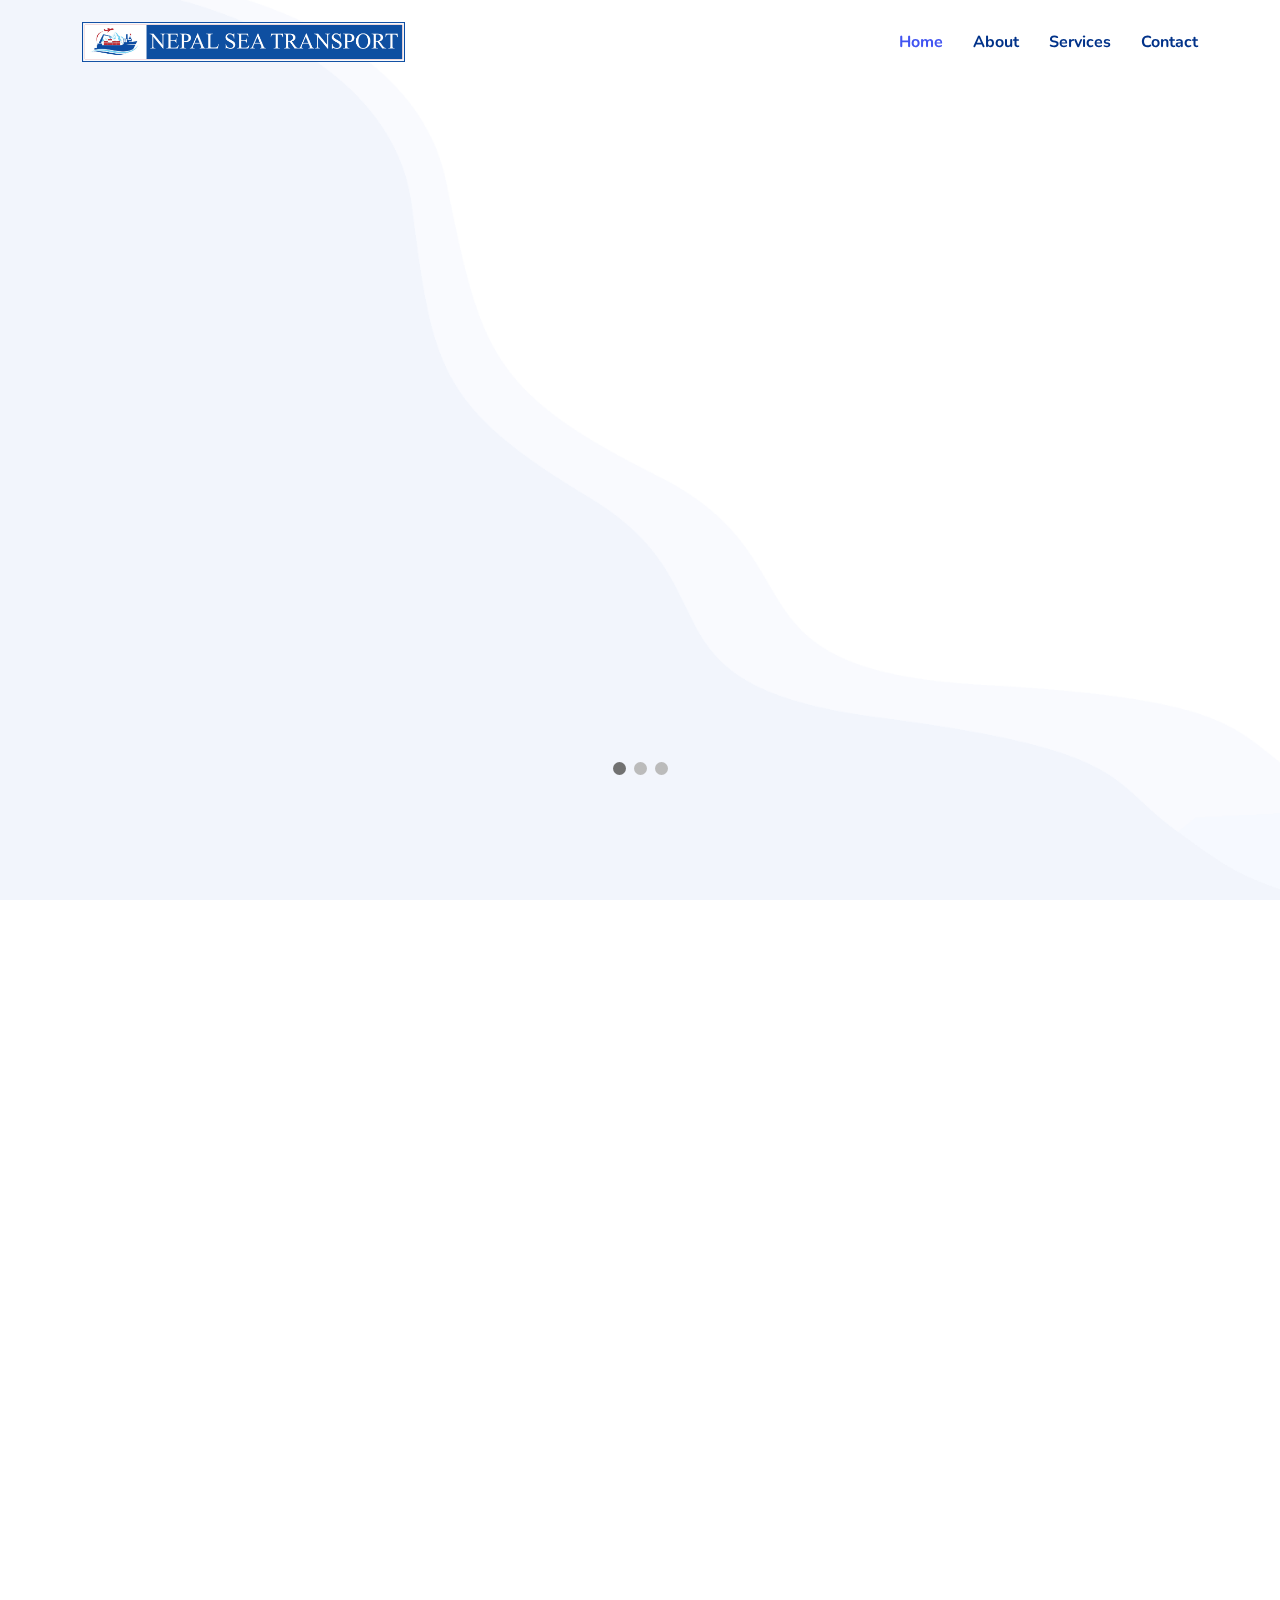
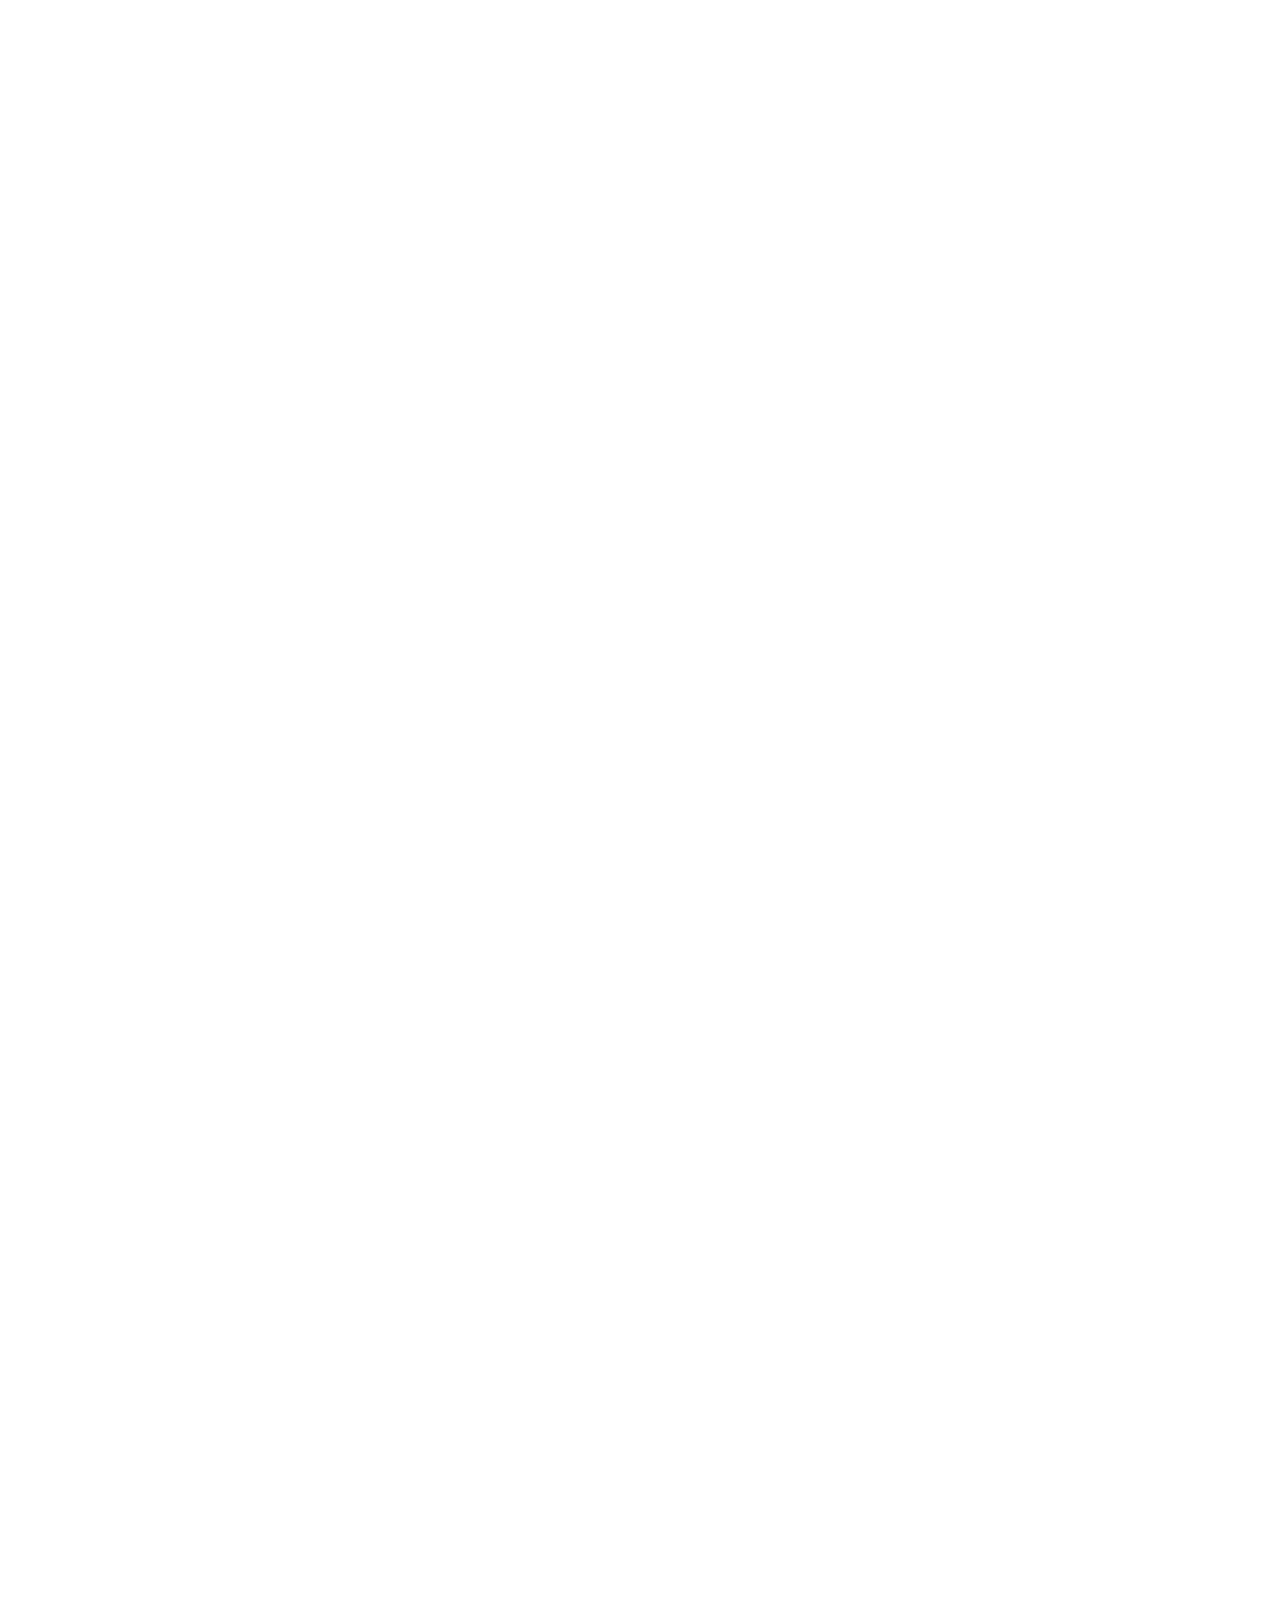
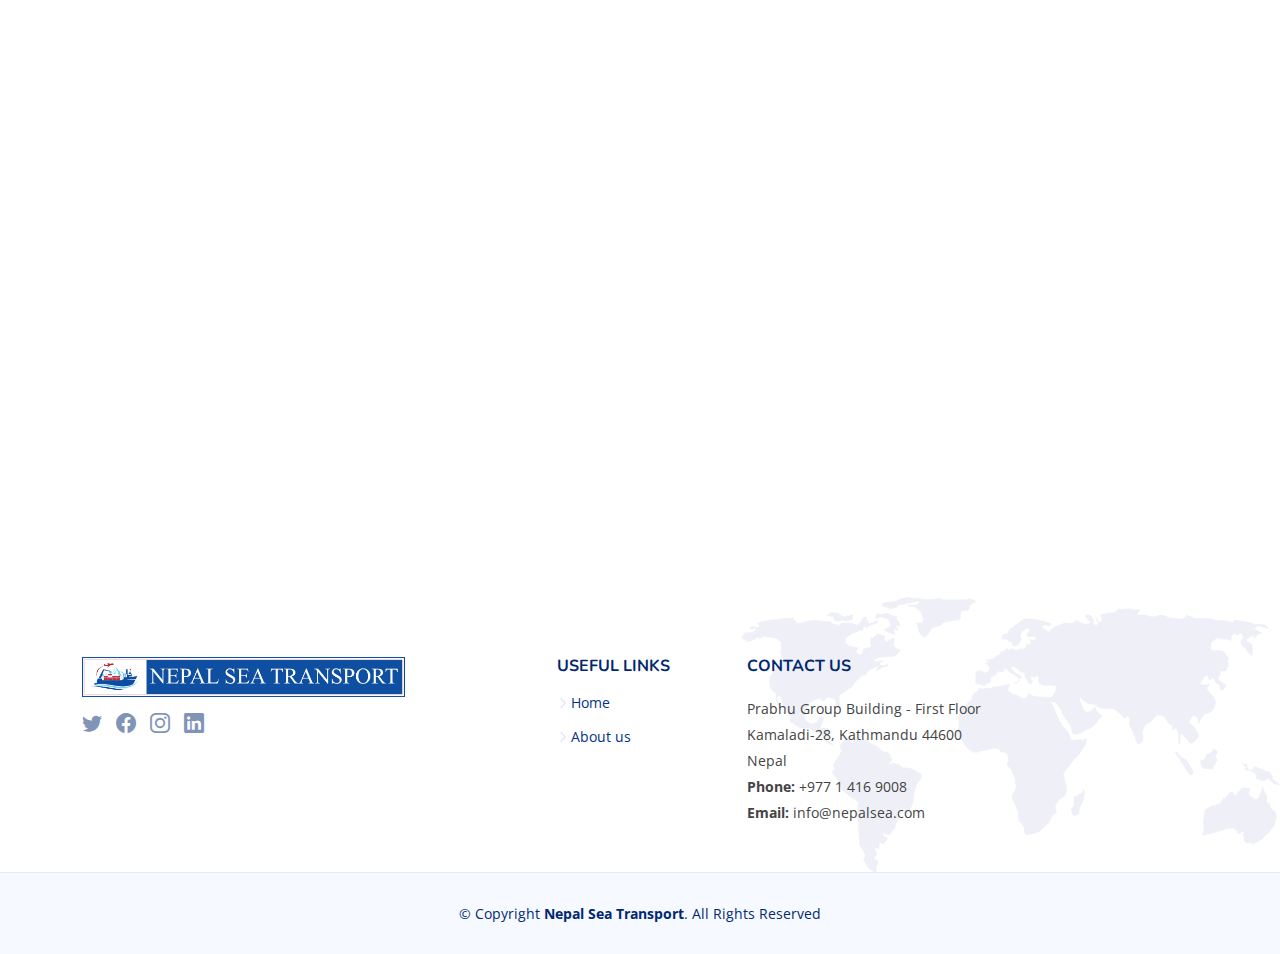
==== index.html @ 0755b38e "Merge pull request #1 from shresthabijayata4/dev-working" ====
<!-- dev-working -->
<!DOCTYPE html>
<html lang="en">
  <!-- this is dev working branch -->

  <!-- test -->
  <head>
    <meta charset="utf-8" />
    <meta content="width=device-width, initial-scale=1.0" name="viewport" />

    <title>Nepal Sea Transport</title>
    <meta content="" name="description" />
    <meta content="" name="keywords" />

    <!-- Favicons -->
    <link href="assets/img/favicon.png" rel="icon" />
    <link href="assets/img/favicon.png" rel="apple-touch-icon" />

    <!-- Google Fonts -->
    <link
      href="https://fonts.googleapis.com/css?family=Open+Sans:300,300i,400,400i,600,600i,700,700i|Nunito:300,300i,400,400i,600,600i,700,700i|Poppins:300,300i,400,400i,500,500i,600,600i,700,700i"
      rel="stylesheet"
    />

    <!-- Vendor CSS Files -->
    <link href="assets/vendor/aos/aos.css" rel="stylesheet" />
    <link
      href="assets/vendor/bootstrap/css/bootstrap.min.css"
      rel="stylesheet"
    />
    <link
      href="assets/vendor/bootstrap-icons/bootstrap-icons.css"
      rel="stylesheet"
    />
    <link
      href="assets/vendor/glightbox/css/glightbox.min.css"
      rel="stylesheet"
    />
    <link href="assets/vendor/remixicon/remixicon.css" rel="stylesheet" />
    <link href="assets/vendor/swiper/swiper-bundle.min.css" rel="stylesheet" />

    <!-- Template Main CSS File -->
    <link href="assets/css/style.css" rel="stylesheet" />
    <link
      href="https://owlcarousel2.github.io/OwlCarousel2/assets/owlcarousel/assets/owl.carousel.min.css"
      rel="stylesheet"
    />
    <link
      href="https://owlcarousel2.github.io/OwlCarousel2/assets/owlcarousel/assets/owl.theme.default.min.css"
      rel="stylesheet"
    />
    <script src="https://owlcarousel2.github.io/OwlCarousel2/assets/vendors/jquery.min.js"></script>
    <script src="https://owlcarousel2.github.io/OwlCarousel2/assets/owlcarousel/owl.carousel.js"></script>
  </head>

  <body>
    <!-- ======= Header ======= -->
    <header id="header" class="header fixed-top">
      <div
        class="container-fluid container-xl d-flex align-items-center justify-content-between"
      >
        <a href="index.html" class="logo d-flex align-items-center">
          <img src="assets/img/logo.jpg" alt="" />
        </a>

        <nav id="navbar" class="navbar">
          <ul>
            <li><a class="nav-link scrollto active" href="#home">Home</a></li>
            <li><a class="nav-link scrollto" href="#about">About</a></li>
            <li>
              <a class="nav-link scrollto" href="services.html">Services</a>
            </li>

            <li>
              <a class="nav-link scrollto" href="contact.html">Contact</a>
            </li>
          </ul>
          <i class="bi bi-list mobile-nav-toggle"></i>
        </nav>
        <!-- .navbar -->
      </div>
    </header>
    <!-- End Header -->

    <!-- ======= Hero Section ======= -->
    <section id="hero" class="hero d-flex align-items-center">
      <div class="container slideshow-container">
        <div class="row">
          <div class="col-lg-6 d-flex flex-column justify-content-center">
            <h1 data-aos="fade-up" class="hero-img-1" style="font-size: 30px">
              We make it easier to ship your goods across borders
            </h1>
            <h1 data-aos="fade-up" class="hero-img-1" style="font-size: 30px">
              “To be a leading expert in offering reliable, cost-effective &amp;
              secure worldwide logistics solutions”
            </h1>
            <h1 data-aos="fade-up" class="hero-img-1" style="font-size: 30px">
              “Connecting people, business and communities to a better future
              through logistics”
            </h1>
            <!-- <div data-aos="fade-up" data-aos-delay="600">
              <div class="text-center text-lg-start">
                <a
                  href="#about"
                  class="btn-get-started scrollto d-inline-flex align-items-center justify-content-center align-self-center"
                >
                  <span>Get Started</span>
                  <i class="bi bi-arrow-right"></i>
                </a>
              </div>
            </div> -->
          </div>

          <div
            class="col-lg-6 hero-img"
            data-aos="zoom-out"
            data-aos-delay="200"
          >
            <img src="assets/img/hero-img.png" class="img-fluid" alt="" />
          </div>
          <!-- <div
            class="col-lg-6 hero-img"
            data-aos="zoom-out"
            data-aos-delay="200"
          >
            <img src="assets/img/hero-img.png" class="img-fluid" alt="" />
          </div>
          <div
            class="col-lg-6 hero-img"
            data-aos="zoom-out"
            data-aos-delay="200"
          >
            <img src="assets/img/hero-img.png" class="img-fluid" alt="" />
          </div> -->
        </div>
        <div class="row">
          <div style="text-align: center" class="dot-row">
            <span class="dot"></span>
            <span class="dot"></span>
            <span class="dot"></span>
          </div>
        </div>
      </div>
    </section>
    <!-- End Hero -->

    <main id="main">
      <!-- ======= About Section ======= -->
      <section id="about" class="about">
        <div class="container" data-aos="fade-up">
          <div class="row gx-0">
            <div
              class="col-lg-6 d-flex flex-column justify-content-center"
              data-aos="fade-up"
              data-aos-delay="200"
            >
              <div class="content">
                <h3>Who We Are</h3>
                <h2>Nepal Sea Transport Pvt. Ltd (NST)</h2>
                <p class="char-about">
                  was inaugurated in early 2018 AD as one of the stellar names
                  in the industry of freight forwarding and logistics in Nepal,
                  this organization is backed up by a team of experts in freight
                  forwarding and logistics. Nepal Sea Transport is fully
                  dedicated in serving clients and consequently, solving their
                  most challenging logistics issues and making their business
                  easier and more profitable.
                </p>
                <div class="text-center text-lg-start">
                  <a
                    href="#"
                    class="btn-read-more d-inline-flex align-items-center justify-content-center align-self-center"
                  >
                    <span>Read More</span>
                    <i class="bi bi-arrow-right"></i>
                  </a>
                </div>
              </div>
            </div>

            <div
              class="col-lg-6 d-flex align-items-center"
              data-aos="zoom-out"
              data-aos-delay="200"
            >
              <img src="assets/img/about.jpg" class="img-fluid" alt="" />
            </div>
          </div>
        </div>
      </section>
      <!-- End About Section -->

      <!-- ======= Values Section ======= -->
      <!-- <section id="values" class="values">
          <div class="container" data-aos="fade-up">
            <header class="section-header">
              <h2>Our Values</h2>
              <p>Odit est perspiciatis laborum et dicta</p>
            </header>

            <div class="row">
              <div class="col-lg-4" data-aos="fade-up" data-aos-delay="200">
                <div class="box">
                  <img src="assets/img/values-1.png" class="img-fluid" alt="" />
                  <h3>Ad cupiditate sed est odio</h3>
                  <p>
                    Eum ad dolor et. Autem aut fugiat debitis voluptatem
                    consequuntur sit. Et veritatis id.
                  </p>
                </div>
              </div>

              <div
                class="col-lg-4 mt-4 mt-lg-0"
                data-aos="fade-up"
                data-aos-delay="400"
              >
                <div class="box">
                  <img src="assets/img/values-2.png" class="img-fluid" alt="" />
                  <h3>Voluptatem voluptatum alias</h3>
                  <p>
                    Repudiandae amet nihil natus in distinctio suscipit id.
                    Doloremque ducimus ea sit non.
                  </p>
                </div>
              </div>

              <div
                class="col-lg-4 mt-4 mt-lg-0"
                data-aos="fade-up"
                data-aos-delay="600"
              >
                <div class="box">
                  <img src="assets/img/values-3.png" class="img-fluid" alt="" />
                  <h3>Fugit cupiditate alias nobis.</h3>
                  <p>
                    Quam rem vitae est autem molestias explicabo debitis sint.
                    Vero aliquid quidem commodi.
                  </p>
                </div>
              </div>
            </div>
          </div>
        </section> -->
      <!-- End Values Section -->

      <!-- ======= Features Section ======= -->
      <section id="features" class="features">
        <div class="container" data-aos="fade-up">
          <!-- <header class="section-header">
              <p>Features</p>
              <h2>
                As transport and trade both are indelible parts of the global
                market. Nepal Sea Transport typically functions as a freight
                forwarder as intermediaries between the business firms and
                transportation service providers, carriers, customs officials, and
                handlers. In this way, we not serve our clients by saving their
                time and efforts in logistics business support, but Nepal Sea
                Transport also partnerships ensuring safe delivery of their goods
                at their desired time and location.
              </h2>
            </header> -->

          <!-- <div class="row feture-tabs" data-aos="fade-up">
              <div class="col-lg-8">
    
                <ul class="nav nav-pills mb-3">
                  <li>
                    <a class="nav-link active" data-bs-toggle="pill" href="#tab1"
                      >Air Freight</a
                    >
                  </li>
                  <li>
                    <a class="nav-link" data-bs-toggle="pill" href="#tab2"
                      >Sea Freight</a
                    >
                  </li>
                  <li>
                    <a class="nav-link" data-bs-toggle="pill" href="#tab3"
                      >Rail and Road Transport</a
                    >
                  </li>
                  <li>
                    <a class="nav-link" data-bs-toggle="pill" href="#tab4"
                      >Custom Clearance</a
                    >
                  </li>
                  <li>
                    <a class="nav-link" data-bs-toggle="pill" href="#tab5"
                      >Logistic Management</a
                    >
                  </li>
                </ul>
            

            
                <div class="tab-content">
                  <div class="tab-pane fade show active" id="tab1">
                    We have a strong network among all the airlines based on Nepal
                    (to/from) to facilitate customers with most reliable air
                    freight services at stipulated time.
                  </div>


                  <div class="tab-pane fade show" id="tab2">
                    <p>
                      Consequuntur inventore voluptates consequatur aut vel et.
                      Eos doloribus expedita. Sapiente atque consequatur minima
                      nihil quae aspernatur quo suscipit voluptatem.
                    </p>
                    <div class="d-flex align-items-center mb-2">
                      <i class="bi bi-check2"></i>
                      <h4>
                        Repudiandae rerum velit modi et officia quasi facilis
                      </h4>
                    </div>
                    <p>
                      Laborum omnis voluptates voluptas qui sit aliquam
                      blanditiis. Sapiente minima commodi dolorum non eveniet
                      magni quaerat nemo et.
                    </p>
                    <div class="d-flex align-items-center mb-2">
                      <i class="bi bi-check2"></i>
                      <h4>Incidunt non veritatis illum ea ut nisi</h4>
                    </div>
                    <p>
                      Non quod totam minus repellendus autem sint velit. Rerum
                      debitis facere soluta tenetur. Iure molestiae assumenda sunt
                      qui inventore eligendi voluptates nisi at. Dolorem quo
                      tempora. Quia et perferendis.
                    </p>
                  </div>
            

                  <div class="tab-pane fade show" id="tab3">
                    <p>
                      Consequuntur inventore voluptates consequatur aut vel et.
                      Eos doloribus expedita. Sapiente atque consequatur minima
                      nihil quae aspernatur quo suscipit voluptatem.
                    </p>
                    <div class="d-flex align-items-center mb-2">
                      <i class="bi bi-check2"></i>
                      <h4>
                        Repudiandae rerum velit modi et officia quasi facilis
                      </h4>
                    </div>
                    <p>
                      Laborum omnis voluptates voluptas qui sit aliquam
                      blanditiis. Sapiente minima commodi dolorum non eveniet
                      magni quaerat nemo et.
                    </p>
                    <div class="d-flex align-items-center mb-2">
                      <i class="bi bi-check2"></i>
                      <h4>Incidunt non veritatis illum ea ut nisi</h4>
                    </div>
                    <p>
                      Non quod totam minus repellendus autem sint velit. Rerum
                      debitis facere soluta tenetur. Iure molestiae assumenda sunt
                      qui inventore eligendi voluptates nisi at. Dolorem quo
                      tempora. Quia et perferendis.
                    </p>
                  </div>
                  <div class="tab-pane fade show" id="tab4">
                    <p>
                      Consequuntur inventore voluptates consequatur aut vel et.
                      Eos doloribus expedita. Sapiente atque consequatur minima
                      nihil quae aspernatur quo suscipit voluptatem.
                    </p>
                    <div class="d-flex align-items-center mb-2">
                      <i class="bi bi-check2"></i>
                      <h4>
                        Repudiandae rerum velit modi et officia quasi facilis
                      </h4>
                    </div>
                    <p>
                      Laborum omnis voluptates voluptas qui sit aliquam
                      blanditiis. Sapiente minima commodi dolorum non eveniet
                      magni quaerat nemo et.
                    </p>
                    <div class="d-flex align-items-center mb-2">
                      <i class="bi bi-check2"></i>
                      <h4>Incidunt non veritatis illum ea ut nisi</h4>
                    </div>
                    <p>
                      Non quod totam minus repellendus autem sint velit. Rerum
                      debitis facere soluta tenetur. Iure molestiae assumenda sunt
                      qui inventore eligendi voluptates nisi at. Dolorem quo
                      tempora. Quia et perferendis.
                    </p>
                  </div>
                  <div class="tab-pane fade show" id="tab5">
                    <p>
                      Consequuntur inventore voluptates consequatur aut vel et.
                      Eos doloribus expedita. Sapiente atque consequatur minima
                      nihil quae aspernatur quo suscipit voluptatem.
                    </p>
                    <div class="d-flex align-items-center mb-2">
                      <i class="bi bi-check2"></i>
                      <h4>
                        Repudiandae rerum velit modi et officia quasi facilis
                      </h4>
                    </div>
                    <p>
                      Laborum omnis voluptates voluptas qui sit aliquam
                      blanditiis. Sapiente minima commodi dolorum non eveniet
                      magni quaerat nemo et.
                    </p>
                    <div class="d-flex align-items-center mb-2">
                      <i class="bi bi-check2"></i>
                      <h4>Incidunt non veritatis illum ea ut nisi</h4>
                    </div>
                    <p>
                      Non quod totam minus repellendus autem sint velit. Rerum
                      debitis facere soluta tenetur. Iure molestiae assumenda sunt
                      qui inventore eligendi voluptates nisi at. Dolorem quo
                      tempora. Quia et perferendis.
                    </p>
                  </div>
        
                </div>
              </div>

              <div class="col-lg-4">
                <img
                  class="rounded service-image"
                  src="assets/img/NepalSea/airfreight.jpg"
                  class="img-fluid"
                  alt=""
                />
              </div>
            </div>  -->

          <div class="row feature-icons" data-aos="fade-up">
            <h3>WHY CHOOSE US?</h3>

            <div class="row">
              <div
                class="col-xl-4 text-center"
                data-aos="fade-right"
                data-aos-delay="100"
              >
                <!-- <div class="row"></div>
                <div class="row">
                  <div class="card" style="visibility: hide">
                    Nepal Sea Transport is a single-platform solution providing
                    a suite of tools to enable digital freight forwarding. We
                    manage end-to-end workflows from quotations to shipments,
                    jobs, and invoices. We connect to your booking agents’
                    customs brokers for electronic data exchange. We keep track
                    of every account receivable and payable for maximum
                    profitability.
                  </div>
                </div>

                <div class="row"></div> -->
                <!-- <img
                  src="assets/img/features-3.png"
                  class="img-fluid p-4"
                  alt=""
                /> -->
              </div>

              <div class="col-xl-8 d-flex content">
                <div class="row align-self-center gy-4">
                  <div class="col-md-6 icon-box" data-aos="fade-up">
                    <i class="ri-line-chart-line"></i>
                    <div>
                      <h4>Improved Productivity</h4>
                      <p>by reducing time on manual or repetitive tasks.</p>
                    </div>
                  </div>

                  <div
                    class="col-md-6 icon-box"
                    data-aos="fade-up"
                    data-aos-delay="100"
                  >
                    <i class="ri-stack-line"></i>
                    <div>
                      <h4>Enhanced Accountability</h4>
                      <p>
                        by maintaining an audit trail of key business decisions
                        to establish best-in-class compliance.
                      </p>
                    </div>
                  </div>

                  <div
                    class="col-md-6 icon-box"
                    data-aos="fade-up"
                    data-aos-delay="200"
                  >
                    <i class="ri-brush-4-line"></i>
                    <div>
                      <h4>Increase Profits</h4>
                      <p>
                        by keeping track of all revenue and costs to prevent
                        profit leaks.
                      </p>
                    </div>
                  </div>

                  <div
                    class="col-md-6 icon-box"
                    data-aos="fade-up"
                    data-aos-delay="300"
                  >
                    <i class="ri-magic-line"></i>
                    <div>
                      <h4>Customer Satisfaction</h4>
                      <p>
                        by receiving insights and alerts on any operational
                        issues to ensure customer expectations.
                      </p>
                    </div>
                  </div>

                  <div
                    class="col-md-6 icon-box"
                    data-aos="fade-up"
                    data-aos-delay="400"
                  >
                    <i class="ri-command-line"></i>
                    <div>
                      <h4>Maintaining Quality Services</h4>
                      <p>
                        by delivering high-quality, competitive market rates and
                        on-time delivery services to meet customers’ complicated
                        needs.
                      </p>
                    </div>
                  </div>

                  <div
                    class="col-md-6 icon-box"
                    data-aos="fade-up"
                    data-aos-delay="500"
                  >
                    <i class="ri-radar-line"></i>
                    <div>
                      <h4>Streamlined operations</h4>
                      <p>
                        by automating and optimizing complex operations -
                        whether it&#39;s people, processes, or system.
                      </p>
                    </div>
                  </div>
                  <div
                    class="col-md-6 icon-box"
                    data-aos="fade-up"
                    data-aos-delay="500"
                  >
                    <i class="ri-radar-line"></i>
                    <div>
                      <h4>Fewer Risks and Liabilities</h4>
                      <p>
                        by tracking regulatory changes and easily compile
                        documentation.
                      </p>
                    </div>
                  </div>
                </div>
              </div>
            </div>
          </div>
        </div>
      </section>

      <!-- ======= Services Section ======= -->
      <section id="services" class="services">
        <div class="container" data-aos="fade-up">
          <header class="section-header">
            <!-- <h2>Services</h2> -->
            <p>Our Services</p>
          </header>

          <div class="row gy-4">
            <div
              class="col-lg-4 col-md-6"
              data-aos="fade-up"
              data-aos-delay="200"
            >
              <div class="service-box blue">
                <i class="ri-discuss-line icon"></i>
                <h3>Air Freight</h3>
                <p class="char-p">
                  We have a strong network among all the airlines based on Nepal
                  (to/from) to facilitate customers with most reliable air
                  freight services at stipulated time.
                </p>
                <a href="#" class="read-more"
                  ><span>Read More</span> <i class="bi bi-arrow-right"></i
                ></a>
              </div>
            </div>

            <div
              class="col-lg-4 col-md-6"
              data-aos="fade-up"
              data-aos-delay="300"
            >
              <div class="service-box orange">
                <i class="ri-discuss-line icon"></i>
                <h3>Sea Freight</h3>
                <p class="char-p">
                  We are closely associated with shipping lines, NVOCC, vessel
                  operators and prominent international freight forwarders to
                  enhance import and exports sea shipments.
                </p>
                <a href="#" class="read-more"
                  ><span>Read More</span> <i class="bi bi-arrow-right"></i
                ></a>
              </div>
            </div>

            <div
              class="col-lg-4 col-md-6"
              data-aos="fade-up"
              data-aos-delay="400"
            >
              <div class="service-box green">
                <i class="ri-discuss-line icon"></i>
                <h3>Rail and Road Transport</h3>
                <p class="char-p">
                  We have been facilitating all the required land transport
                  services (rail or road) to our customers and handling it
                  feasibly as per requirement of our customers from India and
                  China.
                </p>
                <a href="#" class="read-more"
                  ><span>Read More</span> <i class="bi bi-arrow-right"></i
                ></a>
              </div>
            </div>
            <div class="col-lg-2 col-md-6"></div>

            <div
              class="col-lg-4 col-md-6"
              data-aos="fade-up"
              data-aos-delay="500"
            >
              <div class="service-box red">
                <i class="ri-discuss-line icon"></i>
                <h3>Custom Clearance</h3>
                <p class="char-p">
                  We make our customer consignment quick and prompt, we have
                  been facilitating our customer on custom clearance for any
                  kind of shipments (air shipment/sea shipment/ rail or road
                  shipment) by ensuring them with right custom documentation,
                  custom duties and taxes and eventually, clearing their cargos
                  from the customs.
                </p>
                <a href="#" class="read-more"
                  ><span>Read More</span> <i class="bi bi-arrow-right"></i
                ></a>
              </div>
            </div>

            <div
              class="col-lg-4 col-md-6"
              data-aos="fade-up"
              data-aos-delay="600"
            >
              <div class="service-box purple">
                <i class="ri-discuss-line icon"></i>
                <h3>Logistic Management</h3>
                <p class="char-p">
                  We ensure to structure our logistic management procedures
                  efficiently in order to satisfy our customer’s complicated
                  needs by organizing and coordinating the management and
                  movement of the related goods, services and information from
                  the place of origin to place of destination.
                </p>
                <a href="#" class="read-more"
                  ><span>Read More</span> <i class="bi bi-arrow-right"></i
                ></a>
              </div>
            </div>

            <div class="col-lg-2 col-md-6"></div>
            <!-- <div
                class="col-lg-4 col-md-6"
                data-aos="fade-up"
                data-aos-delay="700"
              >
                <div class="service-box pink">
                  <i class="ri-discuss-line icon"></i>
                  <h3>Dolori Architecto</h3>
                  <p>
                    Hic molestias ea quibusdam eos. Fugiat enim doloremque aut
                    neque non et debitis iure. Corrupti recusandae ducimus enim.
                  </p>
                  <a href="#" class="read-more"
                    ><span>Read More</span> <i class="bi bi-arrow-right"></i
                  ></a>
                </div>
              </div> -->
          </div>
        </div>
      </section>
      <!-- End Services Section -->

      <!-- ======= Pricing Section ======= -->
      <!-- <section id="pricing" class="pricing">
          <div class="container" data-aos="fade-up">
            <header class="section-header">
              <h2>Pricing</h2>
              <p>Check our Pricing</p>
            </header>

            <div class="row gy-4" data-aos="fade-left">
              <div
                class="col-lg-3 col-md-6"
                data-aos="zoom-in"
                data-aos-delay="100"
              >
                <div class="box">
                  <h3 style="color: #07d5c0">Free Plan</h3>
                  <div class="price"><sup>$</sup>0<span> / mo</span></div>
                  <img
                    src="assets/img/pricing-free.png"
                    class="img-fluid"
                    alt=""
                  />
                  <ul>
                    <li>Aida dere</li>
                    <li>Nec feugiat nisl</li>
                    <li>Nulla at volutpat dola</li>
                    <li class="na">Pharetra massa</li>
                    <li class="na">Massa ultricies mi</li>
                  </ul>
                  <a href="#" class="btn-buy">Buy Now</a>
                </div>
              </div>

              <div
                class="col-lg-3 col-md-6"
                data-aos="zoom-in"
                data-aos-delay="200"
              >
                <div class="box">
                  <span class="featured">Featured</span>
                  <h3 style="color: #65c600">Starter Plan</h3>
                  <div class="price"><sup>$</sup>19<span> / mo</span></div>
                  <img
                    src="assets/img/pricing-starter.png"
                    class="img-fluid"
                    alt=""
                  />
                  <ul>
                    <li>Aida dere</li>
                    <li>Nec feugiat nisl</li>
                    <li>Nulla at volutpat dola</li>
                    <li>Pharetra massa</li>
                    <li class="na">Massa ultricies mi</li>
                  </ul>
                  <a href="#" class="btn-buy">Buy Now</a>
                </div>
              </div>

              <div
                class="col-lg-3 col-md-6"
                data-aos="zoom-in"
                data-aos-delay="300"
              >
                <div class="box">
                  <h3 style="color: #ff901c">Business Plan</h3>
                  <div class="price"><sup>$</sup>29<span> / mo</span></div>
                  <img
                    src="assets/img/pricing-business.png"
                    class="img-fluid"
                    alt=""
                  />
                  <ul>
                    <li>Aida dere</li>
                    <li>Nec feugiat nisl</li>
                    <li>Nulla at volutpat dola</li>
                    <li>Pharetra massa</li>
                    <li>Massa ultricies mi</li>
                  </ul>
                  <a href="#" class="btn-buy">Buy Now</a>
                </div>
              </div>

              <div
                class="col-lg-3 col-md-6"
                data-aos="zoom-in"
                data-aos-delay="400"
              >
                <div class="box">
                  <h3 style="color: #ff0071">Ultimate Plan</h3>
                  <div class="price"><sup>$</sup>49<span> / mo</span></div>
                  <img
                    src="assets/img/pricing-ultimate.png"
                    class="img-fluid"
                    alt=""
                  />
                  <ul>
                    <li>Aida dere</li>
                    <li>Nec feugiat nisl</li>
                    <li>Nulla at volutpat dola</li>
                    <li>Pharetra massa</li>
                    <li>Massa ultricies mi</li>
                  </ul>
                  <a href="#" class="btn-buy">Buy Now</a>
                </div>
              </div>
            </div>
          </div>
        </section> -->
      <!-- End Pricing Section -->

      <!-- ======= F.A.Q Section ======= -->
      <!-- <section id="faq" class="faq">
        <div class="container" data-aos="fade-up">
          <header class="section-header">
            <h2>F.A.Q</h2>
            <p>Frequently Asked Questions</p>
          </header>

          <div class="row">
            <div class="col-lg-6">
              F.A.Q List 1
              <div class="accordion accordion-flush" id="faqlist1">
                <div class="accordion-item">
                  <h2 class="accordion-header">
                    <button
                      class="accordion-button collapsed"
                      type="button"
                      data-bs-toggle="collapse"
                      data-bs-target="#faq-content-1"
                    >
                      Non consectetur a erat nam at lectus urna duis?
                    </button>
                  </h2>
                  <div
                    id="faq-content-1"
                    class="accordion-collapse collapse"
                    data-bs-parent="#faqlist1"
                  >
                    <div class="accordion-body">
                      Feugiat pretium nibh ipsum consequat. Tempus iaculis urna
                      id volutpat lacus laoreet non curabitur gravida. Venenatis
                      lectus magna fringilla urna porttitor rhoncus dolor purus
                      non.
                    </div>
                  </div>
                </div>

                <div class="accordion-item">
                  <h2 class="accordion-header">
                    <button
                      class="accordion-button collapsed"
                      type="button"
                      data-bs-toggle="collapse"
                      data-bs-target="#faq-content-2"
                    >
                      Feugiat scelerisque varius morbi enim nunc faucibus a
                      pellentesque?
                    </button>
                  </h2>
                  <div
                    id="faq-content-2"
                    class="accordion-collapse collapse"
                    data-bs-parent="#faqlist1"
                  >
                    <div class="accordion-body">
                      Dolor sit amet consectetur adipiscing elit pellentesque
                      habitant morbi. Id interdum velit laoreet id donec
                      ultrices. Fringilla phasellus faucibus scelerisque
                      eleifend donec pretium. Est pellentesque elit ullamcorper
                      dignissim. Mauris ultrices eros in cursus turpis massa
                      tincidunt dui.
                    </div>
                  </div>
                </div>

                <div class="accordion-item">
                  <h2 class="accordion-header">
                    <button
                      class="accordion-button collapsed"
                      type="button"
                      data-bs-toggle="collapse"
                      data-bs-target="#faq-content-3"
                    >
                      Dolor sit amet consectetur adipiscing elit pellentesque
                      habitant morbi?
                    </button>
                  </h2>
                  <div
                    id="faq-content-3"
                    class="accordion-collapse collapse"
                    data-bs-parent="#faqlist1"
                  >
                    <div class="accordion-body">
                      Eleifend mi in nulla posuere sollicitudin aliquam ultrices
                      sagittis orci. Faucibus pulvinar elementum integer enim.
                      Sem nulla pharetra diam sit amet nisl suscipit. Rutrum
                      tellus pellentesque eu tincidunt. Lectus urna duis
                      convallis convallis tellus. Urna molestie at elementum eu
                      facilisis sed odio morbi quis
                    </div>
                  </div>
                </div>
              </div>
            </div>

            <div class="col-lg-6">
              F.A.Q List 2
              <div class="accordion accordion-flush" id="faqlist2">
                <div class="accordion-item">
                  <h2 class="accordion-header">
                    <button
                      class="accordion-button collapsed"
                      type="button"
                      data-bs-toggle="collapse"
                      data-bs-target="#faq2-content-1"
                    >
                      Ac odio tempor orci dapibus. Aliquam eleifend mi in nulla?
                    </button>
                  </h2>
                  <div
                    id="faq2-content-1"
                    class="accordion-collapse collapse"
                    data-bs-parent="#faqlist2"
                  >
                    <div class="accordion-body">
                      Dolor sit amet consectetur adipiscing elit pellentesque
                      habitant morbi. Id interdum velit laoreet id donec
                      ultrices. Fringilla phasellus faucibus scelerisque
                      eleifend donec pretium. Est pellentesque elit ullamcorper
                      dignissim. Mauris ultrices eros in cursus turpis massa
                      tincidunt dui.
                    </div>
                  </div>
                </div>

                <div class="accordion-item">
                  <h2 class="accordion-header">
                    <button
                      class="accordion-button collapsed"
                      type="button"
                      data-bs-toggle="collapse"
                      data-bs-target="#faq2-content-2"
                    >
                      Tempus quam pellentesque nec nam aliquam sem et tortor
                      consequat?
                    </button>
                  </h2>
                  <div
                    id="faq2-content-2"
                    class="accordion-collapse collapse"
                    data-bs-parent="#faqlist2"
                  >
                    <div class="accordion-body">
                      Molestie a iaculis at erat pellentesque adipiscing
                      commodo. Dignissim suspendisse in est ante in. Nunc vel
                      risus commodo viverra maecenas accumsan. Sit amet nisl
                      suscipit adipiscing bibendum est. Purus gravida quis
                      blandit turpis cursus in
                    </div>
                  </div>
                </div>

                <div class="accordion-item">
                  <h2 class="accordion-header">
                    <button
                      class="accordion-button collapsed"
                      type="button"
                      data-bs-toggle="collapse"
                      data-bs-target="#faq2-content-3"
                    >
                      Varius vel pharetra vel turpis nunc eget lorem dolor?
                    </button>
                  </h2>
                  <div
                    id="faq2-content-3"
                    class="accordion-collapse collapse"
                    data-bs-parent="#faqlist2"
                  >
                    <div class="accordion-body">
                      Laoreet sit amet cursus sit amet dictum sit amet justo.
                      Mauris vitae ultricies leo integer malesuada nunc vel.
                      Tincidunt eget nullam non nisi est sit amet. Turpis nunc
                      eget lorem dolor sed. Ut venenatis tellus in metus
                      vulputate eu scelerisque. Pellentesque diam volutpat
                      commodo sed egestas egestas fringilla phasellus faucibus.
                      Nibh tellus molestie nunc non blandit massa enim nec.
                    </div>
                  </div>
                </div>
              </div>
            </div>
          </div>
        </div>
      </section> -->
      <!-- End F.A.Q Section -->

      <!-- ======= Portfolio Section ======= -->
      <!-- <section id="portfolio" class="portfolio">
        <div class="container" data-aos="fade-up">
          <header class="section-header">
            <h2>Portfolio</h2>
            <p>Check our latest work</p>
          </header>

          <div class="row" data-aos="fade-up" data-aos-delay="100">
            <div class="col-lg-12 d-flex justify-content-center">
              <ul id="portfolio-flters">
                <li data-filter="*" class="filter-active">All</li>
                <li data-filter=".filter-app">App</li>
                <li data-filter=".filter-card">Card</li>
                <li data-filter=".filter-web">Web</li>
              </ul>
            </div>
          </div>

          <div
            class="row gy-4 portfolio-container"
            data-aos="fade-up"
            data-aos-delay="200"
          >
            <div class="col-lg-4 col-md-6 portfolio-item filter-app">
              <div class="portfolio-wrap">
                <img
                  src="assets/img/portfolio/portfolio-1.jpg"
                  class="img-fluid"
                  alt=""
                  id="gallary-portfolio"
                />
                <div class="portfolio-info">
                  <h4>App 1</h4>
                  <p>App</p>
                  <div class="portfolio-links">
                    <a
                      href="assets/img/portfolio/portfolio-1.jpg"
                      data-gallery="portfolioGallery"
                      class="portfokio-lightbox"
                      title="App 1"
                      ><i class="bi bi-plus"></i
                    ></a>
                    <a href="portfolio-details.html" title="More Details"
                      ><i class="bi bi-link"></i
                    ></a>
                  </div>
                </div>
              </div>
            </div>

            <div class="col-lg-4 col-md-6 portfolio-item filter-web">
              <div class="portfolio-wrap">
                <img
                  src="assets/img/portfolio/portfolio-2.jpg"
                  class="img-fluid"
                  alt=""
                />
                <div class="portfolio-info">
                  <h4>Web 3</h4>
                  <p>Web</p>
                  <div class="portfolio-links">
                    <a
                      href="assets/img/portfolio/portfolio-2.jpg"
                      data-gallery="portfolioGallery"
                      class="portfokio-lightbox"
                      title="Web 3"
                      ><i class="bi bi-plus"></i
                    ></a>
                    <a href="portfolio-details.html" title="More Details"
                      ><i class="bi bi-link"></i
                    ></a>
                  </div>
                </div>
              </div>
            </div>

            <div class="col-lg-4 col-md-6 portfolio-item filter-app">
              <div class="portfolio-wrap">
                <img
                  src="assets/img/portfolio/portfolio-3.jpg"
                  class="img-fluid"
                  alt=""
                />
                <div class="portfolio-info">
                  <h4>App 2</h4>
                  <p>App</p>
                  <div class="portfolio-links">
                    <a
                      href="assets/img/portfolio/portfolio-3.jpg"
                      data-gallery="portfolioGallery"
                      class="portfokio-lightbox"
                      title="App 2"
                      ><i class="bi bi-plus"></i
                    ></a>
                    <a href="portfolio-details.html" title="More Details"
                      ><i class="bi bi-link"></i
                    ></a>
                  </div>
                </div>
              </div>
            </div>

            <div class="col-lg-4 col-md-6 portfolio-item filter-card">
              <div class="portfolio-wrap">
                <img
                  src="assets/img/portfolio/portfolio-4.jpg"
                  class="img-fluid"
                  alt=""
                />
                <div class="portfolio-info">
                  <h4>Card 2</h4>
                  <p>Card</p>
                  <div class="portfolio-links">
                    <a
                      href="assets/img/portfolio/portfolio-4.jpg"
                      data-gallery="portfolioGallery"
                      class="portfokio-lightbox"
                      title="Card 2"
                      ><i class="bi bi-plus"></i
                    ></a>
                    <a href="portfolio-details.html" title="More Details"
                      ><i class="bi bi-link"></i
                    ></a>
                  </div>
                </div>
              </div>
            </div>

            <div class="col-lg-4 col-md-6 portfolio-item filter-web">
              <div class="portfolio-wrap">
                <img
                  src="assets/img/portfolio/portfolio-5.jpg"
                  class="img-fluid"
                  alt=""
                />
                <div class="portfolio-info">
                  <h4>Web 2</h4>
                  <p>Web</p>
                  <div class="portfolio-links">
                    <a
                      href="assets/img/portfolio/portfolio-5.jpg"
                      data-gallery="portfolioGallery"
                      class="portfokio-lightbox"
                      title="Web 2"
                      ><i class="bi bi-plus"></i
                    ></a>
                    <a href="portfolio-details.html" title="More Details"
                      ><i class="bi bi-link"></i
                    ></a>
                  </div>
                </div>
              </div>
            </div>

            <div class="col-lg-4 col-md-6 portfolio-item filter-app">
              <div class="portfolio-wrap">
                <img
                  src="assets/img/portfolio/portfolio-6.jpg"
                  class="img-fluid"
                  alt=""
                />
                <div class="portfolio-info">
                  <h4>App 3</h4>
                  <p>App</p>
                  <div class="portfolio-links">
                    <a
                      href="assets/img/portfolio/portfolio-6.jpg"
                      data-gallery="portfolioGallery"
                      class="portfokio-lightbox"
                      title="App 3"
                      ><i class="bi bi-plus"></i
                    ></a>
                    <a href="portfolio-details.html" title="More Details"
                      ><i class="bi bi-link"></i
                    ></a>
                  </div>
                </div>
              </div>
            </div>

            <div class="col-lg-4 col-md-6 portfolio-item filter-card">
              <div class="portfolio-wrap">
                <img
                  src="assets/img/portfolio/portfolio-7.jpg"
                  class="img-fluid"
                  alt=""
                />
                <div class="portfolio-info">
                  <h4>Card 1</h4>
                  <p>Card</p>
                  <div class="portfolio-links">
                    <a
                      href="assets/img/portfolio/portfolio-7.jpg"
                      data-gallery="portfolioGallery"
                      class="portfokio-lightbox"
                      title="Card 1"
                      ><i class="bi bi-plus"></i
                    ></a>
                    <a href="portfolio-details.html" title="More Details"
                      ><i class="bi bi-link"></i
                    ></a>
                  </div>
                </div>
              </div>
            </div>

            <div class="col-lg-4 col-md-6 portfolio-item filter-card">
              <div class="portfolio-wrap">
                <img
                  src="assets/img/portfolio/portfolio-8.jpg"
                  class="img-fluid"
                  alt=""
                />
                <div class="portfolio-info">
                  <h4>Card 3</h4>
                  <p>Card</p>
                  <div class="portfolio-links">
                    <a
                      href="assets/img/portfolio/portfolio-8.jpg"
                      data-gallery="portfolioGallery"
                      class="portfokio-lightbox"
                      title="Card 3"
                      ><i class="bi bi-plus"></i
                    ></a>
                    <a href="portfolio-details.html" title="More Details"
                      ><i class="bi bi-link"></i
                    ></a>
                  </div>
                </div>
              </div>
            </div>

            <div class="col-lg-4 col-md-6 portfolio-item filter-web">
              <div class="portfolio-wrap">
                <img
                  src="assets/img/portfolio/portfolio-9.jpg"
                  class="img-fluid"
                  alt=""
                />
                <div class="portfolio-info">
                  <h4>Web 3</h4>
                  <p>Web</p>
                  <div class="portfolio-links">
                    <a
                      href="assets/img/portfolio/portfolio-9.jpg"
                      data-gallery="portfolioGallery"
                      class="portfokio-lightbox"
                      title="Web 3"
                      ><i class="bi bi-plus"></i
                    ></a>
                    <a href="portfolio-details.html" title="More Details"
                      ><i class="bi bi-link"></i
                    ></a>
                  </div>
                </div>
              </div>
            </div>
          </div>
        </div>
      </section> -->
      <!-- End Portfolio Section -->

      <!-- ======= Testimonials Section ======= -->
      <!-- <section id="testimonials" class="testimonials">
          <div class="container" data-aos="fade-up">
            <header class="section-header">
              <h2>Testimonials</h2>
              <p>What they are saying about us</p>
            </header>

            <div
              class="testimonials-slider swiper"
              data-aos="fade-up"
              data-aos-delay="200"
            >
              <div class="swiper-wrapper">
                <div class="swiper-slide">
                  <div class="testimonial-item">
                    <div class="stars">
                      <i class="bi bi-star-fill"></i
                      ><i class="bi bi-star-fill"></i
                      ><i class="bi bi-star-fill"></i
                      ><i class="bi bi-star-fill"></i
                      ><i class="bi bi-star-fill"></i>
                    </div>
                    <p>
                      Proin iaculis purus consequat sem cure digni ssim donec
                      porttitora entum suscipit rhoncus. Accusantium quam,
                      ultricies eget id, aliquam eget nibh et. Maecen aliquam,
                      risus at semper.
                    </p>
                    <div class="profile mt-auto">
                      <img
                        src="assets/img/testimonials/testimonials-1.jpg"
                        class="testimonial-img"
                        alt=""
                      />
                      <h3>Saul Goodman</h3>
                      <h4>Ceo &amp; Founder</h4>
                    </div>
                  </div>
                </div>
        

                <div class="swiper-slide">
                  <div class="testimonial-item">
                    <div class="stars">
                      <i class="bi bi-star-fill"></i
                      ><i class="bi bi-star-fill"></i
                      ><i class="bi bi-star-fill"></i
                      ><i class="bi bi-star-fill"></i
                      ><i class="bi bi-star-fill"></i>
                    </div>
                    <p>
                      Export tempor illum tamen malis malis eram quae irure esse
                      labore quem cillum quid cillum eram malis quorum velit fore
                      eram velit sunt aliqua noster fugiat irure amet legam anim
                      culpa.
                    </p>
                    <div class="profile mt-auto">
                      <img
                        src="assets/img/testimonials/testimonials-2.jpg"
                        class="testimonial-img"
                        alt=""
                      />
                      <h3>Sara Wilsson</h3>
                      <h4>Designer</h4>
                    </div>
                  </div>
                </div>
      

                <div class="swiper-slide">
                  <div class="testimonial-item">
                    <div class="stars">
                      <i class="bi bi-star-fill"></i
                      ><i class="bi bi-star-fill"></i
                      ><i class="bi bi-star-fill"></i
                      ><i class="bi bi-star-fill"></i
                      ><i class="bi bi-star-fill"></i>
                    </div>
                    <p>
                      Enim nisi quem export duis labore cillum quae magna enim
                      sint quorum nulla quem veniam duis minim tempor labore quem
                      eram duis noster aute amet eram fore quis sint minim.
                    </p>
                    <div class="profile mt-auto">
                      <img
                        src="assets/img/testimonials/testimonials-3.jpg"
                        class="testimonial-img"
                        alt=""
                      />
                      <h3>Jena Karlis</h3>
                      <h4>Store Owner</h4>
                    </div>
                  </div>
                </div>
        

                <div class="swiper-slide">
                  <div class="testimonial-item">
                    <div class="stars">
                      <i class="bi bi-star-fill"></i
                      ><i class="bi bi-star-fill"></i
                      ><i class="bi bi-star-fill"></i
                      ><i class="bi bi-star-fill"></i
                      ><i class="bi bi-star-fill"></i>
                    </div>
                    <p>
                      Fugiat enim eram quae cillum dolore dolor amet nulla culpa
                      multos export minim fugiat minim velit minim dolor enim duis
                      veniam ipsum anim magna sunt elit fore quem dolore labore
                      illum veniam.
                    </p>
                    <div class="profile mt-auto">
                      <img
                        src="assets/img/testimonials/testimonials-4.jpg"
                        class="testimonial-img"
                        alt=""
                      />
                      <h3>Matt Brandon</h3>
                      <h4>Freelancer</h4>
                    </div>
                  </div>
                </div>
          

                <div class="swiper-slide">
                  <div class="testimonial-item">
                    <div class="stars">
                      <i class="bi bi-star-fill"></i
                      ><i class="bi bi-star-fill"></i
                      ><i class="bi bi-star-fill"></i
                      ><i class="bi bi-star-fill"></i
                      ><i class="bi bi-star-fill"></i>
                    </div>
                    <p>
                      Quis quorum aliqua sint quem legam fore sunt eram irure
                      aliqua veniam tempor noster veniam enim culpa labore duis
                      sunt culpa nulla illum cillum fugiat legam esse veniam culpa
                      fore nisi cillum quid.
                    </p>
                    <div class="profile mt-auto">
                      <img
                        src="assets/img/testimonials/testimonials-5.jpg"
                        class="testimonial-img"
                        alt=""
                      />
                      <h3>John Larson</h3>
                      <h4>Entrepreneur</h4>
                    </div>
                  </div>
                </div>
          
              </div>
              <div class="swiper-pagination"></div>
            </div>
          </div>
        </section> -->
      <!-- End Testimonials Section -->

      <!-- ======= Team Section ======= -->
      <!-- <section id="team" class="team">
          <div class="container" data-aos="fade-up">
            <header class="section-header">
              <h2>Team</h2>
              <p>Our hard working team</p>
            </header>

            <div class="row gy-4">
              <div
                class="col-lg-3 col-md-6 d-flex align-items-stretch"
                data-aos="fade-up"
                data-aos-delay="100"
              >
                <div class="member">
                  <div class="member-img">
                    <img
                      src="assets/img/team/team-1.jpg"
                      class="img-fluid"
                      alt=""
                    />
                    <div class="social">
                      <a href=""><i class="bi bi-twitter"></i></a>
                      <a href=""><i class="bi bi-facebook"></i></a>
                      <a href=""><i class="bi bi-instagram"></i></a>
                      <a href=""><i class="bi bi-linkedin"></i></a>
                    </div>
                  </div>
                  <div class="member-info">
                    <h4>Walter White</h4>
                    <span>Chief Executive Officer</span>
                    <p>
                      Velit aut quia fugit et et. Dolorum ea voluptate vel tempore
                      tenetur ipsa quae aut. Ipsum exercitationem iure minima enim
                      corporis et voluptate.
                    </p>
                  </div>
                </div>
              </div>

              <div
                class="col-lg-3 col-md-6 d-flex align-items-stretch"
                data-aos="fade-up"
                data-aos-delay="200"
              >
                <div class="member">
                  <div class="member-img">
                    <img
                      src="assets/img/team/team-2.jpg"
                      class="img-fluid"
                      alt=""
                    />
                    <div class="social">
                      <a href=""><i class="bi bi-twitter"></i></a>
                      <a href=""><i class="bi bi-facebook"></i></a>
                      <a href=""><i class="bi bi-instagram"></i></a>
                      <a href=""><i class="bi bi-linkedin"></i></a>
                    </div>
                  </div>
                  <div class="member-info">
                    <h4>Sarah Jhonson</h4>
                    <span>Product Manager</span>
                    <p>
                      Quo esse repellendus quia id. Est eum et accusantium
                      pariatur fugit nihil minima suscipit corporis. Voluptate sed
                      quas reiciendis animi neque sapiente.
                    </p>
                  </div>
                </div>
              </div>

              <div
                class="col-lg-3 col-md-6 d-flex align-items-stretch"
                data-aos="fade-up"
                data-aos-delay="300"
              >
                <div class="member">
                  <div class="member-img">
                    <img
                      src="assets/img/team/team-3.jpg"
                      class="img-fluid"
                      alt=""
                    />
                    <div class="social">
                      <a href=""><i class="bi bi-twitter"></i></a>
                      <a href=""><i class="bi bi-facebook"></i></a>
                      <a href=""><i class="bi bi-instagram"></i></a>
                      <a href=""><i class="bi bi-linkedin"></i></a>
                    </div>
                  </div>
                  <div class="member-info">
                    <h4>William Anderson</h4>
                    <span>CTO</span>
                    <p>
                      Vero omnis enim consequatur. Voluptas consectetur unde qui
                      molestiae deserunt. Voluptates enim aut architecto porro
                      aspernatur molestiae modi.
                    </p>
                  </div>
                </div>
              </div>

              <div
                class="col-lg-3 col-md-6 d-flex align-items-stretch"
                data-aos="fade-up"
                data-aos-delay="400"
              >
                <div class="member">
                  <div class="member-img">
                    <img
                      src="assets/img/team/team-4.jpg"
                      class="img-fluid"
                      alt=""
                    />
                    <div class="social">
                      <a href=""><i class="bi bi-twitter"></i></a>
                      <a href=""><i class="bi bi-facebook"></i></a>
                      <a href=""><i class="bi bi-instagram"></i></a>
                      <a href=""><i class="bi bi-linkedin"></i></a>
                    </div>
                  </div>
                  <div class="member-info">
                    <h4>Amanda Jepson</h4>
                    <span>Accountant</span>
                    <p>
                      Rerum voluptate non adipisci animi distinctio et deserunt
                      amet voluptas. Quia aut aliquid doloremque ut possimus ipsum
                      officia.
                    </p>
                  </div>
                </div>
              </div>
            </div>
          </div>
        </section> -->
      <!-- End Team Section -->

      <!-- ======= Clients Section ======= -->
      <!-- <section id="clients" class="clients">
        <div class="container" data-aos="fade-up">
          <header class="section-header">
            <h2>Our Clients</h2>
            <p>Temporibus omnis officia</p>
          </header>

          <div class="clients-slider swiper">
            <div class="swiper-wrapper align-items-center">
              <div class="swiper-slide">
                <img
                  src="assets/img/clients/client-1.png"
                  class="img-fluid"
                  alt=""
                />
              </div>
              <div class="swiper-slide">
                <img
                  src="assets/img/clients/client-2.png"
                  class="img-fluid"
                  alt=""
                />
              </div>
              <div class="swiper-slide">
                <img
                  src="assets/img/clients/client-3.png"
                  class="img-fluid"
                  alt=""
                />
              </div>
              <div class="swiper-slide">
                <img
                  src="assets/img/clients/client-4.png"
                  class="img-fluid"
                  alt=""
                />
              </div>
              <div class="swiper-slide">
                <img
                  src="assets/img/clients/client-5.png"
                  class="img-fluid"
                  alt=""
                />
              </div>
              <div class="swiper-slide">
                <img
                  src="assets/img/clients/client-6.png"
                  class="img-fluid"
                  alt=""
                />
              </div>
              <div class="swiper-slide">
                <img
                  src="assets/img/clients/client-7.png"
                  class="img-fluid"
                  alt=""
                />
              </div>
              <div class="swiper-slide">
                <img
                  src="assets/img/clients/client-8.png"
                  class="img-fluid"
                  alt=""
                />
              </div>
            </div>
            <div class="swiper-pagination"></div>
          </div>
        </div>
      </section> -->
      <!-- End Clients Section -->

      <!-- ======= Recent Blog Posts Section ======= -->
      <!-- <section id="recent-blog-posts" class="recent-blog-posts">
          <div class="container" data-aos="fade-up">
            <header class="section-header">
              <h2>Blog</h2>
              <p>Recent posts form our Blog</p>
            </header>

            <div class="row">
              <div class="col-lg-4">
                <div class="post-box">
                  <div class="post-img">
                    <img
                      src="assets/img/blog/blog-1.jpg"
                      class="img-fluid"
                      alt=""
                    />
                  </div>
                  <span class="post-date">Tue, September 15</span>
                  <h3 class="post-title">
                    Eum ad dolor et. Autem aut fugiat debitis voluptatem
                    consequuntur sit
                  </h3>
                  <a
                    href="blog-single.html"
                    class="readmore stretched-link mt-auto"
                    ><span>Read More</span><i class="bi bi-arrow-right"></i
                  ></a>
                </div>
              </div>

              <div class="col-lg-4">
                <div class="post-box">
                  <div class="post-img">
                    <img
                      src="assets/img/blog/blog-2.jpg"
                      class="img-fluid"
                      alt=""
                    />
                  </div>
                  <span class="post-date">Fri, August 28</span>
                  <h3 class="post-title">
                    Et repellendus molestiae qui est sed omnis voluptates magnam
                  </h3>
                  <a
                    href="blog-single.html"
                    class="readmore stretched-link mt-auto"
                    ><span>Read More</span><i class="bi bi-arrow-right"></i
                  ></a>
                </div>
              </div>

              <div class="col-lg-4">
                <div class="post-box">
                  <div class="post-img">
                    <img
                      src="assets/img/blog/blog-3.jpg"
                      class="img-fluid"
                      alt=""
                    />
                  </div>
                  <span class="post-date">Mon, July 11</span>
                  <h3 class="post-title">
                    Quia assumenda est et veritatis aut quae
                  </h3>
                  <a
                    href="blog-single.html"
                    class="readmore stretched-link mt-auto"
                    ><span>Read More</span><i class="bi bi-arrow-right"></i
                  ></a>
                </div>
              </div>
            </div>
          </div>
        </section> -->
      <!-- End Recent Blog Posts Section -->

      <!-- ======= Contact Section ======= -->
      <section id="contact" class="contact">
        <div class="container" data-aos="fade-up">
          <header class="section-header">
            <h2>Contact</h2>
            <p>Contact Us</p>
          </header>

          <div class="row gy-4">
            <div class="col-lg-12">
              <div class="row gy-4">
                <div class="col-md-4">
                  <div class="info-box card2">
                    <i class="bi bi-geo-alt"></i>
                    <h3>Address</h3>
                    <!-- <p><b> Corporate Office: </b></p>
                    Prabhu Group Building -->
                    <!-- <p>
                      Prabhu Group Building <br />
                      First Floor Kamaladi-28 <br />
                      Kathmandu 44600, Nepal
                    </p> -->
                  </div>
                </div>
                <!-- <div class="col-md-1"></div> -->
                <div class="col-md-4">
                  <div class="info-box card2">
                    <i class="bi bi-telephone"></i>
                    <h3>Call Us</h3>
                    <!-- <p>+977 1 416 9008 +977 9801915916</p> -->

                    <!-- <p><b>Birgunj Dryport Office:</b></p>
                    <p>+977 9801915916</p> -->
                  </div>
                </div>
                <!-- <div class="col-md-1"></div> -->
                <div class="col-md-4">
                  <div class="info-box card2">
                    <i class="bi bi-envelope"></i>
                    <h3>Email Us</h3>
                    <!-- <p>info@nepalsea.com</p> -->
                  </div>
                </div>
                <!-- <div class="col-md-6">
                    <div class="info-box">
                      <i class="bi bi-clock"></i>
                      <h3>Open Hours</h3>
                      <p>Monday - Friday<br />9:00AM - 05:00PM</p>
                    </div>
                  </div> -->
              </div>
            </div>

            <!-- <div class="col-lg-6">
                <form
                  action="forms/contact.php"
                  method="post"
                  class="php-email-form"
                >
                  <div class="row gy-4">
                    <div class="col-md-6">
                      <input
                        type="text"
                        name="name"
                        class="form-control"
                        placeholder="Your Name"
                        required
                      />
                    </div>

                    <div class="col-md-6">
                      <input
                        type="email"
                        class="form-control"
                        name="email"
                        placeholder="Your Email"
                        required
                      />
                    </div>

                    <div class="col-md-12">
                      <input
                        type="text"
                        class="form-control"
                        name="subject"
                        placeholder="Subject"
                        required
                      />
                    </div>

                    <div class="col-md-12">
                      <textarea
                        class="form-control"
                        name="message"
                        rows="6"
                        placeholder="Message"
                        required
                      ></textarea>
                    </div>

                    <div class="col-md-12 text-center">
                      <div class="loading">Loading</div>
                      <div class="error-message"></div>
                      <div class="sent-message">
                        Your message has been sent. Thank you!
                      </div>

                      <button type="submit">Send Message</button>
                    </div>
                  </div>
                </form>
              </div> -->
          </div>
        </div>
      </section>
      <!-- End Contact Section -->
    </main>
    <!-- End #main -->

    <!-- ======= Footer ======= -->
    <footer id="footer" class="footer">
      <div class="footer-top">
        <div class="container">
          <div class="row gy-4">
            <div class="col-lg-5 col-md-12 footer-info">
              <a href="index.html" class="logo d-flex align-items-center">
                <img src="assets/img/logo.jpg" alt="" />
              </a>
              <p>
                <!-- Cras fermentum odio eu feugiat lide par naso tierra. Justo eget
                nada terra videa magna derita valies darta donna mare fermentum
                iaculis eu non diam phasellus. -->
              </p>
              <div class="social-links mt-3">
                <a href="#" class="twitter"><i class="bi bi-twitter"></i></a>
                <a href="#" class="facebook"><i class="bi bi-facebook"></i></a>
                <a href="#" class="instagram"
                  ><i class="bi bi-instagram"></i
                ></a>
                <a href="#" class="linkedin"><i class="bi bi-linkedin"></i></a>
              </div>
            </div>

            <div class="col-lg-2 col-6 footer-links">
              <h4>Useful Links</h4>
              <ul>
                <li>
                  <i class="bi bi-chevron-right"></i> <a href="#">Home</a>
                </li>
                <li>
                  <i class="bi bi-chevron-right"></i> <a href="#">About us</a>
                </li>
                <!-- <li>
                  <i class="bi bi-chevron-right"></i>
                  <a href="#">Terms of service</a>
                </li>
                <li>
                  <i class="bi bi-chevron-right"></i>
                  <a href="#">Privacy policy</a>
                </li> -->
              </ul>
            </div>

            <div
              class="col-lg-3 col-md-12 footer-contact text-center text-md-start"
            >
              <h4>Contact Us</h4>
              <p>
                Prabhu Group Building - First Floor<br />
                Kamaladi-28, Kathmandu 44600<br />
                Nepal <br />
                <strong>Phone:</strong> +977 1 416 9008<br />
                <strong>Email:</strong> info@nepalsea.com<br />
              </p>
            </div>
          </div>
        </div>
      </div>

      <div class="container">
        <div class="copyright">
          &copy; Copyright <strong><span>Nepal Sea Transport</span></strong
          >. All Rights Reserved
        </div>
      </div>
    </footer>
    <!-- End Footer -->

    <a
      href="#"
      class="back-to-top d-flex align-items-center justify-content-center"
      ><i class="bi bi-arrow-up-short"></i
    ></a>

    <!-- Vendor JS Files -->
    <script src="assets/vendor/purecounter/purecounter_vanilla.js"></script>
    <script src="assets/vendor/aos/aos.js"></script>
    <script src="assets/vendor/bootstrap/js/bootstrap.bundle.min.js"></script>
    <script src="assets/vendor/glightbox/js/glightbox.min.js"></script>
    <script src="assets/vendor/isotope-layout/isotope.pkgd.min.js"></script>
    <script src="assets/vendor/swiper/swiper-bundle.min.js"></script>
    <script src="assets/vendor/php-email-form/validate.js"></script>

    <!-- Template Main JS File -->
    <script src="assets/js/main.js"></script>
  </body>
</html>
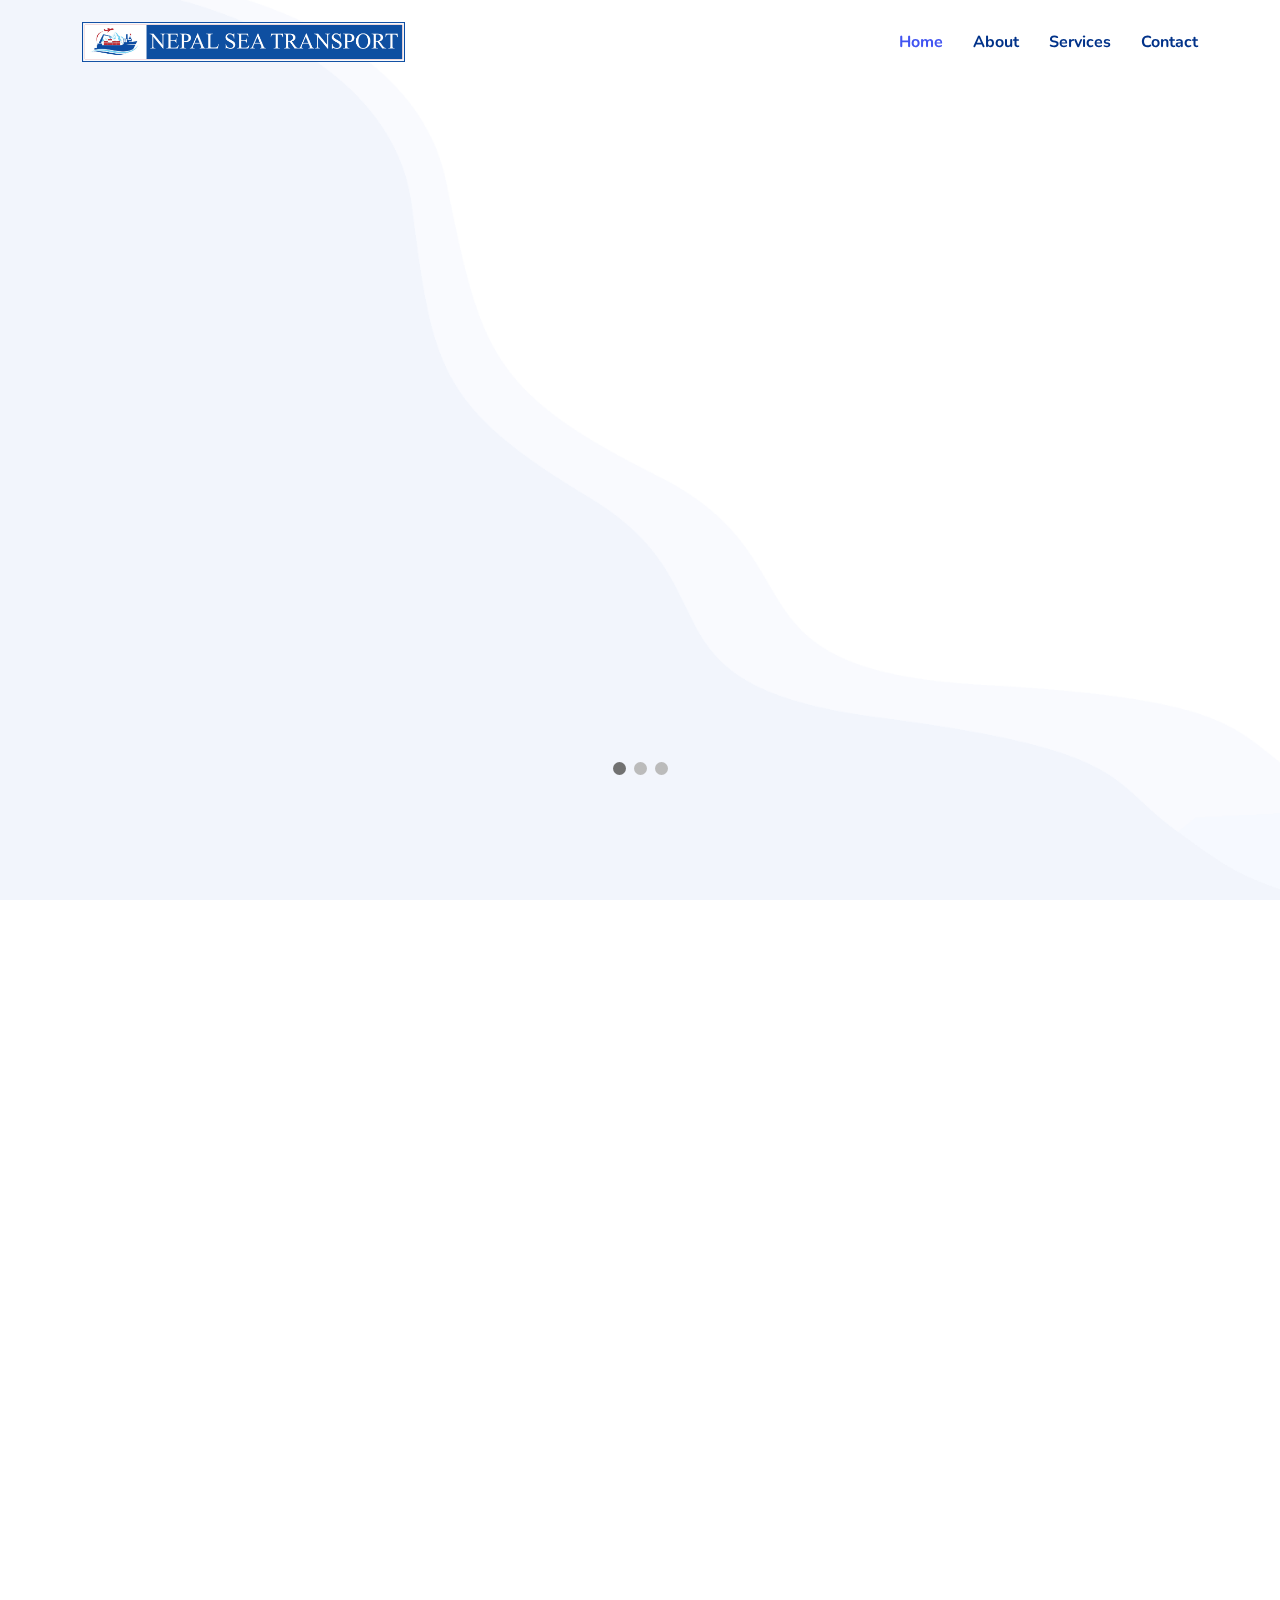
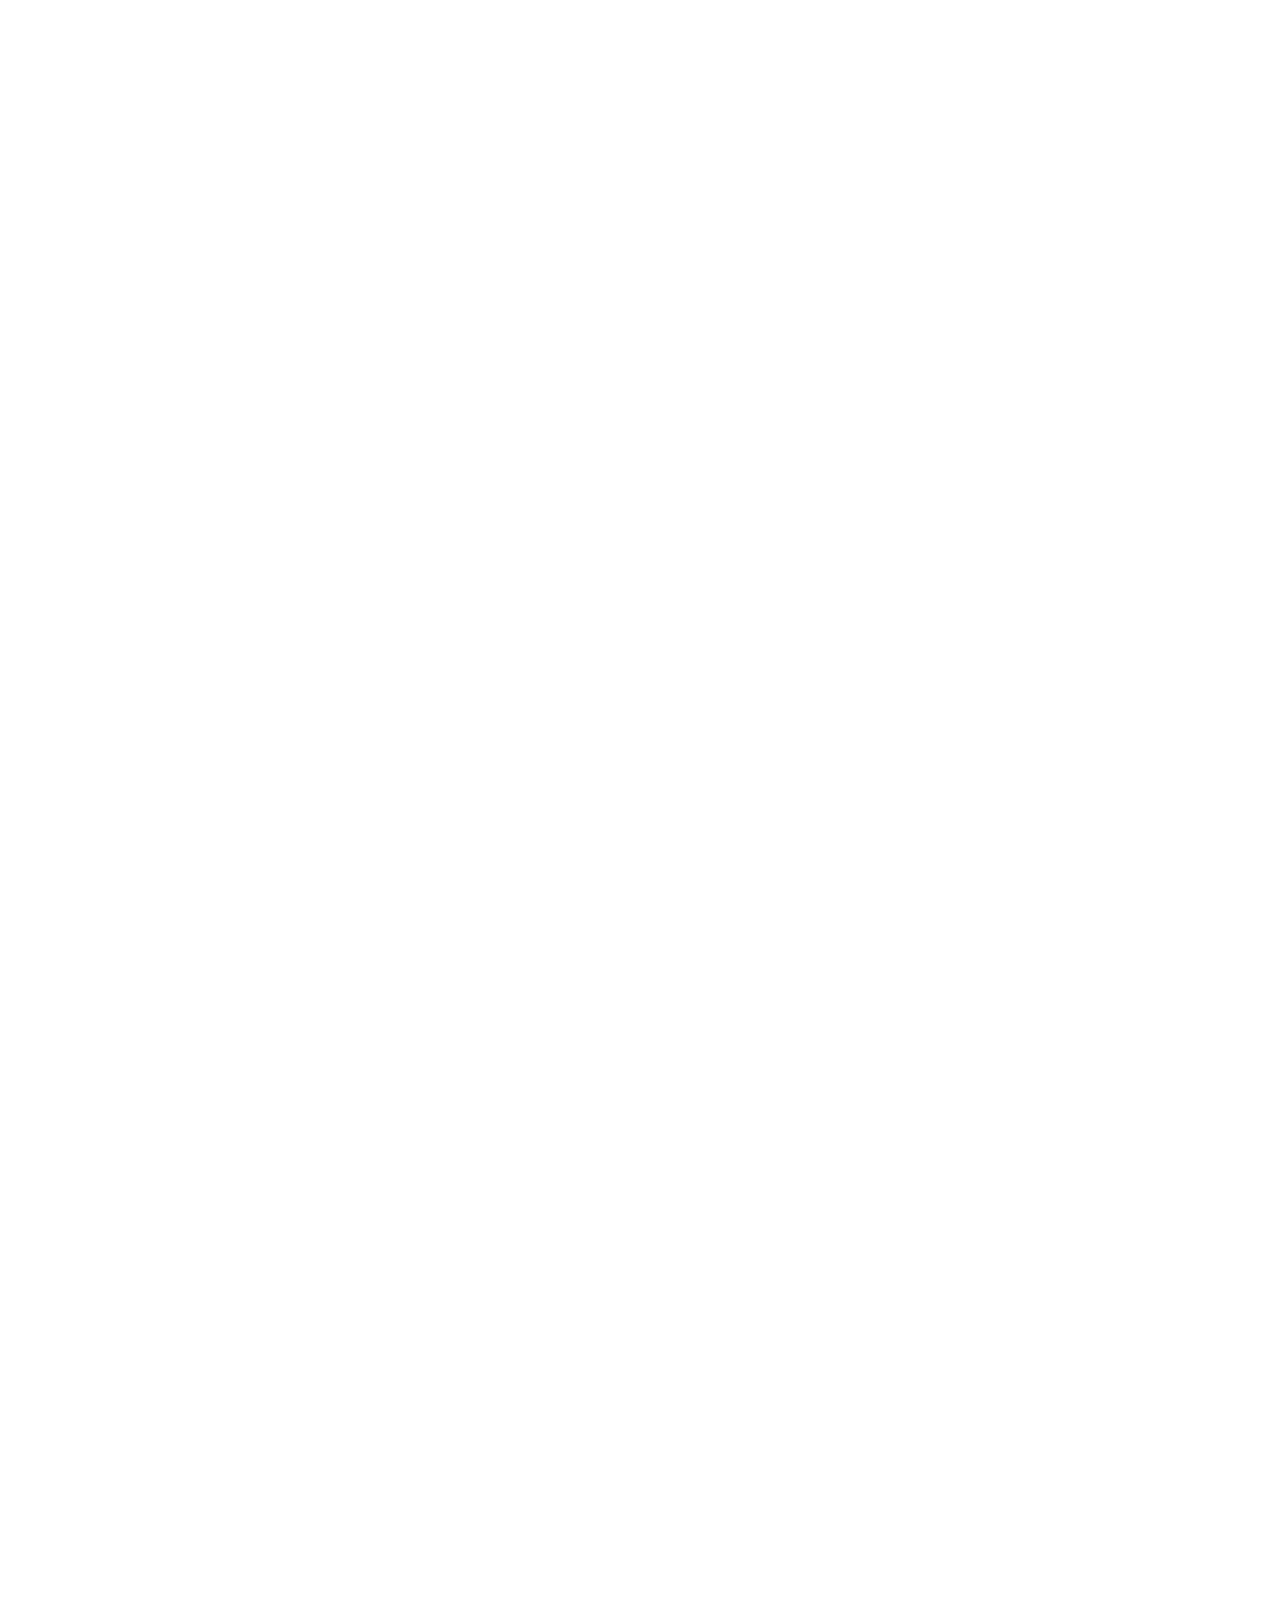
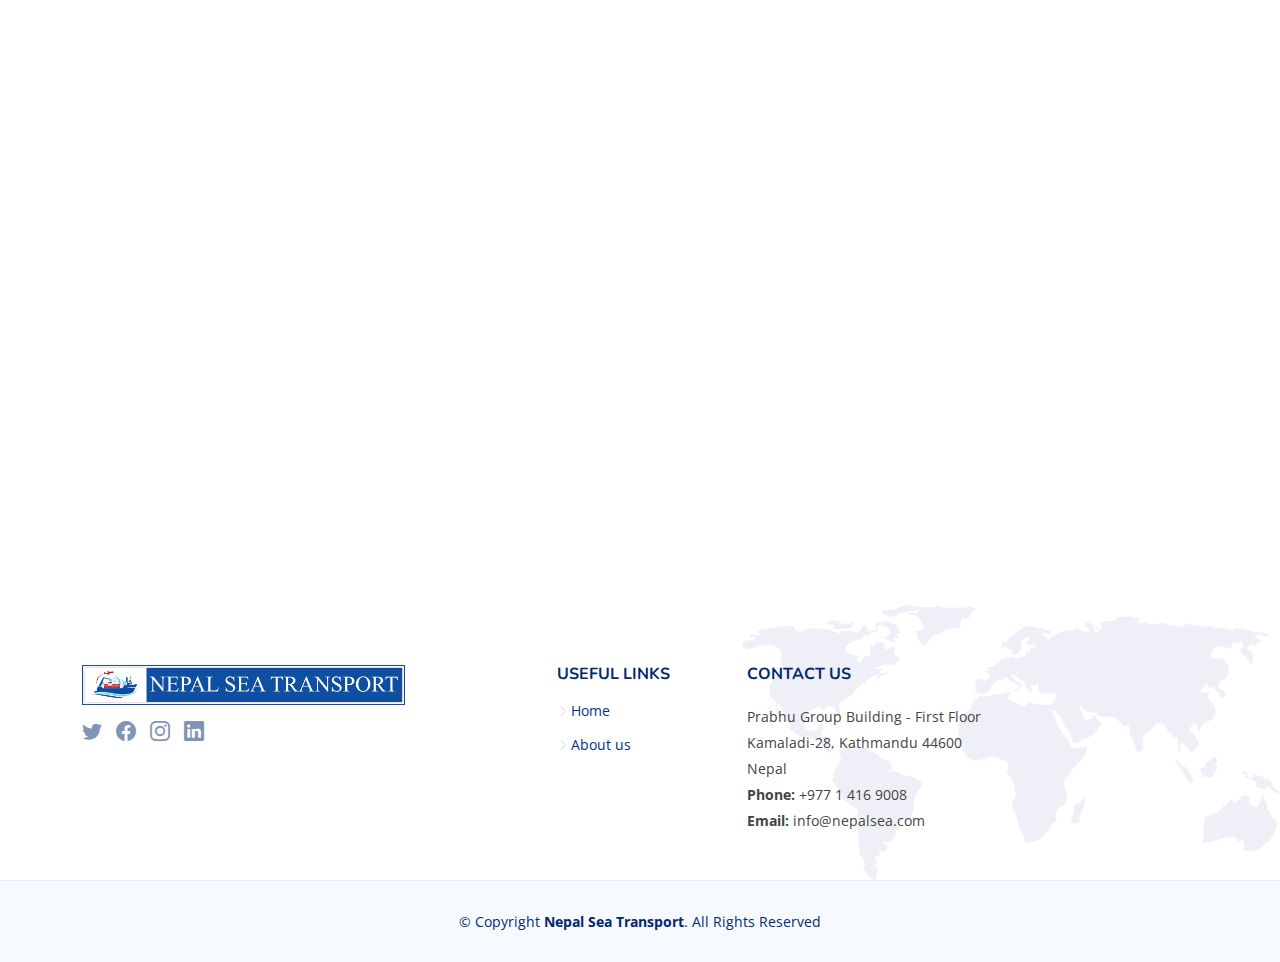
==== commit 016ff1fa: "Css changes in home page contact page and services page" ====
--- a/index.html
+++ b/index.html
@@ -1,104 +1,89 @@
 <!-- dev-working -->
 <!DOCTYPE html>
 <html lang="en">
-  <!-- this is dev working branch -->
-
-  <!-- test -->
-  <head>
-    <meta charset="utf-8" />
-    <meta content="width=device-width, initial-scale=1.0" name="viewport" />
-
-    <title>Nepal Sea Transport</title>
-    <meta content="" name="description" />
-    <meta content="" name="keywords" />
-
-    <!-- Favicons -->
-    <link href="assets/img/favicon.png" rel="icon" />
-    <link href="assets/img/favicon.png" rel="apple-touch-icon" />
-
-    <!-- Google Fonts -->
-    <link
-      href="https://fonts.googleapis.com/css?family=Open+Sans:300,300i,400,400i,600,600i,700,700i|Nunito:300,300i,400,400i,600,600i,700,700i|Poppins:300,300i,400,400i,500,500i,600,600i,700,700i"
-      rel="stylesheet"
-    />
-
-    <!-- Vendor CSS Files -->
-    <link href="assets/vendor/aos/aos.css" rel="stylesheet" />
-    <link
-      href="assets/vendor/bootstrap/css/bootstrap.min.css"
-      rel="stylesheet"
-    />
-    <link
-      href="assets/vendor/bootstrap-icons/bootstrap-icons.css"
-      rel="stylesheet"
-    />
-    <link
-      href="assets/vendor/glightbox/css/glightbox.min.css"
-      rel="stylesheet"
-    />
-    <link href="assets/vendor/remixicon/remixicon.css" rel="stylesheet" />
-    <link href="assets/vendor/swiper/swiper-bundle.min.css" rel="stylesheet" />
-
-    <!-- Template Main CSS File -->
-    <link href="assets/css/style.css" rel="stylesheet" />
-    <link
-      href="https://owlcarousel2.github.io/OwlCarousel2/assets/owlcarousel/assets/owl.carousel.min.css"
-      rel="stylesheet"
-    />
-    <link
-      href="https://owlcarousel2.github.io/OwlCarousel2/assets/owlcarousel/assets/owl.theme.default.min.css"
-      rel="stylesheet"
-    />
-    <script src="https://owlcarousel2.github.io/OwlCarousel2/assets/vendors/jquery.min.js"></script>
-    <script src="https://owlcarousel2.github.io/OwlCarousel2/assets/owlcarousel/owl.carousel.js"></script>
-  </head>
-
-  <body>
-    <!-- ======= Header ======= -->
-    <header id="header" class="header fixed-top">
-      <div
-        class="container-fluid container-xl d-flex align-items-center justify-content-between"
-      >
-        <a href="index.html" class="logo d-flex align-items-center">
-          <img src="assets/img/logo.jpg" alt="" />
-        </a>
-
-        <nav id="navbar" class="navbar">
-          <ul>
-            <li><a class="nav-link scrollto active" href="#home">Home</a></li>
-            <li><a class="nav-link scrollto" href="#about">About</a></li>
-            <li>
-              <a class="nav-link scrollto" href="services.html">Services</a>
-            </li>
-
-            <li>
-              <a class="nav-link scrollto" href="contact.html">Contact</a>
-            </li>
-          </ul>
-          <i class="bi bi-list mobile-nav-toggle"></i>
-        </nav>
-        <!-- .navbar -->
-      </div>
-    </header>
-    <!-- End Header -->
-
-    <!-- ======= Hero Section ======= -->
-    <section id="hero" class="hero d-flex align-items-center">
-      <div class="container slideshow-container">
-        <div class="row">
-          <div class="col-lg-6 d-flex flex-column justify-content-center">
-            <h1 data-aos="fade-up" class="hero-img-1" style="font-size: 30px">
-              We make it easier to ship your goods across borders
-            </h1>
-            <h1 data-aos="fade-up" class="hero-img-1" style="font-size: 30px">
-              “To be a leading expert in offering reliable, cost-effective &amp;
-              secure worldwide logistics solutions”
-            </h1>
-            <h1 data-aos="fade-up" class="hero-img-1" style="font-size: 30px">
-              “Connecting people, business and communities to a better future
-              through logistics”
-            </h1>
-            <!-- <div data-aos="fade-up" data-aos-delay="600">
+<!-- this is dev working branch -->
+
+<!-- test -->
+
+<head>
+  <meta charset="utf-8" />
+  <meta content="width=device-width, initial-scale=1.0" name="viewport" />
+
+  <title>Nepal Sea Transport</title>
+  <meta content="" name="description" />
+  <meta content="" name="keywords" />
+
+  <!-- Favicons -->
+  <link href="assets/img/favicon.png" rel="icon" />
+  <link href="assets/img/favicon.png" rel="apple-touch-icon" />
+
+  <!-- Google Fonts -->
+  <link
+    href="https://fonts.googleapis.com/css?family=Open+Sans:300,300i,400,400i,600,600i,700,700i|Nunito:300,300i,400,400i,600,600i,700,700i|Poppins:300,300i,400,400i,500,500i,600,600i,700,700i"
+    rel="stylesheet" />
+
+  <!-- Vendor CSS Files -->
+  <link href="assets/vendor/aos/aos.css" rel="stylesheet" />
+  <link href="assets/vendor/bootstrap/css/bootstrap.min.css" rel="stylesheet" />
+  <link href="assets/vendor/bootstrap-icons/bootstrap-icons.css" rel="stylesheet" />
+  <link href="assets/vendor/glightbox/css/glightbox.min.css" rel="stylesheet" />
+  <link href="assets/vendor/remixicon/remixicon.css" rel="stylesheet" />
+  <link href="assets/vendor/swiper/swiper-bundle.min.css" rel="stylesheet" />
+
+  <!-- Template Main CSS File -->
+  <link href="assets/css/style.css" rel="stylesheet" />
+  <link href="https://owlcarousel2.github.io/OwlCarousel2/assets/owlcarousel/assets/owl.carousel.min.css"
+    rel="stylesheet" />
+  <link href="https://owlcarousel2.github.io/OwlCarousel2/assets/owlcarousel/assets/owl.theme.default.min.css"
+    rel="stylesheet" />
+  <script src="https://owlcarousel2.github.io/OwlCarousel2/assets/vendors/jquery.min.js"></script>
+  <script src="https://owlcarousel2.github.io/OwlCarousel2/assets/owlcarousel/owl.carousel.js"></script>
+</head>
+
+<body>
+  <!-- ======= Header ======= -->
+  <header id="header" class="header fixed-top">
+    <div class="container-fluid container-xl d-flex align-items-center justify-content-between">
+      <a href="index.html" class="logo d-flex align-items-center">
+        <img src="assets/img/logo.jpg" alt="" />
+      </a>
+
+      <nav id="navbar" class="navbar">
+        <ul>
+          <li><a class="nav-link scrollto active" href="#home">Home</a></li>
+          <li><a class="nav-link scrollto" href="#about">About</a></li>
+          <li>
+            <a class="nav-link scrollto" href="services.html">Services</a>
+          </li>
+
+          <li>
+            <a class="nav-link scrollto" href="contact.html">Contact</a>
+          </li>
+        </ul>
+        <i class="bi bi-list mobile-nav-toggle"></i>
+      </nav>
+      <!-- .navbar -->
+    </div>
+  </header>
+  <!-- End Header -->
+
+  <!-- ======= Hero Section ======= -->
+  <section id="hero" class="hero d-flex align-items-center">
+    <div class="container slideshow-container">
+      <div class="row">
+        <div class="col-lg-6 d-flex flex-column justify-content-center">
+          <h1 data-aos="fade-up" class="hero-img-1" style="font-size: 30px">
+            We make it easier to ship your goods across borders
+          </h1>
+          <h1 data-aos="fade-up" class="hero-img-1" style="font-size: 30px">
+            “To be a leading expert in offering reliable, cost-effective &amp;
+            secure worldwide logistics solutions”
+          </h1>
+          <h1 data-aos="fade-up" class="hero-img-1" style="font-size: 30px">
+            “Connecting people, business and communities to a better future
+            through logistics”
+          </h1>
+          <!-- <div data-aos="fade-up" data-aos-delay="600">
               <div class="text-center text-lg-start">
                 <a
                   href="#about"
@@ -109,16 +94,12 @@
                 </a>
               </div>
             </div> -->
-          </div>
-
-          <div
-            class="col-lg-6 hero-img"
-            data-aos="zoom-out"
-            data-aos-delay="200"
-          >
-            <img src="assets/img/hero-img.png" class="img-fluid" alt="" />
-          </div>
-          <!-- <div
+        </div>
+
+        <div class="col-lg-6 hero-img" data-aos="zoom-out" data-aos-delay="200">
+          <img src="assets/img/hero-img.png" class="img-fluid" alt="" />
+        </div>
+        <!-- <div
             class="col-lg-6 hero-img"
             data-aos="zoom-out"
             data-aos-delay="200"
@@ -132,66 +113,56 @@
           >
             <img src="assets/img/hero-img.png" class="img-fluid" alt="" />
           </div> -->
+      </div>
+      <div class="row">
+        <div style="text-align: center" class="dot-row">
+          <span class="dot"></span>
+          <span class="dot"></span>
+          <span class="dot"></span>
         </div>
-        <div class="row">
-          <div style="text-align: center" class="dot-row">
-            <span class="dot"></span>
-            <span class="dot"></span>
-            <span class="dot"></span>
+      </div>
+    </div>
+  </section>
+  <!-- End Hero -->
+
+  <main id="main">
+    <!-- ======= About Section ======= -->
+    <section id="about" class="about">
+      <div class="container" data-aos="fade-up">
+        <div class="row gx-0">
+          <div class="col-lg-6 d-flex flex-column justify-content-center" data-aos="fade-up" data-aos-delay="200">
+            <div class="content">
+              <h3>Who We Are</h3>
+              <h2>Nepal Sea Transport Pvt. Ltd (NST)</h2>
+              <p class="char-about">
+                was inaugurated in early 2018 AD as one of the stellar names
+                in the industry of freight forwarding and logistics in Nepal,
+                this organization is backed up by a team of experts in freight
+                forwarding and logistics. Nepal Sea Transport is fully
+                dedicated in serving clients and consequently, solving their
+                most challenging logistics issues and making their business
+                easier and more profitable.
+              </p>
+              <div class="text-center text-lg-start">
+                <a href="#"
+                  class="btn-read-more d-inline-flex align-items-center justify-content-center align-self-center">
+                  <span>Read More</span>
+                  <i class="bi bi-arrow-right"></i>
+                </a>
+              </div>
+            </div>
+          </div>
+
+          <div class="col-lg-6 d-flex align-items-center" data-aos="zoom-out" data-aos-delay="200">
+            <img src="assets/img/about.jpg" class="img-fluid" alt="" />
           </div>
         </div>
       </div>
     </section>
-    <!-- End Hero -->
-
-    <main id="main">
-      <!-- ======= About Section ======= -->
-      <section id="about" class="about">
-        <div class="container" data-aos="fade-up">
-          <div class="row gx-0">
-            <div
-              class="col-lg-6 d-flex flex-column justify-content-center"
-              data-aos="fade-up"
-              data-aos-delay="200"
-            >
-              <div class="content">
-                <h3>Who We Are</h3>
-                <h2>Nepal Sea Transport Pvt. Ltd (NST)</h2>
-                <p class="char-about">
-                  was inaugurated in early 2018 AD as one of the stellar names
-                  in the industry of freight forwarding and logistics in Nepal,
-                  this organization is backed up by a team of experts in freight
-                  forwarding and logistics. Nepal Sea Transport is fully
-                  dedicated in serving clients and consequently, solving their
-                  most challenging logistics issues and making their business
-                  easier and more profitable.
-                </p>
-                <div class="text-center text-lg-start">
-                  <a
-                    href="#"
-                    class="btn-read-more d-inline-flex align-items-center justify-content-center align-self-center"
-                  >
-                    <span>Read More</span>
-                    <i class="bi bi-arrow-right"></i>
-                  </a>
-                </div>
-              </div>
-            </div>
-
-            <div
-              class="col-lg-6 d-flex align-items-center"
-              data-aos="zoom-out"
-              data-aos-delay="200"
-            >
-              <img src="assets/img/about.jpg" class="img-fluid" alt="" />
-            </div>
-          </div>
-        </div>
-      </section>
-      <!-- End About Section -->
-
-      <!-- ======= Values Section ======= -->
-      <!-- <section id="values" class="values">
+    <!-- End About Section -->
+
+    <!-- ======= Values Section ======= -->
+    <!-- <section id="values" class="values">
           <div class="container" data-aos="fade-up">
             <header class="section-header">
               <h2>Our Values</h2>
@@ -242,12 +213,12 @@
             </div>
           </div>
         </section> -->
-      <!-- End Values Section -->
-
-      <!-- ======= Features Section ======= -->
-      <section id="features" class="features">
-        <div class="container" data-aos="fade-up">
-          <!-- <header class="section-header">
+    <!-- End Values Section -->
+
+    <!-- ======= Features Section ======= -->
+    <section id="features" class="features">
+      <div class="container" data-aos="fade-up">
+        <!-- <header class="section-header">
               <p>Features</p>
               <h2>
                 As transport and trade both are indelible parts of the global
@@ -261,7 +232,7 @@
               </h2>
             </header> -->
 
-          <!-- <div class="row feture-tabs" data-aos="fade-up">
+        <!-- <div class="row feture-tabs" data-aos="fade-up">
               <div class="col-lg-8">
     
                 <ul class="nav nav-pills mb-3">
@@ -430,16 +401,12 @@
               </div>
             </div>  -->
 
-          <div class="row feature-icons" data-aos="fade-up">
-            <h3>WHY CHOOSE US?</h3>
-
-            <div class="row">
-              <div
-                class="col-xl-4 text-center"
-                data-aos="fade-right"
-                data-aos-delay="100"
-              >
-                <!-- <div class="row"></div>
+        <div class="row feature-icons" data-aos="fade-up">
+          <h3>WHY CHOOSE US?</h3>
+
+          <div class="row">
+            <div class="col-xl-4 text-center" data-aos="fade-right" data-aos-delay="100">
+              <!-- <div class="row"></div>
                 <div class="row">
                   <div class="card" style="visibility: hide">
                     Nepal Sea Transport is a single-platform solution providing
@@ -453,232 +420,188 @@
                 </div>
 
                 <div class="row"></div> -->
-                <!-- <img
+              <!-- <img
                   src="assets/img/features-3.png"
                   class="img-fluid p-4"
                   alt=""
                 /> -->
-              </div>
-
-              <div class="col-xl-8 d-flex content">
-                <div class="row align-self-center gy-4">
-                  <div class="col-md-6 icon-box" data-aos="fade-up">
-                    <i class="ri-line-chart-line"></i>
-                    <div>
-                      <h4>Improved Productivity</h4>
-                      <p>by reducing time on manual or repetitive tasks.</p>
-                    </div>
-                  </div>
-
-                  <div
-                    class="col-md-6 icon-box"
-                    data-aos="fade-up"
-                    data-aos-delay="100"
-                  >
-                    <i class="ri-stack-line"></i>
-                    <div>
-                      <h4>Enhanced Accountability</h4>
-                      <p>
-                        by maintaining an audit trail of key business decisions
-                        to establish best-in-class compliance.
-                      </p>
-                    </div>
-                  </div>
-
-                  <div
-                    class="col-md-6 icon-box"
-                    data-aos="fade-up"
-                    data-aos-delay="200"
-                  >
-                    <i class="ri-brush-4-line"></i>
-                    <div>
-                      <h4>Increase Profits</h4>
-                      <p>
-                        by keeping track of all revenue and costs to prevent
-                        profit leaks.
-                      </p>
-                    </div>
-                  </div>
-
-                  <div
-                    class="col-md-6 icon-box"
-                    data-aos="fade-up"
-                    data-aos-delay="300"
-                  >
-                    <i class="ri-magic-line"></i>
-                    <div>
-                      <h4>Customer Satisfaction</h4>
-                      <p>
-                        by receiving insights and alerts on any operational
-                        issues to ensure customer expectations.
-                      </p>
-                    </div>
-                  </div>
-
-                  <div
-                    class="col-md-6 icon-box"
-                    data-aos="fade-up"
-                    data-aos-delay="400"
-                  >
-                    <i class="ri-command-line"></i>
-                    <div>
-                      <h4>Maintaining Quality Services</h4>
-                      <p>
-                        by delivering high-quality, competitive market rates and
-                        on-time delivery services to meet customers’ complicated
-                        needs.
-                      </p>
-                    </div>
-                  </div>
-
-                  <div
-                    class="col-md-6 icon-box"
-                    data-aos="fade-up"
-                    data-aos-delay="500"
-                  >
-                    <i class="ri-radar-line"></i>
-                    <div>
-                      <h4>Streamlined operations</h4>
-                      <p>
-                        by automating and optimizing complex operations -
-                        whether it&#39;s people, processes, or system.
-                      </p>
-                    </div>
-                  </div>
-                  <div
-                    class="col-md-6 icon-box"
-                    data-aos="fade-up"
-                    data-aos-delay="500"
-                  >
-                    <i class="ri-radar-line"></i>
-                    <div>
-                      <h4>Fewer Risks and Liabilities</h4>
-                      <p>
-                        by tracking regulatory changes and easily compile
-                        documentation.
-                      </p>
-                    </div>
+            </div>
+
+            <div class="col-xl-8 d-flex content">
+              <div class="row align-self-center gy-4">
+                <div class="col-md-6 icon-box" data-aos="fade-up">
+                  <i class="ri-line-chart-line"></i>
+                  <div>
+                    <h4>Improved Productivity</h4>
+                    <p>by reducing time on manual or repetitive tasks.</p>
+                  </div>
+                </div>
+
+                <div class="col-md-6 icon-box" data-aos="fade-up" data-aos-delay="100">
+                  <i class="ri-stack-line"></i>
+                  <div>
+                    <h4>Enhanced Accountability</h4>
+                    <p>
+                      by maintaining an audit trail of key business decisions
+                      to establish best-in-class compliance.
+                    </p>
+                  </div>
+                </div>
+
+                <div class="col-md-6 icon-box" data-aos="fade-up" data-aos-delay="200">
+                  <i class="ri-brush-4-line"></i>
+                  <div>
+                    <h4>Increase Profits</h4>
+                    <p>
+                      by keeping track of all revenue and costs to prevent
+                      profit leaks.
+                    </p>
+                  </div>
+                </div>
+
+                <div class="col-md-6 icon-box" data-aos="fade-up" data-aos-delay="300">
+                  <i class="ri-magic-line"></i>
+                  <div>
+                    <h4>Customer Satisfaction</h4>
+                    <p>
+                      by receiving insights and alerts on any operational
+                      issues to ensure customer expectations.
+                    </p>
+                  </div>
+                </div>
+
+                <div class="col-md-6 icon-box" data-aos="fade-up" data-aos-delay="400">
+                  <i class="ri-command-line"></i>
+                  <div>
+                    <h4>Maintaining Quality Services</h4>
+                    <p>
+                      by delivering high-quality, competitive market rates and
+                      on-time delivery services to meet customers’ complicated
+                      needs.
+                    </p>
+                  </div>
+                </div>
+
+                <div class="col-md-6 icon-box" data-aos="fade-up" data-aos-delay="500">
+                  <i class="ri-radar-line"></i>
+                  <div>
+                    <h4>Streamlined operations</h4>
+                    <p>
+                      by automating and optimizing complex operations -
+                      whether it&#39;s people, processes, or system.
+                    </p>
+                  </div>
+                </div>
+                <div class="col-md-6 icon-box" data-aos="fade-up" data-aos-delay="500">
+                  <i class="ri-radar-line"></i>
+                  <div>
+                    <h4>Fewer Risks and Liabilities</h4>
+                    <p>
+                      by tracking regulatory changes and easily compile
+                      documentation.
+                    </p>
                   </div>
                 </div>
               </div>
             </div>
           </div>
         </div>
-      </section>
-
-      <!-- ======= Services Section ======= -->
-      <section id="services" class="services">
-        <div class="container" data-aos="fade-up">
-          <header class="section-header">
-            <!-- <h2>Services</h2> -->
-            <p>Our Services</p>
-          </header>
-
-          <div class="row gy-4">
-            <div
-              class="col-lg-4 col-md-6"
-              data-aos="fade-up"
-              data-aos-delay="200"
-            >
-              <div class="service-box blue">
-                <i class="ri-discuss-line icon"></i>
-                <h3>Air Freight</h3>
-                <p class="char-p">
-                  We have a strong network among all the airlines based on Nepal
-                  (to/from) to facilitate customers with most reliable air
-                  freight services at stipulated time.
-                </p>
-                <a href="#" class="read-more"
-                  ><span>Read More</span> <i class="bi bi-arrow-right"></i
-                ></a>
-              </div>
-            </div>
-
-            <div
-              class="col-lg-4 col-md-6"
-              data-aos="fade-up"
-              data-aos-delay="300"
-            >
-              <div class="service-box orange">
-                <i class="ri-discuss-line icon"></i>
-                <h3>Sea Freight</h3>
-                <p class="char-p">
-                  We are closely associated with shipping lines, NVOCC, vessel
-                  operators and prominent international freight forwarders to
-                  enhance import and exports sea shipments.
-                </p>
-                <a href="#" class="read-more"
-                  ><span>Read More</span> <i class="bi bi-arrow-right"></i
-                ></a>
-              </div>
-            </div>
-
-            <div
-              class="col-lg-4 col-md-6"
-              data-aos="fade-up"
-              data-aos-delay="400"
-            >
-              <div class="service-box green">
-                <i class="ri-discuss-line icon"></i>
-                <h3>Rail and Road Transport</h3>
-                <p class="char-p">
-                  We have been facilitating all the required land transport
-                  services (rail or road) to our customers and handling it
-                  feasibly as per requirement of our customers from India and
-                  China.
-                </p>
-                <a href="#" class="read-more"
-                  ><span>Read More</span> <i class="bi bi-arrow-right"></i
-                ></a>
-              </div>
-            </div>
-            <div class="col-lg-2 col-md-6"></div>
-
-            <div
-              class="col-lg-4 col-md-6"
-              data-aos="fade-up"
-              data-aos-delay="500"
-            >
-              <div class="service-box red">
-                <i class="ri-discuss-line icon"></i>
-                <h3>Custom Clearance</h3>
-                <p class="char-p">
-                  We make our customer consignment quick and prompt, we have
-                  been facilitating our customer on custom clearance for any
-                  kind of shipments (air shipment/sea shipment/ rail or road
-                  shipment) by ensuring them with right custom documentation,
-                  custom duties and taxes and eventually, clearing their cargos
-                  from the customs.
-                </p>
-                <a href="#" class="read-more"
-                  ><span>Read More</span> <i class="bi bi-arrow-right"></i
-                ></a>
-              </div>
-            </div>
-
-            <div
-              class="col-lg-4 col-md-6"
-              data-aos="fade-up"
-              data-aos-delay="600"
-            >
-              <div class="service-box purple">
-                <i class="ri-discuss-line icon"></i>
-                <h3>Logistic Management</h3>
-                <p class="char-p">
-                  We ensure to structure our logistic management procedures
-                  efficiently in order to satisfy our customer’s complicated
-                  needs by organizing and coordinating the management and
-                  movement of the related goods, services and information from
-                  the place of origin to place of destination.
-                </p>
-                <a href="#" class="read-more"
-                  ><span>Read More</span> <i class="bi bi-arrow-right"></i
-                ></a>
-              </div>
-            </div>
-
-            <div class="col-lg-2 col-md-6"></div>
-            <!-- <div
+      </div>
+    </section>
+
+    <!-- ======= Services Section ======= -->
+    <section id="services" class="services">
+      <div class="container" data-aos="fade-up">
+        <header class="section-header">
+          <!-- <h2>Services</h2> -->
+          <p>Our Services</p>
+        </header>
+
+        <div class="row gy-4">
+          <div class="col-lg-4 col-md-6" data-aos="fade-up" data-aos-delay="200">
+            <div class="service-box blue">
+              <i class="icon">
+                <img src="/assets/img/air.png" alt="">
+              </i>
+              <h3>Air Freight</h3>
+              <p class="char-p">
+                We have a strong network among all the airlines based on Nepal
+                (to/from) to facilitate customers with most reliable air
+                freight services at stipulated time.
+              </p>
+              <a href="#" class="read-more"><span>Read More</span> <i class="bi bi-arrow-right"></i></a>
+            </div>
+          </div>
+
+          <div class="col-lg-4 col-md-6" data-aos="fade-up" data-aos-delay="300">
+            <div class="service-box orange">
+              <i class="icon">
+                <img src="/assets/img/sea.png" alt="">
+              </i>
+              <h3>Sea Freight</h3>
+              <p class="char-p">
+                We are closely associated with shipping lines, NVOCC, vessel
+                operators and prominent international freight forwarders to
+                enhance import and exports sea shipments.
+              </p>
+              <a href="#" class="read-more"><span>Read More</span> <i class="bi bi-arrow-right"></i></a>
+            </div>
+          </div>
+
+          <div class="col-lg-4 col-md-6" data-aos="fade-up" data-aos-delay="400">
+            <div class="service-box green">
+              <i class="icon">
+                <img src="/assets/img/rail.png" alt="">
+              </i>
+              <h3>Rail and Road Transport</h3>
+              <p class="char-p">
+                We have been facilitating all the required land transport
+                services (rail or road) to our customers and handling it
+                feasibly as per requirement of our customers from India and
+                China.
+              </p>
+              <a href="#" class="read-more"><span>Read More</span> <i class="bi bi-arrow-right"></i></a>
+            </div>
+          </div>
+          <div class="col-lg-2 col-md-6"></div>
+
+          <div class="col-lg-4 col-md-6" data-aos="fade-up" data-aos-delay="500">
+            <div class="service-box red">
+              <i class="icon">
+                <img src="/assets/img/custom.png" alt="">
+              </i>
+              <h3>Custom Clearance</h3>
+              <p class="char-p">
+                We make our customer consignment quick and prompt, we have
+                been facilitating our customer on custom clearance for any
+                kind of shipments (air shipment/sea shipment/ rail or road
+                shipment) by ensuring them with right custom documentation,
+                custom duties and taxes and eventually, clearing their cargos
+                from the customs.
+              </p>
+              <a href="#" class="read-more"><span>Read More</span> <i class="bi bi-arrow-right"></i></a>
+            </div>
+          </div>
+
+          <div class="col-lg-4 col-md-6" data-aos="fade-up" data-aos-delay="600">
+            <div class="service-box purple">
+              <i class="icon">
+                <img src="/assets/img/sea.png" alt="">
+              </i>
+              <h3>Logistic Management</h3>
+              <p class="char-p">
+                We ensure to structure our logistic management procedures
+                efficiently in order to satisfy our customer’s complicated
+                needs by organizing and coordinating the management and
+                movement of the related goods, services and information from
+                the place of origin to place of destination.
+              </p>
+              <a href="#" class="read-more"><span>Read More</span> <i class="bi bi-arrow-right"></i></a>
+            </div>
+          </div>
+
+          <div class="col-lg-2 col-md-6"></div>
+          <!-- <div
                 class="col-lg-4 col-md-6"
                 data-aos="fade-up"
                 data-aos-delay="700"
@@ -695,13 +618,13 @@
                   ></a>
                 </div>
               </div> -->
-          </div>
         </div>
-      </section>
-      <!-- End Services Section -->
-
-      <!-- ======= Pricing Section ======= -->
-      <!-- <section id="pricing" class="pricing">
+      </div>
+    </section>
+    <!-- End Services Section -->
+
+    <!-- ======= Pricing Section ======= -->
+    <!-- <section id="pricing" class="pricing">
           <div class="container" data-aos="fade-up">
             <header class="section-header">
               <h2>Pricing</h2>
@@ -808,10 +731,10 @@
             </div>
           </div>
         </section> -->
-      <!-- End Pricing Section -->
-
-      <!-- ======= F.A.Q Section ======= -->
-      <!-- <section id="faq" class="faq">
+    <!-- End Pricing Section -->
+
+    <!-- ======= F.A.Q Section ======= -->
+    <!-- <section id="faq" class="faq">
         <div class="container" data-aos="fade-up">
           <header class="section-header">
             <h2>F.A.Q</h2>
@@ -994,10 +917,10 @@
           </div>
         </div>
       </section> -->
-      <!-- End F.A.Q Section -->
-
-      <!-- ======= Portfolio Section ======= -->
-      <!-- <section id="portfolio" class="portfolio">
+    <!-- End F.A.Q Section -->
+
+    <!-- ======= Portfolio Section ======= -->
+    <!-- <section id="portfolio" class="portfolio">
         <div class="container" data-aos="fade-up">
           <header class="section-header">
             <h2>Portfolio</h2>
@@ -1257,10 +1180,10 @@
           </div>
         </div>
       </section> -->
-      <!-- End Portfolio Section -->
-
-      <!-- ======= Testimonials Section ======= -->
-      <!-- <section id="testimonials" class="testimonials">
+    <!-- End Portfolio Section -->
+
+    <!-- ======= Testimonials Section ======= -->
+    <!-- <section id="testimonials" class="testimonials">
           <div class="container" data-aos="fade-up">
             <header class="section-header">
               <h2>Testimonials</h2>
@@ -1416,10 +1339,10 @@
             </div>
           </div>
         </section> -->
-      <!-- End Testimonials Section -->
-
-      <!-- ======= Team Section ======= -->
-      <!-- <section id="team" class="team">
+    <!-- End Testimonials Section -->
+
+    <!-- ======= Team Section ======= -->
+    <!-- <section id="team" class="team">
           <div class="container" data-aos="fade-up">
             <header class="section-header">
               <h2>Team</h2>
@@ -1553,10 +1476,10 @@
             </div>
           </div>
         </section> -->
-      <!-- End Team Section -->
-
-      <!-- ======= Clients Section ======= -->
-      <!-- <section id="clients" class="clients">
+    <!-- End Team Section -->
+
+    <!-- ======= Clients Section ======= -->
+    <!-- <section id="clients" class="clients">
         <div class="container" data-aos="fade-up">
           <header class="section-header">
             <h2>Our Clients</h2>
@@ -1626,10 +1549,10 @@
           </div>
         </div>
       </section> -->
-      <!-- End Clients Section -->
-
-      <!-- ======= Recent Blog Posts Section ======= -->
-      <!-- <section id="recent-blog-posts" class="recent-blog-posts">
+    <!-- End Clients Section -->
+
+    <!-- ======= Recent Blog Posts Section ======= -->
+    <!-- <section id="recent-blog-posts" class="recent-blog-posts">
           <div class="container" data-aos="fade-up">
             <header class="section-header">
               <h2>Blog</h2>
@@ -1703,62 +1626,62 @@
             </div>
           </div>
         </section> -->
-      <!-- End Recent Blog Posts Section -->
-
-      <!-- ======= Contact Section ======= -->
-      <section id="contact" class="contact">
-        <div class="container" data-aos="fade-up">
-          <header class="section-header">
-            <h2>Contact</h2>
-            <p>Contact Us</p>
-          </header>
-
-          <div class="row gy-4">
-            <div class="col-lg-12">
-              <div class="row gy-4">
-                <div class="col-md-4">
-                  <div class="info-box card2">
-                    <i class="bi bi-geo-alt"></i>
-                    <h3>Address</h3>
-                    <!-- <p><b> Corporate Office: </b></p>
+    <!-- End Recent Blog Posts Section -->
+
+    <!-- ======= Contact Section ======= -->
+    <section id="contact" class="contact">
+      <div class="container" data-aos="fade-up">
+        <header class="section-header">
+          <h2>Contact</h2>
+          <p>Contact Us</p>
+        </header>
+
+        <div class="row gy-4">
+          <div class="col-lg-12">
+            <div class="row gy-4">
+              <div class="col-md-4">
+                <div class="info-box card2">
+                  <i class="bi bi-geo-alt"></i>
+                  <h3>Address</h3>
+                  <!-- <p><b> Corporate Office: </b></p>
                     Prabhu Group Building -->
-                    <!-- <p>
+                  <!-- <p>
                       Prabhu Group Building <br />
                       First Floor Kamaladi-28 <br />
                       Kathmandu 44600, Nepal
                     </p> -->
-                  </div>
-                </div>
-                <!-- <div class="col-md-1"></div> -->
-                <div class="col-md-4">
-                  <div class="info-box card2">
-                    <i class="bi bi-telephone"></i>
-                    <h3>Call Us</h3>
-                    <!-- <p>+977 1 416 9008 +977 9801915916</p> -->
-
-                    <!-- <p><b>Birgunj Dryport Office:</b></p>
+                </div>
+              </div>
+              <!-- <div class="col-md-1"></div> -->
+              <div class="col-md-4">
+                <div class="info-box card2">
+                  <i class="bi bi-telephone"></i>
+                  <h3>Call Us</h3>
+                  <!-- <p>+977 1 416 9008 +977 9801915916</p> -->
+
+                  <!-- <p><b>Birgunj Dryport Office:</b></p>
                     <p>+977 9801915916</p> -->
-                  </div>
-                </div>
-                <!-- <div class="col-md-1"></div> -->
-                <div class="col-md-4">
-                  <div class="info-box card2">
-                    <i class="bi bi-envelope"></i>
-                    <h3>Email Us</h3>
-                    <!-- <p>info@nepalsea.com</p> -->
-                  </div>
-                </div>
-                <!-- <div class="col-md-6">
+                </div>
+              </div>
+              <!-- <div class="col-md-1"></div> -->
+              <div class="col-md-4">
+                <div class="info-box card2">
+                  <i class="bi bi-envelope"></i>
+                  <h3>Email Us</h3>
+                  <!-- <p>info@nepalsea.com</p> -->
+                </div>
+              </div>
+              <!-- <div class="col-md-6">
                     <div class="info-box">
                       <i class="bi bi-clock"></i>
                       <h3>Open Hours</h3>
                       <p>Monday - Friday<br />9:00AM - 05:00PM</p>
                     </div>
                   </div> -->
-              </div>
-            </div>
-
-            <!-- <div class="col-lg-6">
+            </div>
+          </div>
+
+          <!-- <div class="col-lg-6">
                 <form
                   action="forms/contact.php"
                   method="post"
@@ -1817,47 +1740,45 @@
                   </div>
                 </form>
               </div> -->
-          </div>
         </div>
-      </section>
-      <!-- End Contact Section -->
-    </main>
-    <!-- End #main -->
-
-    <!-- ======= Footer ======= -->
-    <footer id="footer" class="footer">
-      <div class="footer-top">
-        <div class="container">
-          <div class="row gy-4">
-            <div class="col-lg-5 col-md-12 footer-info">
-              <a href="index.html" class="logo d-flex align-items-center">
-                <img src="assets/img/logo.jpg" alt="" />
-              </a>
-              <p>
-                <!-- Cras fermentum odio eu feugiat lide par naso tierra. Justo eget
+      </div>
+    </section>
+    <!-- End Contact Section -->
+  </main>
+  <!-- End #main -->
+
+  <!-- ======= Footer ======= -->
+  <footer id="footer" class="footer">
+    <div class="footer-top">
+      <div class="container">
+        <div class="row gy-4">
+          <div class="col-lg-5 col-md-12 footer-info">
+            <a href="index.html" class="logo d-flex align-items-center">
+              <img src="assets/img/logo.jpg" alt="" />
+            </a>
+            <p>
+              <!-- Cras fermentum odio eu feugiat lide par naso tierra. Justo eget
                 nada terra videa magna derita valies darta donna mare fermentum
                 iaculis eu non diam phasellus. -->
-              </p>
-              <div class="social-links mt-3">
-                <a href="#" class="twitter"><i class="bi bi-twitter"></i></a>
-                <a href="#" class="facebook"><i class="bi bi-facebook"></i></a>
-                <a href="#" class="instagram"
-                  ><i class="bi bi-instagram"></i
-                ></a>
-                <a href="#" class="linkedin"><i class="bi bi-linkedin"></i></a>
-              </div>
-            </div>
-
-            <div class="col-lg-2 col-6 footer-links">
-              <h4>Useful Links</h4>
-              <ul>
-                <li>
-                  <i class="bi bi-chevron-right"></i> <a href="#">Home</a>
-                </li>
-                <li>
-                  <i class="bi bi-chevron-right"></i> <a href="#">About us</a>
-                </li>
-                <!-- <li>
+            </p>
+            <div class="social-links mt-3">
+              <a href="#" class="twitter"><i class="bi bi-twitter"></i></a>
+              <a href="#" class="facebook"><i class="bi bi-facebook"></i></a>
+              <a href="#" class="instagram"><i class="bi bi-instagram"></i></a>
+              <a href="#" class="linkedin"><i class="bi bi-linkedin"></i></a>
+            </div>
+          </div>
+
+          <div class="col-lg-2 col-6 footer-links">
+            <h4>Useful Links</h4>
+            <ul>
+              <li>
+                <i class="bi bi-chevron-right"></i> <a href="#">Home</a>
+              </li>
+              <li>
+                <i class="bi bi-chevron-right"></i> <a href="#">About us</a>
+              </li>
+              <!-- <li>
                   <i class="bi bi-chevron-right"></i>
                   <a href="#">Terms of service</a>
                 </li>
@@ -1865,50 +1786,45 @@
                   <i class="bi bi-chevron-right"></i>
                   <a href="#">Privacy policy</a>
                 </li> -->
-              </ul>
-            </div>
-
-            <div
-              class="col-lg-3 col-md-12 footer-contact text-center text-md-start"
-            >
-              <h4>Contact Us</h4>
-              <p>
-                Prabhu Group Building - First Floor<br />
-                Kamaladi-28, Kathmandu 44600<br />
-                Nepal <br />
-                <strong>Phone:</strong> +977 1 416 9008<br />
-                <strong>Email:</strong> info@nepalsea.com<br />
-              </p>
-            </div>
+            </ul>
+          </div>
+
+          <div class="col-lg-3 col-md-12 footer-contact text-center text-md-start">
+            <h4>Contact Us</h4>
+            <p>
+              Prabhu Group Building - First Floor<br />
+              Kamaladi-28, Kathmandu 44600<br />
+              Nepal <br />
+              <strong>Phone:</strong> +977 1 416 9008<br />
+              <strong>Email:</strong> info@nepalsea.com<br />
+            </p>
           </div>
         </div>
       </div>
-
-      <div class="container">
-        <div class="copyright">
-          &copy; Copyright <strong><span>Nepal Sea Transport</span></strong
-          >. All Rights Reserved
-        </div>
+    </div>
+
+    <div class="container">
+      <div class="copyright">
+        &copy; Copyright <strong><span>Nepal Sea Transport</span></strong>. All Rights Reserved
       </div>
-    </footer>
-    <!-- End Footer -->
-
-    <a
-      href="#"
-      class="back-to-top d-flex align-items-center justify-content-center"
-      ><i class="bi bi-arrow-up-short"></i
-    ></a>
-
-    <!-- Vendor JS Files -->
-    <script src="assets/vendor/purecounter/purecounter_vanilla.js"></script>
-    <script src="assets/vendor/aos/aos.js"></script>
-    <script src="assets/vendor/bootstrap/js/bootstrap.bundle.min.js"></script>
-    <script src="assets/vendor/glightbox/js/glightbox.min.js"></script>
-    <script src="assets/vendor/isotope-layout/isotope.pkgd.min.js"></script>
-    <script src="assets/vendor/swiper/swiper-bundle.min.js"></script>
-    <script src="assets/vendor/php-email-form/validate.js"></script>
-
-    <!-- Template Main JS File -->
-    <script src="assets/js/main.js"></script>
-  </body>
-</html>
+    </div>
+  </footer>
+  <!-- End Footer -->
+
+  <a href="#" class="back-to-top d-flex align-items-center justify-content-center"><i
+      class="bi bi-arrow-up-short"></i></a>
+
+  <!-- Vendor JS Files -->
+  <script src="assets/vendor/purecounter/purecounter_vanilla.js"></script>
+  <script src="assets/vendor/aos/aos.js"></script>
+  <script src="assets/vendor/bootstrap/js/bootstrap.bundle.min.js"></script>
+  <script src="assets/vendor/glightbox/js/glightbox.min.js"></script>
+  <script src="assets/vendor/isotope-layout/isotope.pkgd.min.js"></script>
+  <script src="assets/vendor/swiper/swiper-bundle.min.js"></script>
+  <script src="assets/vendor/php-email-form/validate.js"></script>
+
+  <!-- Template Main JS File -->
+  <script src="assets/js/main.js"></script>
+</body>
+
+</html>--- a/assets/css/style.css
+++ b/assets/css/style.css
@@ -879,8 +879,8 @@
 
 .services .service-box .icon {
   font-size: 36px;
-  padding: 40px 20px;
-  border-radius: 4px;
+  padding: 20px 20px;
+  border-radius: 50%;
   position: relative;
   margin-bottom: 25px;
   display: inline-block;
@@ -935,6 +935,10 @@
   background: #d9ebfd;
 }
 
+.services .service-box .icon img {
+  color: #0f529e;
+}
+
 .services .service-box .read-more {
   color: #0f529e;
 }
@@ -949,6 +953,11 @@
 }
 
 .services .service-box.orange .icon {
+  color: #0f529e;
+  background: #d9ebfd;
+}
+
+.services .service-box.orange .img {
   color: #0f529e;
   background: #d9ebfd;
 }
@@ -2506,54 +2515,68 @@
   color: #012970;
 }
 
-.Product_sec{ 
+/* [data-aos="my-animation"] {
+  transform: rotate(360deg) scale(0.5);
+  opacity: 0;
+  transition-property: transform, opacity;
+  transition-delay: 5000s;
+}
+/* After animation */
+/* [data-aos="my-animation"].aos-animate {
+  transform: rotate(0) scale(1);
+  opacity: 1;
+} */
+
+ /* .services{ 
   width: 100%; 
   text-align: center; 
-}
-
-.Product_sec li{ 
+  padding-top: 15%;
+  padding-right: 15% ;
+  padding-left: 10%;
+} */
+
+/* .services li{ 
   padding: 0px 0px 90px 0px; 
   margin: 0px; 
 }
 
-.Product_sec li .right { 
+.services li .right { 
   width: 100%; 
   float: none; 
 }
 
-.Product_sec li .right .img { 
+.services li .right .img { 
+  margin: auto; 
+  padding-bottom: 30px;
+}
+
+.services li .right .Details { 
+  width: 100%; 
+  text-align: center; 
+}
+.services li .right .Details p { 
+  text-align: center; 
+}
+.services li .Details a { 
+  margin: auto; 
+  float: none; 
+}
+
+.services li .left {  
+  width: 100%; 
+  float: none; 
+  padding-left: 0px; 
+}
+
+.services li .left .img { 
   margin: auto; 
   float: none; 
   padding-bottom: 30px;
 }
-
-.Product_sec li .right .Details { 
+.services li .left .Details { 
   width: 100%; 
   text-align: center; 
 }
-.Product_sec li .right .Details p { 
+.services li .left .Details p { 
   text-align: center; 
-}
-.Product_sec li .Details a { 
-  margin: auto; 
-  float: none; 
-}
-
-.Product_sec li .left {  
-  width: 100%; 
-  float: none; 
-  padding-left: 0px; 
-}
-
-.Product_sec li .left .img { 
-  margin: auto; 
-  float: none; 
-  padding-bottom: 30px;
-}
-.Product_sec li .left .Details { 
-  width: 100%; 
-  text-align: center; 
-}
-.Product_sec li .left .Details p { 
-  text-align: center; 
-}+} */ 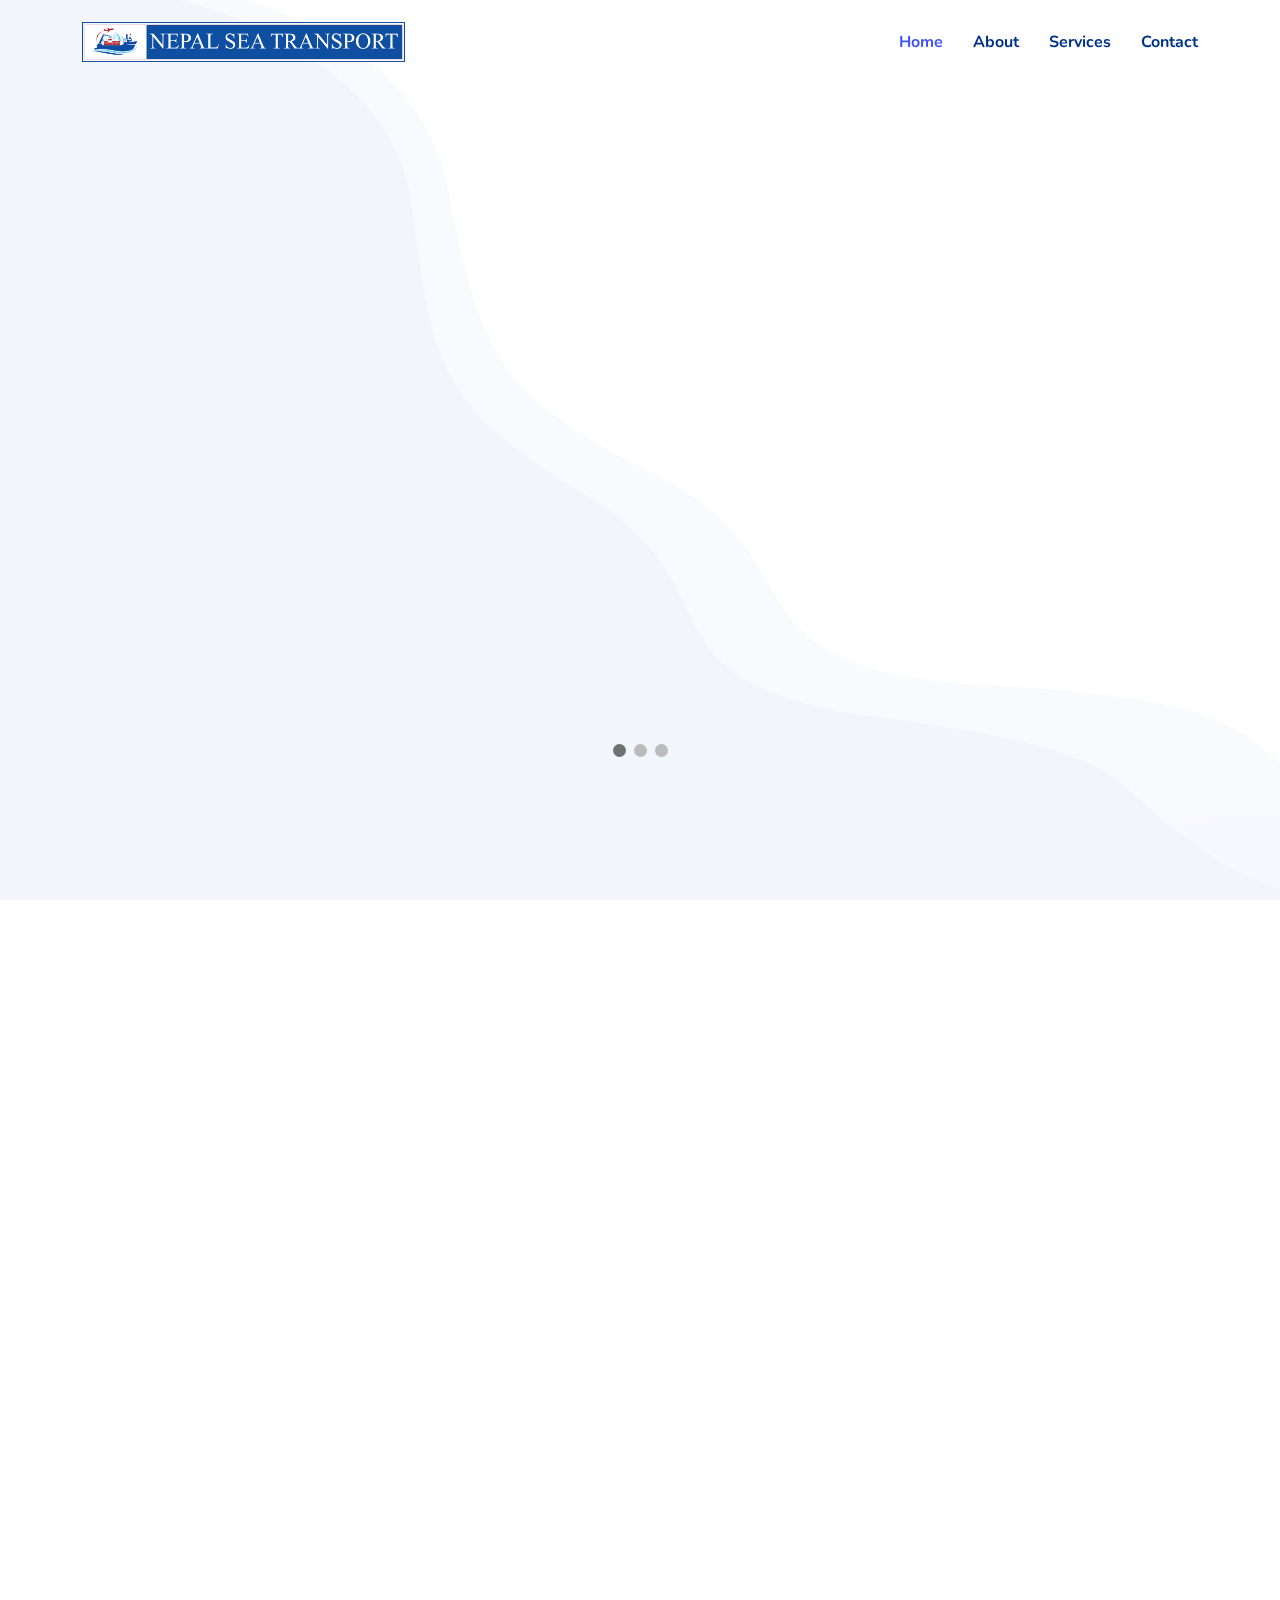
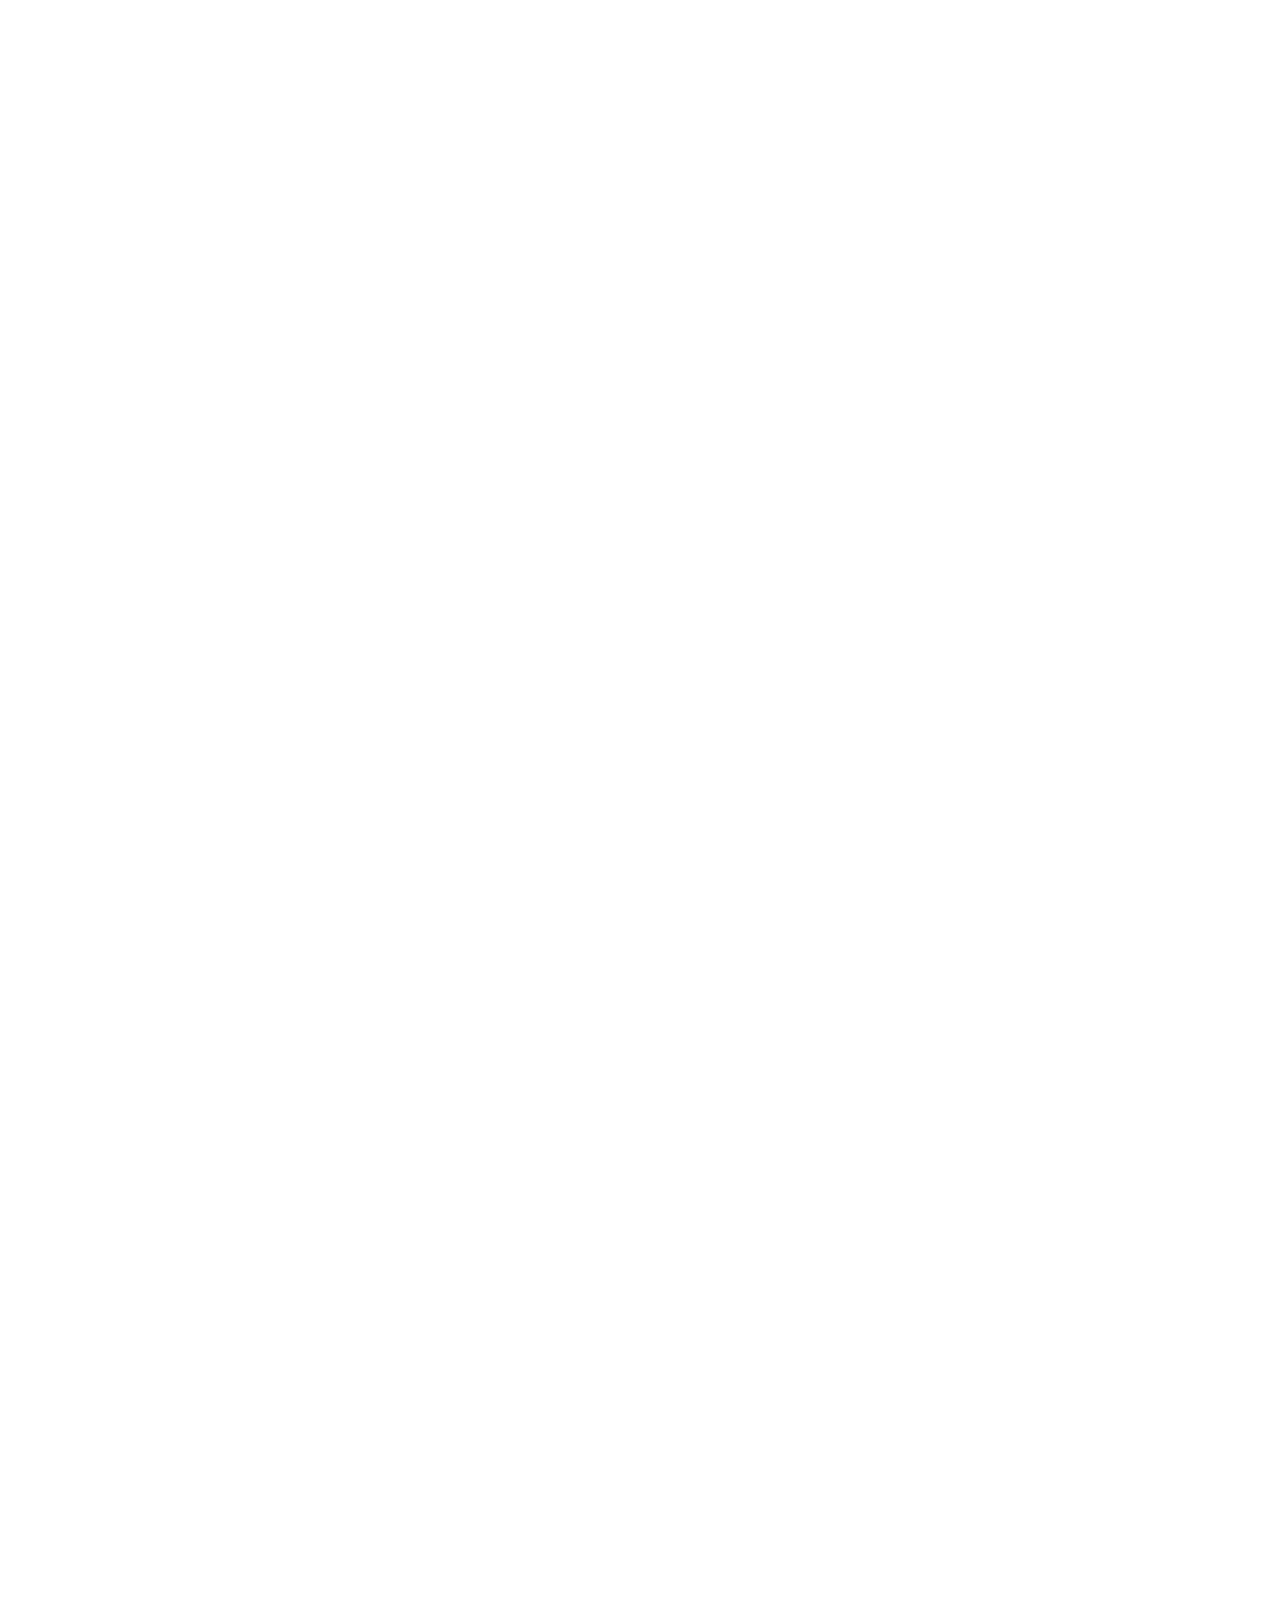
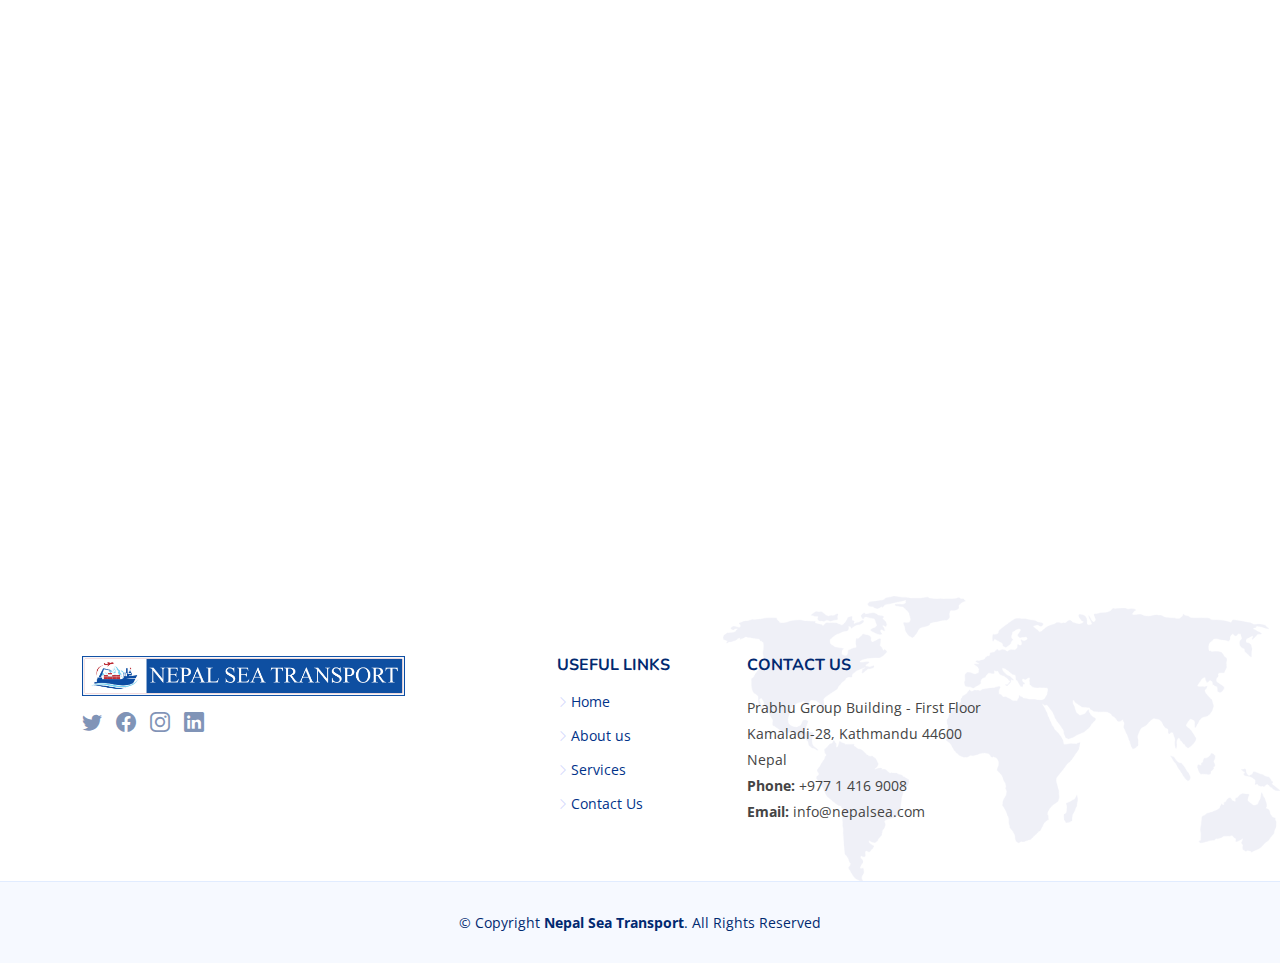
==== commit 19a95e93: "images changes in home page" ====
--- a/index.html
+++ b/index.html
@@ -97,7 +97,7 @@
         </div>
 
         <div class="col-lg-6 hero-img" data-aos="zoom-out" data-aos-delay="200">
-          <img src="assets/img/hero-img.png" class="img-fluid" alt="" />
+          <img src="assets/img/main1.png" class="img-fluid" alt="" style="border-radius: 10px;"/>
         </div>
         <!-- <div
             class="col-lg-6 hero-img"
@@ -144,7 +144,7 @@
                 easier and more profitable.
               </p>
               <div class="text-center text-lg-start">
-                <a href="#"
+                <a href="about.html"
                   class="btn-read-more d-inline-flex align-items-center justify-content-center align-self-center">
                   <span>Read More</span>
                   <i class="bi bi-arrow-right"></i>
@@ -154,7 +154,7 @@
           </div>
 
           <div class="col-lg-6 d-flex align-items-center" data-aos="zoom-out" data-aos-delay="200">
-            <img src="assets/img/about.jpg" class="img-fluid" alt="" />
+            <img src="assets/img/aboutus.jpg" class="img-fluid" alt="" />
           </div>
         </div>
       </div>
@@ -493,7 +493,7 @@
                   </div>
                 </div>
                 <div class="col-md-6 icon-box" data-aos="fade-up" data-aos-delay="500">
-                  <i class="ri-radar-line"></i>
+                  <i class="ri-asterisk"></i>
                   <div>
                     <h4>Fewer Risks and Liabilities</h4>
                     <p>
@@ -521,7 +521,7 @@
           <div class="col-lg-4 col-md-6" data-aos="fade-up" data-aos-delay="200">
             <div class="service-box blue">
               <i class="icon">
-                <img src="/assets/img/air.png" alt="">
+                <img src="/assets/img/air.png" alt="" />
               </i>
               <h3>Air Freight</h3>
               <p class="char-p">
@@ -529,14 +529,14 @@
                 (to/from) to facilitate customers with most reliable air
                 freight services at stipulated time.
               </p>
-              <a href="#" class="read-more"><span>Read More</span> <i class="bi bi-arrow-right"></i></a>
+              <a href="services.html#air" class="read-more"><span>Read More</span> <i class="bi bi-arrow-right"></i></a>
             </div>
           </div>
 
           <div class="col-lg-4 col-md-6" data-aos="fade-up" data-aos-delay="300">
             <div class="service-box orange">
               <i class="icon">
-                <img src="/assets/img/sea.png" alt="">
+                <img src="/assets/img/sea.png" alt="" />
               </i>
               <h3>Sea Freight</h3>
               <p class="char-p">
@@ -544,14 +544,14 @@
                 operators and prominent international freight forwarders to
                 enhance import and exports sea shipments.
               </p>
-              <a href="#" class="read-more"><span>Read More</span> <i class="bi bi-arrow-right"></i></a>
+              <a href="services.html#sea" class="read-more"><span>Read More</span> <i class="bi bi-arrow-right"></i></a>
             </div>
           </div>
 
           <div class="col-lg-4 col-md-6" data-aos="fade-up" data-aos-delay="400">
             <div class="service-box green">
               <i class="icon">
-                <img src="/assets/img/rail.png" alt="">
+                <img src="/assets/img/rail.png" alt="" />
               </i>
               <h3>Rail and Road Transport</h3>
               <p class="char-p">
@@ -560,7 +560,8 @@
                 feasibly as per requirement of our customers from India and
                 China.
               </p>
-              <a href="#" class="read-more"><span>Read More</span> <i class="bi bi-arrow-right"></i></a>
+              <a href="services.html#rail" class="read-more"><span>Read More</span> <i
+                  class="bi bi-arrow-right"></i></a>
             </div>
           </div>
           <div class="col-lg-2 col-md-6"></div>
@@ -568,7 +569,7 @@
           <div class="col-lg-4 col-md-6" data-aos="fade-up" data-aos-delay="500">
             <div class="service-box red">
               <i class="icon">
-                <img src="/assets/img/custom.png" alt="">
+                <img src="/assets/img/custom.png" alt="" />
               </i>
               <h3>Custom Clearance</h3>
               <p class="char-p">
@@ -579,14 +580,15 @@
                 custom duties and taxes and eventually, clearing their cargos
                 from the customs.
               </p>
-              <a href="#" class="read-more"><span>Read More</span> <i class="bi bi-arrow-right"></i></a>
+              <a href="services.html#custom" class="read-more"><span>Read More</span> <i
+                  class="bi bi-arrow-right"></i></a>
             </div>
           </div>
 
           <div class="col-lg-4 col-md-6" data-aos="fade-up" data-aos-delay="600">
             <div class="service-box purple">
               <i class="icon">
-                <img src="/assets/img/sea.png" alt="">
+                <img src="/assets/img/logistics.png" alt="" />
               </i>
               <h3>Logistic Management</h3>
               <p class="char-p">
@@ -596,7 +598,8 @@
                 movement of the related goods, services and information from
                 the place of origin to place of destination.
               </p>
-              <a href="#" class="read-more"><span>Read More</span> <i class="bi bi-arrow-right"></i></a>
+              <a href="services.html#logistic" class="read-more"><span>Read More</span> <i
+                  class="bi bi-arrow-right"></i></a>
             </div>
           </div>
 
@@ -1776,7 +1779,16 @@
                 <i class="bi bi-chevron-right"></i> <a href="#">Home</a>
               </li>
               <li>
-                <i class="bi bi-chevron-right"></i> <a href="#">About us</a>
+                <i class="bi bi-chevron-right"></i>
+                <a href="about.html">About us</a>
+              </li>
+              <li>
+                <i class="bi bi-chevron-right"></i>
+                <a href="services.html">Services</a>
+              </li>
+              <li>
+                <i class="bi bi-chevron-right"></i>
+                <a href="contact.html">Contact Us</a>
               </li>
               <!-- <li>
                   <i class="bi bi-chevron-right"></i>
--- a/assets/css/style.css
+++ b/assets/css/style.css
@@ -2515,68 +2515,3 @@
   color: #012970;
 }
 
-/* [data-aos="my-animation"] {
-  transform: rotate(360deg) scale(0.5);
-  opacity: 0;
-  transition-property: transform, opacity;
-  transition-delay: 5000s;
-}
-/* After animation */
-/* [data-aos="my-animation"].aos-animate {
-  transform: rotate(0) scale(1);
-  opacity: 1;
-} */
-
- /* .services{ 
-  width: 100%; 
-  text-align: center; 
-  padding-top: 15%;
-  padding-right: 15% ;
-  padding-left: 10%;
-} */
-
-/* .services li{ 
-  padding: 0px 0px 90px 0px; 
-  margin: 0px; 
-}
-
-.services li .right { 
-  width: 100%; 
-  float: none; 
-}
-
-.services li .right .img { 
-  margin: auto; 
-  padding-bottom: 30px;
-}
-
-.services li .right .Details { 
-  width: 100%; 
-  text-align: center; 
-}
-.services li .right .Details p { 
-  text-align: center; 
-}
-.services li .Details a { 
-  margin: auto; 
-  float: none; 
-}
-
-.services li .left {  
-  width: 100%; 
-  float: none; 
-  padding-left: 0px; 
-}
-
-.services li .left .img { 
-  margin: auto; 
-  float: none; 
-  padding-bottom: 30px;
-}
-.services li .left .Details { 
-  width: 100%; 
-  text-align: center; 
-}
-.services li .left .Details p { 
-  text-align: center; 
-} */ 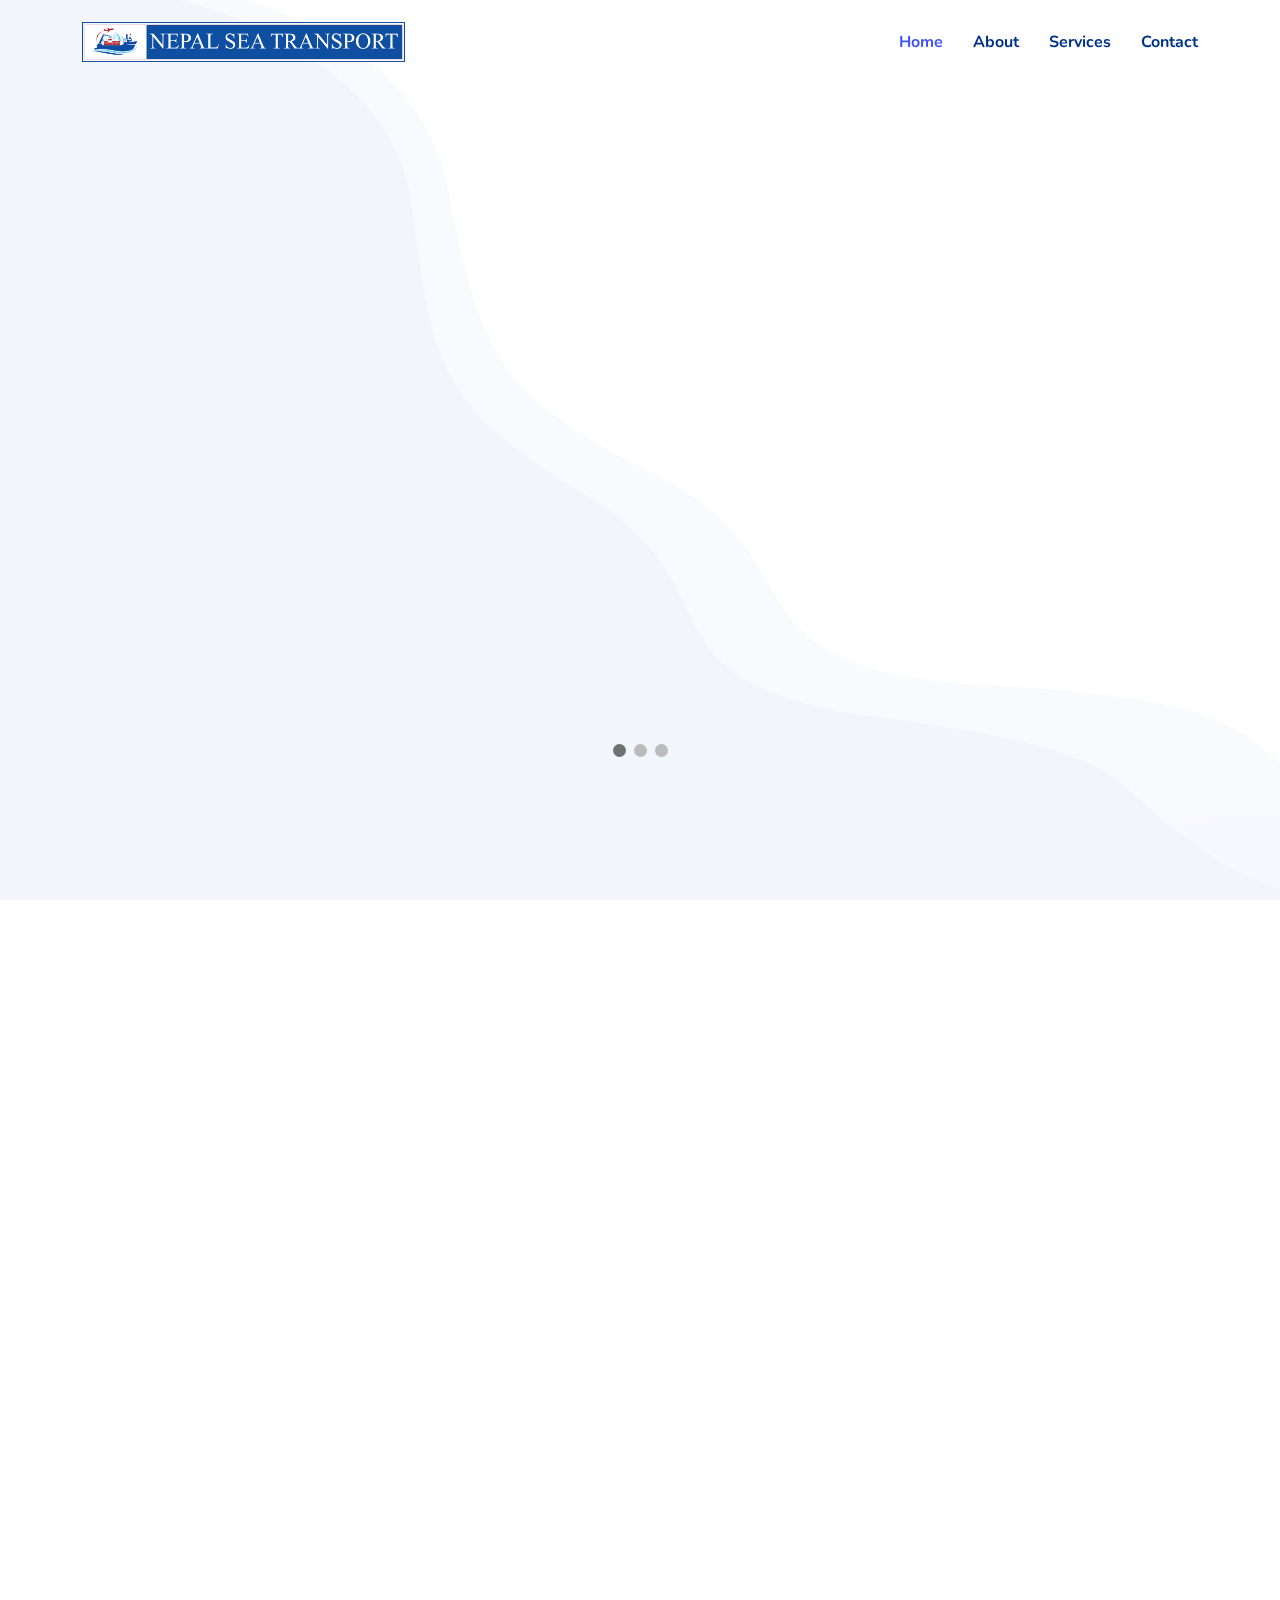
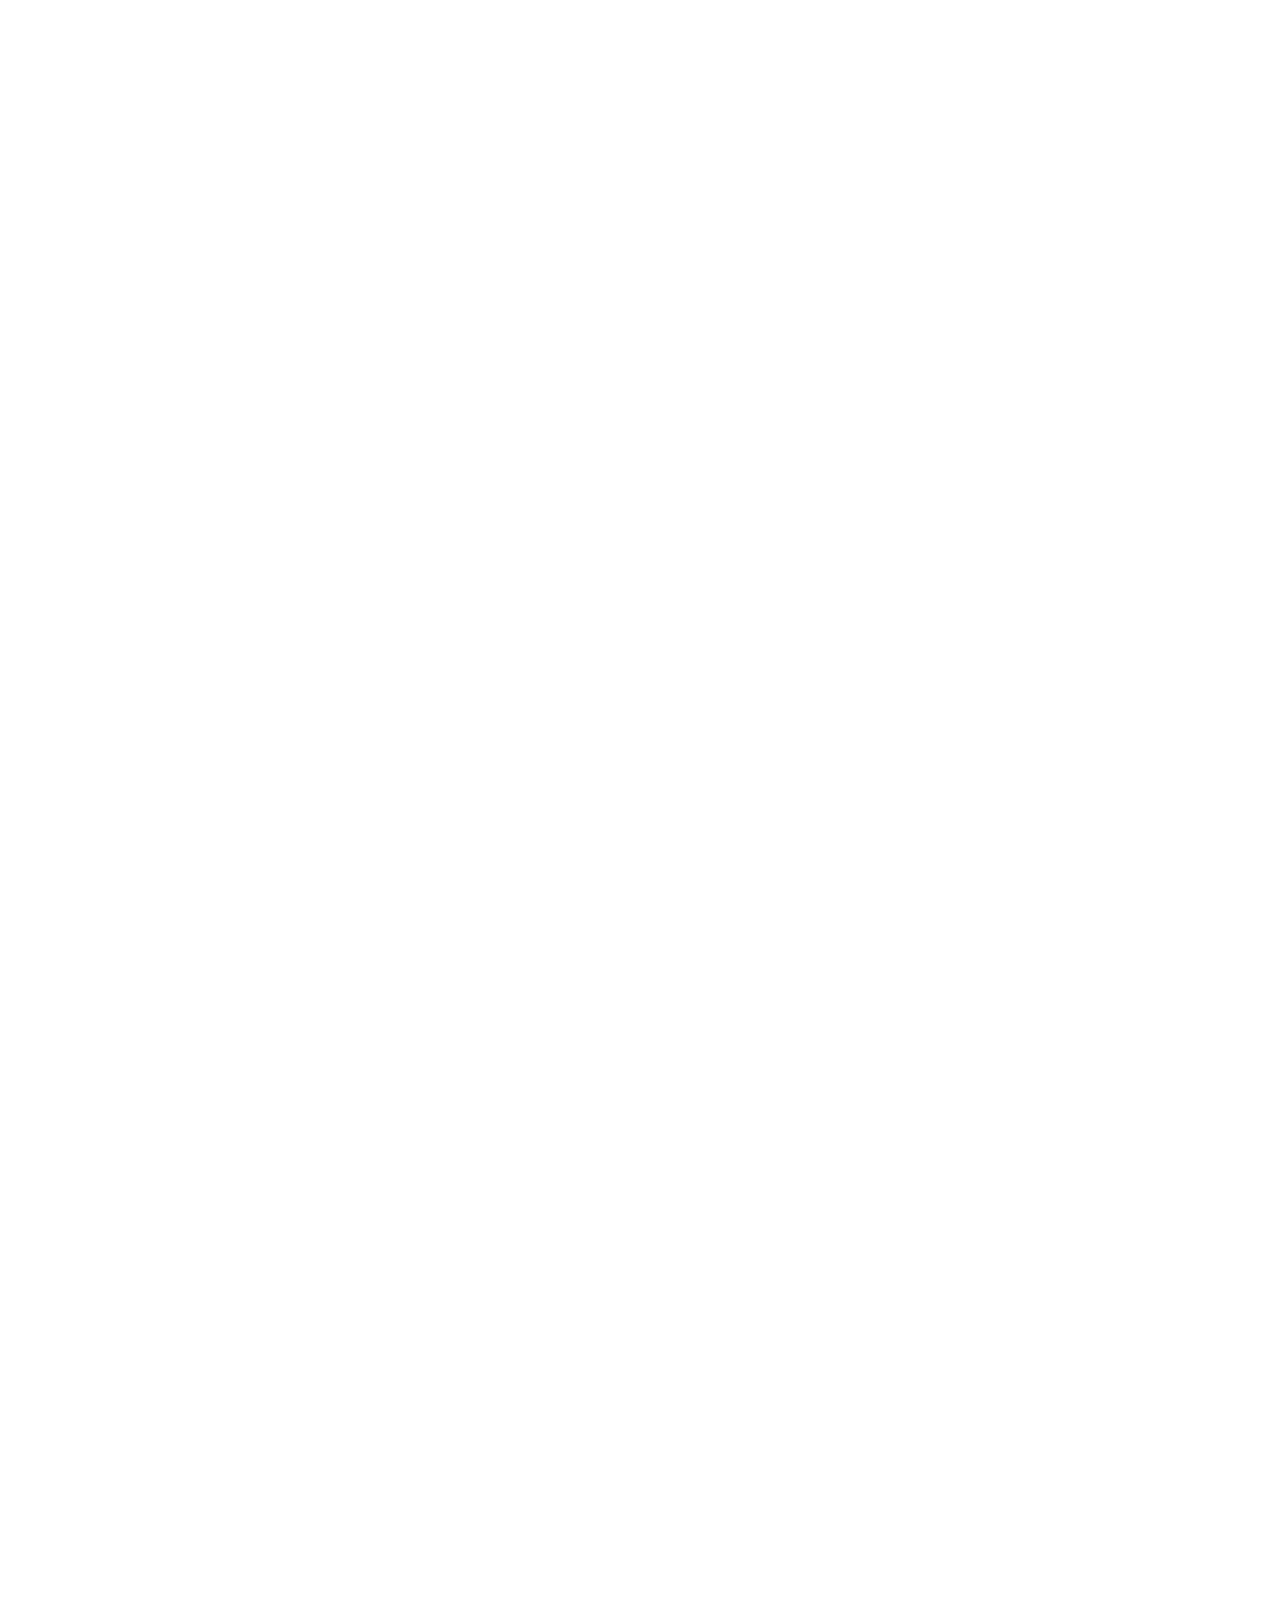
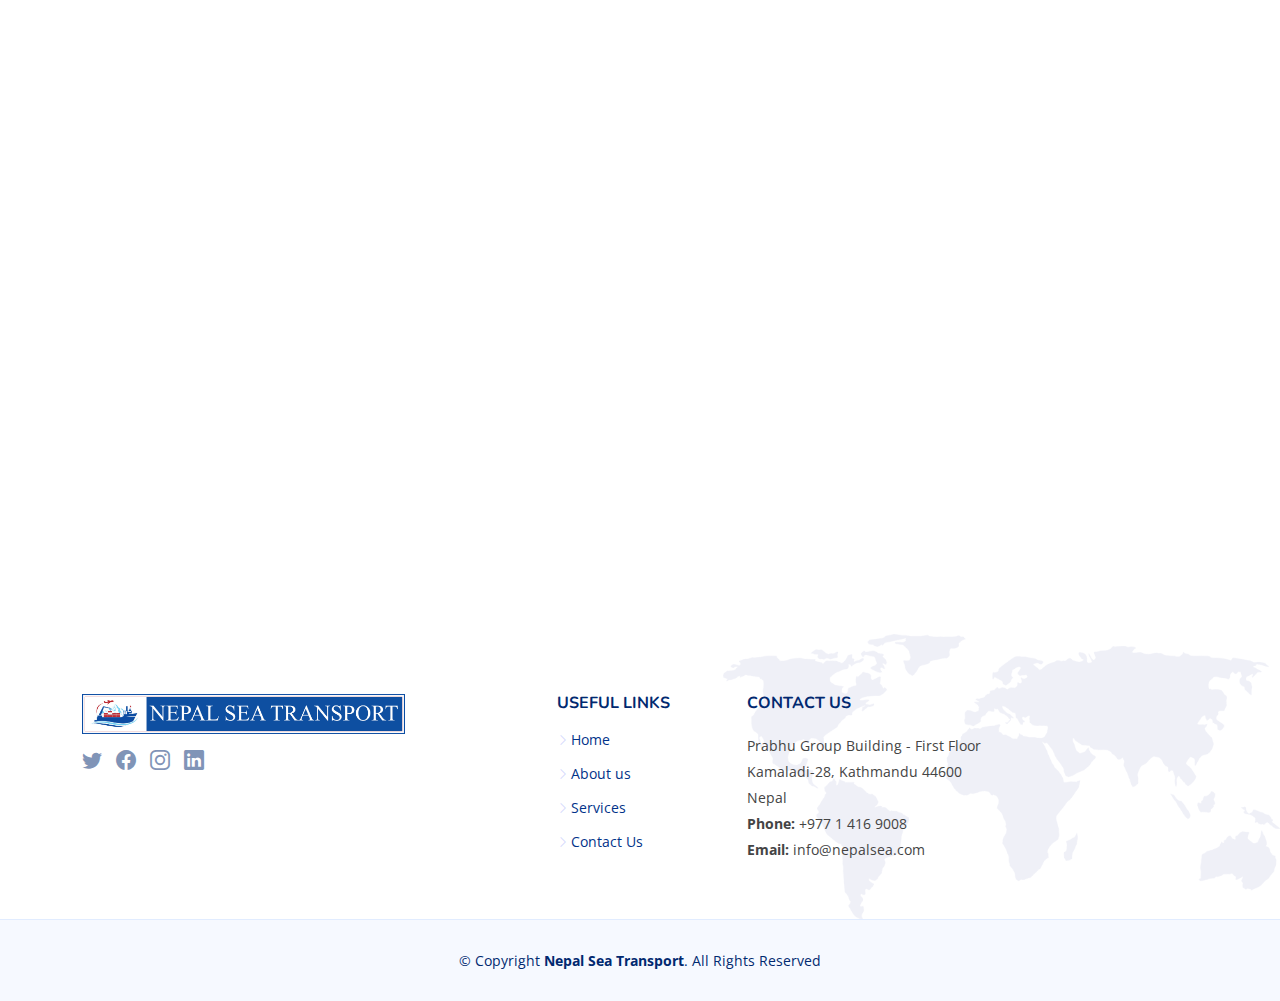
==== commit 8a802402: "Change in why choose us and contact section part" ====
--- a/index.html
+++ b/index.html
@@ -1,89 +1,105 @@
 <!-- dev-working -->
 <!DOCTYPE html>
 <html lang="en">
-<!-- this is dev working branch -->
-
-<!-- test -->
-
-<head>
-  <meta charset="utf-8" />
-  <meta content="width=device-width, initial-scale=1.0" name="viewport" />
-
-  <title>Nepal Sea Transport</title>
-  <meta content="" name="description" />
-  <meta content="" name="keywords" />
-
-  <!-- Favicons -->
-  <link href="assets/img/favicon.png" rel="icon" />
-  <link href="assets/img/favicon.png" rel="apple-touch-icon" />
-
-  <!-- Google Fonts -->
-  <link
-    href="https://fonts.googleapis.com/css?family=Open+Sans:300,300i,400,400i,600,600i,700,700i|Nunito:300,300i,400,400i,600,600i,700,700i|Poppins:300,300i,400,400i,500,500i,600,600i,700,700i"
-    rel="stylesheet" />
-
-  <!-- Vendor CSS Files -->
-  <link href="assets/vendor/aos/aos.css" rel="stylesheet" />
-  <link href="assets/vendor/bootstrap/css/bootstrap.min.css" rel="stylesheet" />
-  <link href="assets/vendor/bootstrap-icons/bootstrap-icons.css" rel="stylesheet" />
-  <link href="assets/vendor/glightbox/css/glightbox.min.css" rel="stylesheet" />
-  <link href="assets/vendor/remixicon/remixicon.css" rel="stylesheet" />
-  <link href="assets/vendor/swiper/swiper-bundle.min.css" rel="stylesheet" />
-
-  <!-- Template Main CSS File -->
-  <link href="assets/css/style.css" rel="stylesheet" />
-  <link href="https://owlcarousel2.github.io/OwlCarousel2/assets/owlcarousel/assets/owl.carousel.min.css"
-    rel="stylesheet" />
-  <link href="https://owlcarousel2.github.io/OwlCarousel2/assets/owlcarousel/assets/owl.theme.default.min.css"
-    rel="stylesheet" />
-  <script src="https://owlcarousel2.github.io/OwlCarousel2/assets/vendors/jquery.min.js"></script>
-  <script src="https://owlcarousel2.github.io/OwlCarousel2/assets/owlcarousel/owl.carousel.js"></script>
-</head>
-
-<body>
-  <!-- ======= Header ======= -->
-  <header id="header" class="header fixed-top">
-    <div class="container-fluid container-xl d-flex align-items-center justify-content-between">
-      <a href="index.html" class="logo d-flex align-items-center">
-        <img src="assets/img/logo.jpg" alt="" />
-      </a>
-
-      <nav id="navbar" class="navbar">
-        <ul>
-          <li><a class="nav-link scrollto active" href="#home">Home</a></li>
-          <li><a class="nav-link scrollto" href="#about">About</a></li>
-          <li>
-            <a class="nav-link scrollto" href="services.html">Services</a>
-          </li>
-
-          <li>
-            <a class="nav-link scrollto" href="contact.html">Contact</a>
-          </li>
-        </ul>
-        <i class="bi bi-list mobile-nav-toggle"></i>
-      </nav>
-      <!-- .navbar -->
-    </div>
-  </header>
-  <!-- End Header -->
-
-  <!-- ======= Hero Section ======= -->
-  <section id="hero" class="hero d-flex align-items-center">
-    <div class="container slideshow-container">
-      <div class="row">
-        <div class="col-lg-6 d-flex flex-column justify-content-center">
-          <h1 data-aos="fade-up" class="hero-img-1" style="font-size: 30px">
-            We make it easier to ship your goods across borders
-          </h1>
-          <h1 data-aos="fade-up" class="hero-img-1" style="font-size: 30px">
-            “To be a leading expert in offering reliable, cost-effective &amp;
-            secure worldwide logistics solutions”
-          </h1>
-          <h1 data-aos="fade-up" class="hero-img-1" style="font-size: 30px">
-            “Connecting people, business and communities to a better future
-            through logistics”
-          </h1>
-          <!-- <div data-aos="fade-up" data-aos-delay="600">
+  <!-- this is dev working branch -->
+
+  <!-- test -->
+
+  <head>
+    <meta charset="utf-8" />
+    <meta content="width=device-width, initial-scale=1.0" name="viewport" />
+
+    <title>Nepal Sea Transport</title>
+    <meta content="" name="description" />
+    <meta content="" name="keywords" />
+
+    <!-- Favicons -->
+    <link href="assets/img/favicon.png" rel="icon" />
+    <link href="assets/img/favicon.png" rel="apple-touch-icon" />
+
+    <!-- Google Fonts -->
+    <link
+      href="https://fonts.googleapis.com/css?family=Open+Sans:300,300i,400,400i,600,600i,700,700i|Nunito:300,300i,400,400i,600,600i,700,700i|Poppins:300,300i,400,400i,500,500i,600,600i,700,700i"
+      rel="stylesheet"
+    />
+
+    <!-- Vendor CSS Files -->
+    <link href="assets/vendor/aos/aos.css" rel="stylesheet" />
+    <link
+      href="assets/vendor/bootstrap/css/bootstrap.min.css"
+      rel="stylesheet"
+    />
+    <link
+      href="assets/vendor/bootstrap-icons/bootstrap-icons.css"
+      rel="stylesheet"
+    />
+    <link
+      href="assets/vendor/glightbox/css/glightbox.min.css"
+      rel="stylesheet"
+    />
+    <link href="assets/vendor/remixicon/remixicon.css" rel="stylesheet" />
+    <link href="assets/vendor/swiper/swiper-bundle.min.css" rel="stylesheet" />
+
+    <!-- Template Main CSS File -->
+    <link href="assets/css/style.css" rel="stylesheet" />
+    <link
+      href="https://owlcarousel2.github.io/OwlCarousel2/assets/owlcarousel/assets/owl.carousel.min.css"
+      rel="stylesheet"
+    />
+    <link
+      href="https://owlcarousel2.github.io/OwlCarousel2/assets/owlcarousel/assets/owl.theme.default.min.css"
+      rel="stylesheet"
+    />
+    <script src="https://owlcarousel2.github.io/OwlCarousel2/assets/vendors/jquery.min.js"></script>
+    <script src="https://owlcarousel2.github.io/OwlCarousel2/assets/owlcarousel/owl.carousel.js"></script>
+  </head>
+
+  <body>
+    <!-- ======= Header ======= -->
+    <header id="header" class="header fixed-top">
+      <div
+        class="container-fluid container-xl d-flex align-items-center justify-content-between"
+      >
+        <a href="index.html" class="logo d-flex align-items-center">
+          <img src="assets/img/logo.jpg" alt="" />
+        </a>
+
+        <nav id="navbar" class="navbar">
+          <ul>
+            <li><a class="nav-link scrollto active" href="#home">Home</a></li>
+            <li><a class="nav-link scrollto" href="#about">About</a></li>
+            <li>
+              <a class="nav-link scrollto" href="services.html">Services</a>
+            </li>
+
+            <li>
+              <a class="nav-link scrollto" href="contact.html">Contact</a>
+            </li>
+          </ul>
+          <i class="bi bi-list mobile-nav-toggle"></i>
+        </nav>
+        <!-- .navbar -->
+      </div>
+    </header>
+    <!-- End Header -->
+
+    <!-- ======= Hero Section ======= -->
+    <section id="hero" class="hero d-flex align-items-center">
+      <div class="container slideshow-container">
+        <div class="row">
+          <div class="col-lg-6 d-flex flex-column justify-content-center">
+            <h1 data-aos="fade-up" class="hero-img-1" style="font-size: 30px">
+              We make it easier to ship your goods across borders
+            </h1>
+            <h1 data-aos="fade-up" class="hero-img-1" style="font-size: 30px">
+              “To be a leading expert in offering reliable, cost-effective &amp;
+              secure worldwide logistics solutions”
+            </h1>
+            <h1 data-aos="fade-up" class="hero-img-1" style="font-size: 30px">
+              “Connecting people, business and communities to a better future
+              through logistics”
+            </h1>
+            <!-- <div data-aos="fade-up" data-aos-delay="600">
               <div class="text-center text-lg-start">
                 <a
                   href="#about"
@@ -94,12 +110,21 @@
                 </a>
               </div>
             </div> -->
-        </div>
-
-        <div class="col-lg-6 hero-img" data-aos="zoom-out" data-aos-delay="200">
-          <img src="assets/img/main1.png" class="img-fluid" alt="" style="border-radius: 10px;"/>
-        </div>
-        <!-- <div
+          </div>
+
+          <div
+            class="col-lg-6 hero-img"
+            data-aos="zoom-out"
+            data-aos-delay="200"
+          >
+            <img
+              src="assets/img/main1.png"
+              class="img-fluid"
+              alt=""
+              style="border-radius: 10px"
+            />
+          </div>
+          <!-- <div
             class="col-lg-6 hero-img"
             data-aos="zoom-out"
             data-aos-delay="200"
@@ -113,56 +138,66 @@
           >
             <img src="assets/img/hero-img.png" class="img-fluid" alt="" />
           </div> -->
-      </div>
-      <div class="row">
-        <div style="text-align: center" class="dot-row">
-          <span class="dot"></span>
-          <span class="dot"></span>
-          <span class="dot"></span>
         </div>
-      </div>
-    </div>
-  </section>
-  <!-- End Hero -->
-
-  <main id="main">
-    <!-- ======= About Section ======= -->
-    <section id="about" class="about">
-      <div class="container" data-aos="fade-up">
-        <div class="row gx-0">
-          <div class="col-lg-6 d-flex flex-column justify-content-center" data-aos="fade-up" data-aos-delay="200">
-            <div class="content">
-              <h3>Who We Are</h3>
-              <h2>Nepal Sea Transport Pvt. Ltd (NST)</h2>
-              <p class="char-about">
-                was inaugurated in early 2018 AD as one of the stellar names
-                in the industry of freight forwarding and logistics in Nepal,
-                this organization is backed up by a team of experts in freight
-                forwarding and logistics. Nepal Sea Transport is fully
-                dedicated in serving clients and consequently, solving their
-                most challenging logistics issues and making their business
-                easier and more profitable.
-              </p>
-              <div class="text-center text-lg-start">
-                <a href="about.html"
-                  class="btn-read-more d-inline-flex align-items-center justify-content-center align-self-center">
-                  <span>Read More</span>
-                  <i class="bi bi-arrow-right"></i>
-                </a>
-              </div>
-            </div>
-          </div>
-
-          <div class="col-lg-6 d-flex align-items-center" data-aos="zoom-out" data-aos-delay="200">
-            <img src="assets/img/aboutus.jpg" class="img-fluid" alt="" />
+        <div class="row">
+          <div style="text-align: center" class="dot-row">
+            <span class="dot"></span>
+            <span class="dot"></span>
+            <span class="dot"></span>
           </div>
         </div>
       </div>
     </section>
-    <!-- End About Section -->
-
-    <!-- ======= Values Section ======= -->
-    <!-- <section id="values" class="values">
+    <!-- End Hero -->
+
+    <main id="main">
+      <!-- ======= About Section ======= -->
+      <section id="about" class="about">
+        <div class="container" data-aos="fade-up">
+          <div class="row gx-0">
+            <div
+              class="col-lg-6 d-flex flex-column justify-content-center"
+              data-aos="fade-up"
+              data-aos-delay="200"
+            >
+              <div class="content">
+                <h3>Who We Are</h3>
+                <h2>Nepal Sea Transport Pvt. Ltd (NST)</h2>
+                <p class="char-about">
+                  was inaugurated in early 2018 AD as one of the stellar names
+                  in the industry of freight forwarding and logistics in Nepal,
+                  this organization is backed up by a team of experts in freight
+                  forwarding and logistics. Nepal Sea Transport is fully
+                  dedicated in serving clients and consequently, solving their
+                  most challenging logistics issues and making their business
+                  easier and more profitable.
+                </p>
+                <div class="text-center text-lg-start">
+                  <a
+                    href="about.html"
+                    class="btn-read-more d-inline-flex align-items-center justify-content-center align-self-center"
+                  >
+                    <span>Read More</span>
+                    <i class="bi bi-arrow-right"></i>
+                  </a>
+                </div>
+              </div>
+            </div>
+
+            <div
+              class="col-lg-6 d-flex align-items-center"
+              data-aos="zoom-out"
+              data-aos-delay="200"
+            >
+              <img src="assets/img/aboutus.jpg" class="img-fluid" alt="" />
+            </div>
+          </div>
+        </div>
+      </section>
+      <!-- End About Section -->
+
+      <!-- ======= Values Section ======= -->
+      <!-- <section id="values" class="values">
           <div class="container" data-aos="fade-up">
             <header class="section-header">
               <h2>Our Values</h2>
@@ -213,12 +248,12 @@
             </div>
           </div>
         </section> -->
-    <!-- End Values Section -->
-
-    <!-- ======= Features Section ======= -->
-    <section id="features" class="features">
-      <div class="container" data-aos="fade-up">
-        <!-- <header class="section-header">
+      <!-- End Values Section -->
+
+      <!-- ======= Features Section ======= -->
+      <section id="features" class="features">
+        <div class="container" data-aos="fade-up">
+          <!-- <header class="section-header">
               <p>Features</p>
               <h2>
                 As transport and trade both are indelible parts of the global
@@ -232,7 +267,7 @@
               </h2>
             </header> -->
 
-        <!-- <div class="row feture-tabs" data-aos="fade-up">
+          <!-- <div class="row feture-tabs" data-aos="fade-up">
               <div class="col-lg-8">
     
                 <ul class="nav nav-pills mb-3">
@@ -401,12 +436,32 @@
               </div>
             </div>  -->
 
-        <div class="row feature-icons" data-aos="fade-up">
-          <h3>WHY CHOOSE US?</h3>
-
-          <div class="row">
-            <div class="col-xl-4 text-center" data-aos="fade-right" data-aos-delay="100">
-              <!-- <div class="row"></div>
+          <div class="row feature-icons" data-aos="fade-up">
+            <!-- <h3>WHY CHOOSE US?</h3> -->
+
+            <div class="row">
+              <div
+                class="col-xl-4 justify-content-center"
+                data-aos="fade-right"
+                data-aos-delay="100"
+              >
+                <div class="chooseus-div">
+                  <div class="content-title">Why Choose Us?</div>
+                  <div class="choose-content">
+                    <!-- <h2>Nepal Sea Transport Pvt. Ltd (NST)</h2> -->
+                    <p>
+                      Nepal Sea Transport is a single-platform solution
+                      providing a suite of tools to enable digital freight
+                      forwarding. We manage end-to-end workflows from quotations
+                      to shipments, jobs, and invoices. We connect to your
+                      booking agents’ customs brokers for electronic data
+                      exchange. We keep track of every account receivable and
+                      payable for maximum profitability.
+                    </p>
+                  </div>
+                </div>
+
+                <!-- <div class="row"></div>
                 <div class="row">
                   <div class="card" style="visibility: hide">
                     Nepal Sea Transport is a single-platform solution providing
@@ -420,191 +475,242 @@
                 </div>
 
                 <div class="row"></div> -->
-              <!-- <img
+                <!-- <img
                   src="assets/img/features-3.png"
                   class="img-fluid p-4"
                   alt=""
                 /> -->
-            </div>
-
-            <div class="col-xl-8 d-flex content">
-              <div class="row align-self-center gy-4">
-                <div class="col-md-6 icon-box" data-aos="fade-up">
-                  <i class="ri-line-chart-line"></i>
-                  <div>
-                    <h4>Improved Productivity</h4>
-                    <p>by reducing time on manual or repetitive tasks.</p>
-                  </div>
-                </div>
-
-                <div class="col-md-6 icon-box" data-aos="fade-up" data-aos-delay="100">
-                  <i class="ri-stack-line"></i>
-                  <div>
-                    <h4>Enhanced Accountability</h4>
-                    <p>
-                      by maintaining an audit trail of key business decisions
-                      to establish best-in-class compliance.
-                    </p>
-                  </div>
-                </div>
-
-                <div class="col-md-6 icon-box" data-aos="fade-up" data-aos-delay="200">
-                  <i class="ri-brush-4-line"></i>
-                  <div>
-                    <h4>Increase Profits</h4>
-                    <p>
-                      by keeping track of all revenue and costs to prevent
-                      profit leaks.
-                    </p>
-                  </div>
-                </div>
-
-                <div class="col-md-6 icon-box" data-aos="fade-up" data-aos-delay="300">
-                  <i class="ri-magic-line"></i>
-                  <div>
-                    <h4>Customer Satisfaction</h4>
-                    <p>
-                      by receiving insights and alerts on any operational
-                      issues to ensure customer expectations.
-                    </p>
-                  </div>
-                </div>
-
-                <div class="col-md-6 icon-box" data-aos="fade-up" data-aos-delay="400">
-                  <i class="ri-command-line"></i>
-                  <div>
-                    <h4>Maintaining Quality Services</h4>
-                    <p>
-                      by delivering high-quality, competitive market rates and
-                      on-time delivery services to meet customers’ complicated
-                      needs.
-                    </p>
-                  </div>
-                </div>
-
-                <div class="col-md-6 icon-box" data-aos="fade-up" data-aos-delay="500">
-                  <i class="ri-radar-line"></i>
-                  <div>
-                    <h4>Streamlined operations</h4>
-                    <p>
-                      by automating and optimizing complex operations -
-                      whether it&#39;s people, processes, or system.
-                    </p>
-                  </div>
-                </div>
-                <div class="col-md-6 icon-box" data-aos="fade-up" data-aos-delay="500">
-                  <i class="ri-asterisk"></i>
-                  <div>
-                    <h4>Fewer Risks and Liabilities</h4>
-                    <p>
-                      by tracking regulatory changes and easily compile
-                      documentation.
-                    </p>
+              </div>
+
+              <div class="col-xl-8 d-flex content">
+                <div class="row align-self-center gy-4">
+                  <div class="col-md-6 icon-box" data-aos="fade-up">
+                    <i class="ri-line-chart-line"></i>
+                    <div>
+                      <h4>Improved Productivity</h4>
+                      <p>by reducing time on manual or repetitive tasks.</p>
+                    </div>
+                  </div>
+
+                  <div
+                    class="col-md-6 icon-box"
+                    data-aos="fade-up"
+                    data-aos-delay="100"
+                  >
+                    <i class="ri-stack-line"></i>
+                    <div>
+                      <h4>Enhanced Accountability</h4>
+                      <p>
+                        by maintaining an audit trail of key business decisions
+                        to establish best-in-class compliance.
+                      </p>
+                    </div>
+                  </div>
+
+                  <div
+                    class="col-md-6 icon-box"
+                    data-aos="fade-up"
+                    data-aos-delay="200"
+                  >
+                    <i class="ri-brush-4-line"></i>
+                    <div>
+                      <h4>Increase Profits</h4>
+                      <p>
+                        by keeping track of all revenue and costs to prevent
+                        profit leaks.
+                      </p>
+                    </div>
+                  </div>
+
+                  <div
+                    class="col-md-6 icon-box"
+                    data-aos="fade-up"
+                    data-aos-delay="300"
+                  >
+                    <i class="ri-magic-line"></i>
+                    <div>
+                      <h4>Customer Satisfaction</h4>
+                      <p>
+                        by receiving insights and alerts on any operational
+                        issues to ensure customer expectations.
+                      </p>
+                    </div>
+                  </div>
+
+                  <div
+                    class="col-md-6 icon-box"
+                    data-aos="fade-up"
+                    data-aos-delay="400"
+                  >
+                    <i class="ri-command-line"></i>
+                    <div>
+                      <h4>Maintaining Quality Services</h4>
+                      <p>
+                        by delivering high-quality, competitive market rates and
+                        on-time delivery services to meet customers’ complicated
+                        needs.
+                      </p>
+                    </div>
+                  </div>
+
+                  <div
+                    class="col-md-6 icon-box"
+                    data-aos="fade-up"
+                    data-aos-delay="500"
+                  >
+                    <i class="ri-radar-line"></i>
+                    <div>
+                      <h4>Streamlined operations</h4>
+                      <p>
+                        by automating and optimizing complex operations -
+                        whether it&#39;s people, processes, or system.
+                      </p>
+                    </div>
+                  </div>
+                  <div
+                    class="col-md-6 icon-box"
+                    data-aos="fade-up"
+                    data-aos-delay="500"
+                  >
+                    <i class="ri-asterisk"></i>
+                    <div>
+                      <h4>Fewer Risks and Liabilities</h4>
+                      <p>
+                        by tracking regulatory changes and easily compile
+                        documentation.
+                      </p>
+                    </div>
                   </div>
                 </div>
               </div>
             </div>
           </div>
         </div>
-      </div>
-    </section>
-
-    <!-- ======= Services Section ======= -->
-    <section id="services" class="services">
-      <div class="container" data-aos="fade-up">
-        <header class="section-header">
-          <!-- <h2>Services</h2> -->
-          <p>Our Services</p>
-        </header>
-
-        <div class="row gy-4">
-          <div class="col-lg-4 col-md-6" data-aos="fade-up" data-aos-delay="200">
-            <div class="service-box blue">
-              <i class="icon">
-                <img src="/assets/img/air.png" alt="" />
-              </i>
-              <h3>Air Freight</h3>
-              <p class="char-p">
-                We have a strong network among all the airlines based on Nepal
-                (to/from) to facilitate customers with most reliable air
-                freight services at stipulated time.
-              </p>
-              <a href="services.html#air" class="read-more"><span>Read More</span> <i class="bi bi-arrow-right"></i></a>
-            </div>
-          </div>
-
-          <div class="col-lg-4 col-md-6" data-aos="fade-up" data-aos-delay="300">
-            <div class="service-box orange">
-              <i class="icon">
-                <img src="/assets/img/sea.png" alt="" />
-              </i>
-              <h3>Sea Freight</h3>
-              <p class="char-p">
-                We are closely associated with shipping lines, NVOCC, vessel
-                operators and prominent international freight forwarders to
-                enhance import and exports sea shipments.
-              </p>
-              <a href="services.html#sea" class="read-more"><span>Read More</span> <i class="bi bi-arrow-right"></i></a>
-            </div>
-          </div>
-
-          <div class="col-lg-4 col-md-6" data-aos="fade-up" data-aos-delay="400">
-            <div class="service-box green">
-              <i class="icon">
-                <img src="/assets/img/rail.png" alt="" />
-              </i>
-              <h3>Rail and Road Transport</h3>
-              <p class="char-p">
-                We have been facilitating all the required land transport
-                services (rail or road) to our customers and handling it
-                feasibly as per requirement of our customers from India and
-                China.
-              </p>
-              <a href="services.html#rail" class="read-more"><span>Read More</span> <i
-                  class="bi bi-arrow-right"></i></a>
-            </div>
-          </div>
-          <div class="col-lg-2 col-md-6"></div>
-
-          <div class="col-lg-4 col-md-6" data-aos="fade-up" data-aos-delay="500">
-            <div class="service-box red">
-              <i class="icon">
-                <img src="/assets/img/custom.png" alt="" />
-              </i>
-              <h3>Custom Clearance</h3>
-              <p class="char-p">
-                We make our customer consignment quick and prompt, we have
-                been facilitating our customer on custom clearance for any
-                kind of shipments (air shipment/sea shipment/ rail or road
-                shipment) by ensuring them with right custom documentation,
-                custom duties and taxes and eventually, clearing their cargos
-                from the customs.
-              </p>
-              <a href="services.html#custom" class="read-more"><span>Read More</span> <i
-                  class="bi bi-arrow-right"></i></a>
-            </div>
-          </div>
-
-          <div class="col-lg-4 col-md-6" data-aos="fade-up" data-aos-delay="600">
-            <div class="service-box purple">
-              <i class="icon">
-                <img src="/assets/img/logistics.png" alt="" />
-              </i>
-              <h3>Logistic Management</h3>
-              <p class="char-p">
-                We ensure to structure our logistic management procedures
-                efficiently in order to satisfy our customer’s complicated
-                needs by organizing and coordinating the management and
-                movement of the related goods, services and information from
-                the place of origin to place of destination.
-              </p>
-              <a href="services.html#logistic" class="read-more"><span>Read More</span> <i
-                  class="bi bi-arrow-right"></i></a>
-            </div>
-          </div>
-
-          <div class="col-lg-2 col-md-6"></div>
-          <!-- <div
+      </section>
+
+      <!-- ======= Services Section ======= -->
+      <section id="services" class="services">
+        <div class="container" data-aos="fade-up">
+          <header class="section-header">
+            <!-- <h2>Services</h2> -->
+            <p>Our Services</p>
+          </header>
+
+          <div class="row gy-4">
+            <div
+              class="col-lg-4 col-md-6"
+              data-aos="fade-up"
+              data-aos-delay="200"
+            >
+              <div class="service-box blue">
+                <i class="icon">
+                  <img src="/assets/img/air.png" alt="" />
+                </i>
+                <h3>Air Freight</h3>
+                <p class="char-p">
+                  We have a strong network among all the airlines based on Nepal
+                  (to/from) to facilitate customers with most reliable air
+                  freight services at stipulated time.
+                </p>
+                <a href="services.html#air" class="read-more"
+                  ><span>Read More</span> <i class="bi bi-arrow-right"></i
+                ></a>
+              </div>
+            </div>
+
+            <div
+              class="col-lg-4 col-md-6"
+              data-aos="fade-up"
+              data-aos-delay="300"
+            >
+              <div class="service-box orange">
+                <i class="icon">
+                  <img src="/assets/img/sea.png" alt="" />
+                </i>
+                <h3>Sea Freight</h3>
+                <p class="char-p">
+                  We are closely associated with shipping lines, NVOCC, vessel
+                  operators and prominent international freight forwarders to
+                  enhance import and exports sea shipments.
+                </p>
+                <a href="services.html#sea" class="read-more"
+                  ><span>Read More</span> <i class="bi bi-arrow-right"></i
+                ></a>
+              </div>
+            </div>
+
+            <div
+              class="col-lg-4 col-md-6"
+              data-aos="fade-up"
+              data-aos-delay="400"
+            >
+              <div class="service-box green">
+                <i class="icon">
+                  <img src="/assets/img/rail.png" alt="" />
+                </i>
+                <h3>Rail and Road Transport</h3>
+                <p class="char-p">
+                  We have been facilitating all the required land transport
+                  services (rail or road) to our customers and handling it
+                  feasibly as per requirement of our customers from India and
+                  China.
+                </p>
+                <a href="services.html#rail" class="read-more"
+                  ><span>Read More</span> <i class="bi bi-arrow-right"></i
+                ></a>
+              </div>
+            </div>
+            <div class="col-lg-2 col-md-6"></div>
+
+            <div
+              class="col-lg-4 col-md-6"
+              data-aos="fade-up"
+              data-aos-delay="500"
+            >
+              <div class="service-box red">
+                <i class="icon">
+                  <img src="/assets/img/custom.png" alt="" />
+                </i>
+                <h3>Custom Clearance</h3>
+                <p class="char-p">
+                  We make our customer consignment quick and prompt, we have
+                  been facilitating our customer on custom clearance for any
+                  kind of shipments (air shipment/sea shipment/ rail or road
+                  shipment) by ensuring them with right custom documentation,
+                  custom duties and taxes and eventually, clearing their cargos
+                  from the customs.
+                </p>
+                <a href="services.html#custom" class="read-more"
+                  ><span>Read More</span> <i class="bi bi-arrow-right"></i
+                ></a>
+              </div>
+            </div>
+
+            <div
+              class="col-lg-4 col-md-6"
+              data-aos="fade-up"
+              data-aos-delay="600"
+            >
+              <div class="service-box purple">
+                <i class="icon">
+                  <img src="/assets/img/logistics.png" alt="" />
+                </i>
+                <h3>Logistic Management</h3>
+                <p class="char-p">
+                  We ensure to structure our logistic management procedures
+                  efficiently in order to satisfy our customer’s complicated
+                  needs by organizing and coordinating the management and
+                  movement of the related goods, services and information from
+                  the place of origin to place of destination.
+                </p>
+                <a href="services.html#logistic" class="read-more"
+                  ><span>Read More</span> <i class="bi bi-arrow-right"></i
+                ></a>
+              </div>
+            </div>
+
+            <div class="col-lg-2 col-md-6"></div>
+            <!-- <div
                 class="col-lg-4 col-md-6"
                 data-aos="fade-up"
                 data-aos-delay="700"
@@ -621,13 +727,13 @@
                   ></a>
                 </div>
               </div> -->
+          </div>
         </div>
-      </div>
-    </section>
-    <!-- End Services Section -->
-
-    <!-- ======= Pricing Section ======= -->
-    <!-- <section id="pricing" class="pricing">
+      </section>
+      <!-- End Services Section -->
+
+      <!-- ======= Pricing Section ======= -->
+      <!-- <section id="pricing" class="pricing">
           <div class="container" data-aos="fade-up">
             <header class="section-header">
               <h2>Pricing</h2>
@@ -734,10 +840,10 @@
             </div>
           </div>
         </section> -->
-    <!-- End Pricing Section -->
-
-    <!-- ======= F.A.Q Section ======= -->
-    <!-- <section id="faq" class="faq">
+      <!-- End Pricing Section -->
+
+      <!-- ======= F.A.Q Section ======= -->
+      <!-- <section id="faq" class="faq">
         <div class="container" data-aos="fade-up">
           <header class="section-header">
             <h2>F.A.Q</h2>
@@ -920,10 +1026,10 @@
           </div>
         </div>
       </section> -->
-    <!-- End F.A.Q Section -->
-
-    <!-- ======= Portfolio Section ======= -->
-    <!-- <section id="portfolio" class="portfolio">
+      <!-- End F.A.Q Section -->
+
+      <!-- ======= Portfolio Section ======= -->
+      <!-- <section id="portfolio" class="portfolio">
         <div class="container" data-aos="fade-up">
           <header class="section-header">
             <h2>Portfolio</h2>
@@ -1183,10 +1289,10 @@
           </div>
         </div>
       </section> -->
-    <!-- End Portfolio Section -->
-
-    <!-- ======= Testimonials Section ======= -->
-    <!-- <section id="testimonials" class="testimonials">
+      <!-- End Portfolio Section -->
+
+      <!-- ======= Testimonials Section ======= -->
+      <!-- <section id="testimonials" class="testimonials">
           <div class="container" data-aos="fade-up">
             <header class="section-header">
               <h2>Testimonials</h2>
@@ -1342,10 +1448,10 @@
             </div>
           </div>
         </section> -->
-    <!-- End Testimonials Section -->
-
-    <!-- ======= Team Section ======= -->
-    <!-- <section id="team" class="team">
+      <!-- End Testimonials Section -->
+
+      <!-- ======= Team Section ======= -->
+      <!-- <section id="team" class="team">
           <div class="container" data-aos="fade-up">
             <header class="section-header">
               <h2>Team</h2>
@@ -1479,10 +1585,10 @@
             </div>
           </div>
         </section> -->
-    <!-- End Team Section -->
-
-    <!-- ======= Clients Section ======= -->
-    <!-- <section id="clients" class="clients">
+      <!-- End Team Section -->
+
+      <!-- ======= Clients Section ======= -->
+      <!-- <section id="clients" class="clients">
         <div class="container" data-aos="fade-up">
           <header class="section-header">
             <h2>Our Clients</h2>
@@ -1552,10 +1658,10 @@
           </div>
         </div>
       </section> -->
-    <!-- End Clients Section -->
-
-    <!-- ======= Recent Blog Posts Section ======= -->
-    <!-- <section id="recent-blog-posts" class="recent-blog-posts">
+      <!-- End Clients Section -->
+
+      <!-- ======= Recent Blog Posts Section ======= -->
+      <!-- <section id="recent-blog-posts" class="recent-blog-posts">
           <div class="container" data-aos="fade-up">
             <header class="section-header">
               <h2>Blog</h2>
@@ -1629,62 +1735,64 @@
             </div>
           </div>
         </section> -->
-    <!-- End Recent Blog Posts Section -->
-
-    <!-- ======= Contact Section ======= -->
-    <section id="contact" class="contact">
-      <div class="container" data-aos="fade-up">
-        <header class="section-header">
-          <h2>Contact</h2>
-          <p>Contact Us</p>
-        </header>
-
-        <div class="row gy-4">
-          <div class="col-lg-12">
-            <div class="row gy-4">
-              <div class="col-md-4">
-                <div class="info-box card2">
-                  <i class="bi bi-geo-alt"></i>
-                  <h3>Address</h3>
-                  <!-- <p><b> Corporate Office: </b></p>
-                    Prabhu Group Building -->
-                  <!-- <p>
+      <!-- End Recent Blog Posts Section -->
+
+      <!-- ======= Contact Section ======= -->
+      <section id="contact" class="contact">
+        <div class="container" data-aos="fade-up">
+          <header class="section-header">
+            <h2>Contact</h2>
+            <p>Contact Us</p>
+          </header>
+
+          <div class="row gy-4">
+            <div class="col-lg-12">
+              <div class="row gy-4">
+                <div class="col-md-4">
+                  <div class="info-box card2">
+                    <i class="bi bi-geo-alt"></i>
+                    <h3>Address</h3>
+                    <p><b> Corporate Office: </b></p>
+                    <p>Prabhu Group Building</p>
+                    <p>First Floor Kamaladi-28</p>
+                    <p>Kathmandu 44600, Nepal</p>
+                    <!-- <p>
                       Prabhu Group Building <br />
                       First Floor Kamaladi-28 <br />
                       Kathmandu 44600, Nepal
                     </p> -->
-                </div>
-              </div>
-              <!-- <div class="col-md-1"></div> -->
-              <div class="col-md-4">
-                <div class="info-box card2">
-                  <i class="bi bi-telephone"></i>
-                  <h3>Call Us</h3>
-                  <!-- <p>+977 1 416 9008 +977 9801915916</p> -->
-
-                  <!-- <p><b>Birgunj Dryport Office:</b></p>
-                    <p>+977 9801915916</p> -->
-                </div>
-              </div>
-              <!-- <div class="col-md-1"></div> -->
-              <div class="col-md-4">
-                <div class="info-box card2">
-                  <i class="bi bi-envelope"></i>
-                  <h3>Email Us</h3>
-                  <!-- <p>info@nepalsea.com</p> -->
-                </div>
-              </div>
-              <!-- <div class="col-md-6">
+                  </div>
+                </div>
+                <!-- <div class="col-md-1"></div> -->
+                <div class="col-md-4">
+                  <div class="info-box card2">
+                    <i class="bi bi-telephone"></i>
+                    <h3>Call Us</h3>
+                    <p>+977 1 416 9008</p>
+
+                    <p><b>Birgunj Dryport Office:</b></p>
+                    <p>+977 9801915916</p>
+                  </div>
+                </div>
+                <!-- <div class="col-md-1"></div> -->
+                <div class="col-md-4">
+                  <div class="info-box card2">
+                    <i class="bi bi-envelope"></i>
+                    <h3>Email Us</h3>
+                    <p>info@nepalsea.com</p>
+                  </div>
+                </div>
+                <!-- <div class="col-md-6">
                     <div class="info-box">
                       <i class="bi bi-clock"></i>
                       <h3>Open Hours</h3>
                       <p>Monday - Friday<br />9:00AM - 05:00PM</p>
                     </div>
                   </div> -->
-            </div>
-          </div>
-
-          <!-- <div class="col-lg-6">
+              </div>
+            </div>
+
+            <!-- <div class="col-lg-6">
                 <form
                   action="forms/contact.php"
                   method="post"
@@ -1743,54 +1851,56 @@
                   </div>
                 </form>
               </div> -->
+          </div>
         </div>
-      </div>
-    </section>
-    <!-- End Contact Section -->
-  </main>
-  <!-- End #main -->
-
-  <!-- ======= Footer ======= -->
-  <footer id="footer" class="footer">
-    <div class="footer-top">
-      <div class="container">
-        <div class="row gy-4">
-          <div class="col-lg-5 col-md-12 footer-info">
-            <a href="index.html" class="logo d-flex align-items-center">
-              <img src="assets/img/logo.jpg" alt="" />
-            </a>
-            <p>
-              <!-- Cras fermentum odio eu feugiat lide par naso tierra. Justo eget
+      </section>
+      <!-- End Contact Section -->
+    </main>
+    <!-- End #main -->
+
+    <!-- ======= Footer ======= -->
+    <footer id="footer" class="footer">
+      <div class="footer-top">
+        <div class="container">
+          <div class="row gy-4">
+            <div class="col-lg-5 col-md-12 footer-info">
+              <a href="index.html" class="logo d-flex align-items-center">
+                <img src="assets/img/logo.jpg" alt="" />
+              </a>
+              <p>
+                <!-- Cras fermentum odio eu feugiat lide par naso tierra. Justo eget
                 nada terra videa magna derita valies darta donna mare fermentum
                 iaculis eu non diam phasellus. -->
-            </p>
-            <div class="social-links mt-3">
-              <a href="#" class="twitter"><i class="bi bi-twitter"></i></a>
-              <a href="#" class="facebook"><i class="bi bi-facebook"></i></a>
-              <a href="#" class="instagram"><i class="bi bi-instagram"></i></a>
-              <a href="#" class="linkedin"><i class="bi bi-linkedin"></i></a>
-            </div>
-          </div>
-
-          <div class="col-lg-2 col-6 footer-links">
-            <h4>Useful Links</h4>
-            <ul>
-              <li>
-                <i class="bi bi-chevron-right"></i> <a href="#">Home</a>
-              </li>
-              <li>
-                <i class="bi bi-chevron-right"></i>
-                <a href="about.html">About us</a>
-              </li>
-              <li>
-                <i class="bi bi-chevron-right"></i>
-                <a href="services.html">Services</a>
-              </li>
-              <li>
-                <i class="bi bi-chevron-right"></i>
-                <a href="contact.html">Contact Us</a>
-              </li>
-              <!-- <li>
+              </p>
+              <div class="social-links mt-3">
+                <a href="#" class="twitter"><i class="bi bi-twitter"></i></a>
+                <a href="#" class="facebook"><i class="bi bi-facebook"></i></a>
+                <a href="#" class="instagram"
+                  ><i class="bi bi-instagram"></i
+                ></a>
+                <a href="#" class="linkedin"><i class="bi bi-linkedin"></i></a>
+              </div>
+            </div>
+
+            <div class="col-lg-2 col-6 footer-links">
+              <h4>Useful Links</h4>
+              <ul>
+                <li>
+                  <i class="bi bi-chevron-right"></i> <a href="#">Home</a>
+                </li>
+                <li>
+                  <i class="bi bi-chevron-right"></i>
+                  <a href="about.html">About us</a>
+                </li>
+                <li>
+                  <i class="bi bi-chevron-right"></i>
+                  <a href="services.html">Services</a>
+                </li>
+                <li>
+                  <i class="bi bi-chevron-right"></i>
+                  <a href="contact.html">Contact Us</a>
+                </li>
+                <!-- <li>
                   <i class="bi bi-chevron-right"></i>
                   <a href="#">Terms of service</a>
                 </li>
@@ -1798,45 +1908,50 @@
                   <i class="bi bi-chevron-right"></i>
                   <a href="#">Privacy policy</a>
                 </li> -->
-            </ul>
-          </div>
-
-          <div class="col-lg-3 col-md-12 footer-contact text-center text-md-start">
-            <h4>Contact Us</h4>
-            <p>
-              Prabhu Group Building - First Floor<br />
-              Kamaladi-28, Kathmandu 44600<br />
-              Nepal <br />
-              <strong>Phone:</strong> +977 1 416 9008<br />
-              <strong>Email:</strong> info@nepalsea.com<br />
-            </p>
+              </ul>
+            </div>
+
+            <div
+              class="col-lg-3 col-md-12 footer-contact text-center text-md-start"
+            >
+              <h4>Contact Us</h4>
+              <p>
+                Prabhu Group Building - First Floor<br />
+                Kamaladi-28, Kathmandu 44600<br />
+                Nepal <br />
+                <strong>Phone:</strong> +977 1 416 9008<br />
+                <strong>Email:</strong> info@nepalsea.com<br />
+              </p>
+            </div>
           </div>
         </div>
       </div>
-    </div>
-
-    <div class="container">
-      <div class="copyright">
-        &copy; Copyright <strong><span>Nepal Sea Transport</span></strong>. All Rights Reserved
+
+      <div class="container">
+        <div class="copyright">
+          &copy; Copyright <strong><span>Nepal Sea Transport</span></strong
+          >. All Rights Reserved
+        </div>
       </div>
-    </div>
-  </footer>
-  <!-- End Footer -->
-
-  <a href="#" class="back-to-top d-flex align-items-center justify-content-center"><i
-      class="bi bi-arrow-up-short"></i></a>
-
-  <!-- Vendor JS Files -->
-  <script src="assets/vendor/purecounter/purecounter_vanilla.js"></script>
-  <script src="assets/vendor/aos/aos.js"></script>
-  <script src="assets/vendor/bootstrap/js/bootstrap.bundle.min.js"></script>
-  <script src="assets/vendor/glightbox/js/glightbox.min.js"></script>
-  <script src="assets/vendor/isotope-layout/isotope.pkgd.min.js"></script>
-  <script src="assets/vendor/swiper/swiper-bundle.min.js"></script>
-  <script src="assets/vendor/php-email-form/validate.js"></script>
-
-  <!-- Template Main JS File -->
-  <script src="assets/js/main.js"></script>
-</body>
-
-</html>+    </footer>
+    <!-- End Footer -->
+
+    <a
+      href="#"
+      class="back-to-top d-flex align-items-center justify-content-center"
+      ><i class="bi bi-arrow-up-short"></i
+    ></a>
+
+    <!-- Vendor JS Files -->
+    <script src="assets/vendor/purecounter/purecounter_vanilla.js"></script>
+    <script src="assets/vendor/aos/aos.js"></script>
+    <script src="assets/vendor/bootstrap/js/bootstrap.bundle.min.js"></script>
+    <script src="assets/vendor/glightbox/js/glightbox.min.js"></script>
+    <script src="assets/vendor/isotope-layout/isotope.pkgd.min.js"></script>
+    <script src="assets/vendor/swiper/swiper-bundle.min.js"></script>
+    <script src="assets/vendor/php-email-form/validate.js"></script>
+
+    <!-- Template Main JS File -->
+    <script src="assets/js/main.js"></script>
+  </body>
+</html>
--- a/assets/css/style.css
+++ b/assets/css/style.css
@@ -69,6 +69,25 @@
   overflow: hidden;
   -webkit-line-clamp: 2;
   -webkit-box-orient: vertical;
+}
+.choose-content{
+  border-radius: 25px;
+  background-color: #f6f9ff;
+  padding: 40px;
+  
+}
+.chooseus-div{
+  margin-top: 30px;
+  color: #848484;
+}
+.content-title{
+  margin-bottom: 40px !important;
+  /* font-weight: 700  !important; */
+  font-size: 38px;
+    line-height: 42px;
+    font-weight: 700;
+    color: #012970;
+    text-align: center;
 }
 /* .centered {
   position: absolute;
@@ -590,6 +609,9 @@
 .about .content {
   background-color: #f6f9ff;
   padding: 40px;
+
+  border-top-left-radius: 25px;
+ border-bottom-left-radius: 25px;
 }
 
 .about h3 {
@@ -1719,6 +1741,7 @@
   text-align: center;
   margin-left: 25px;
   margin-right: 25px;
+  height: 100%;
 }
 
 .contact .info-box i {
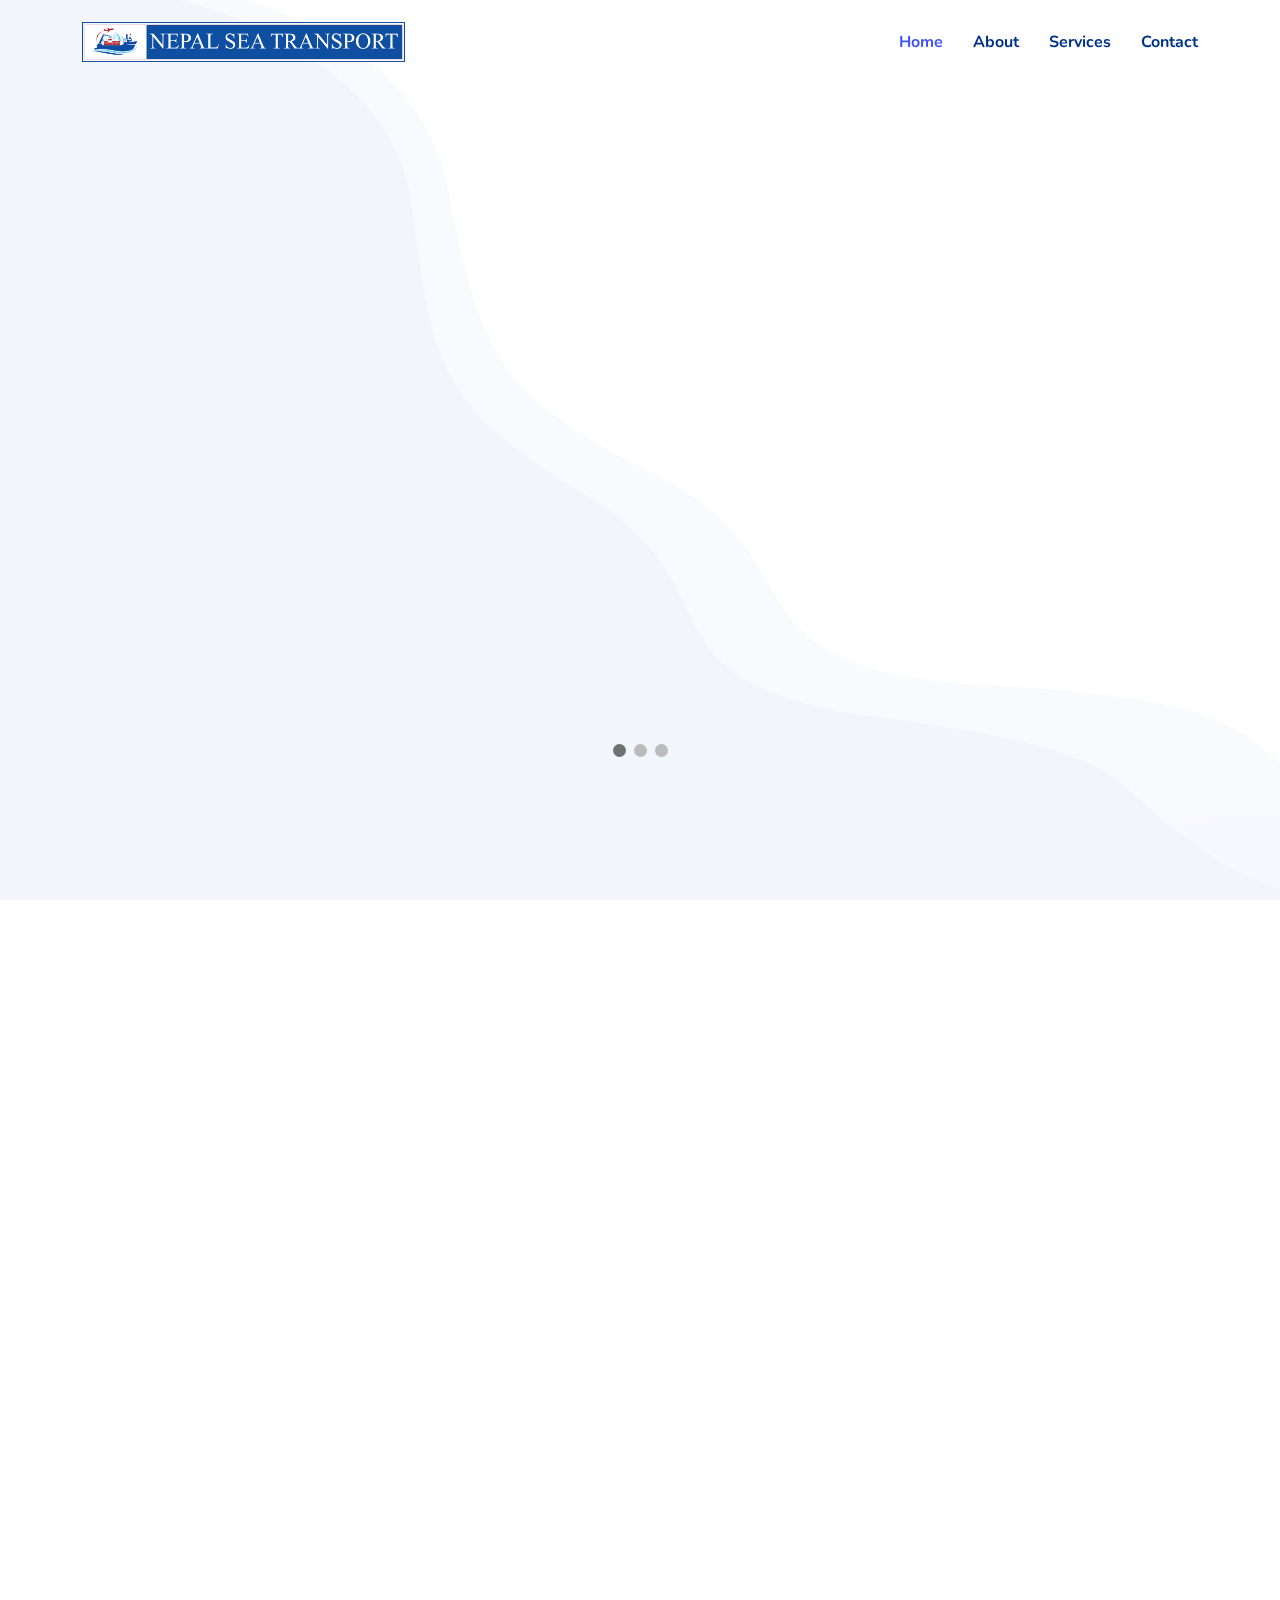
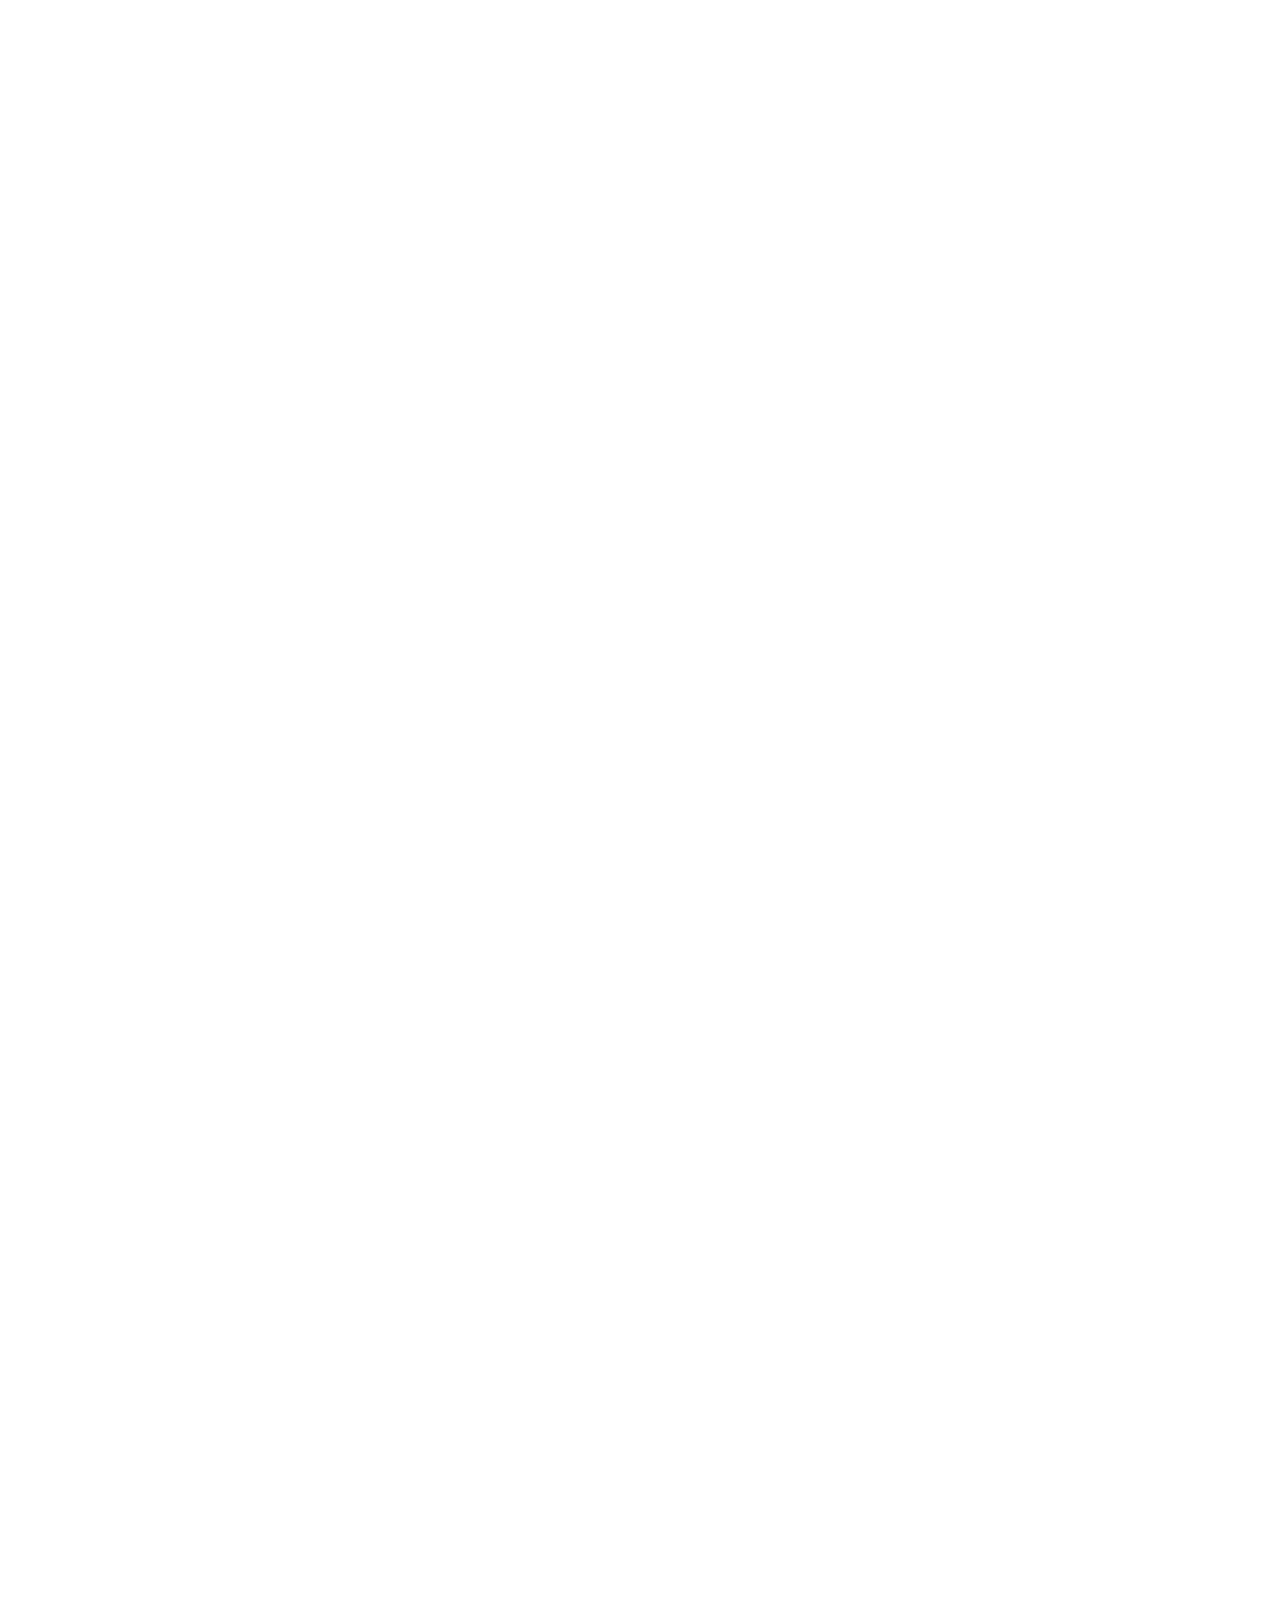
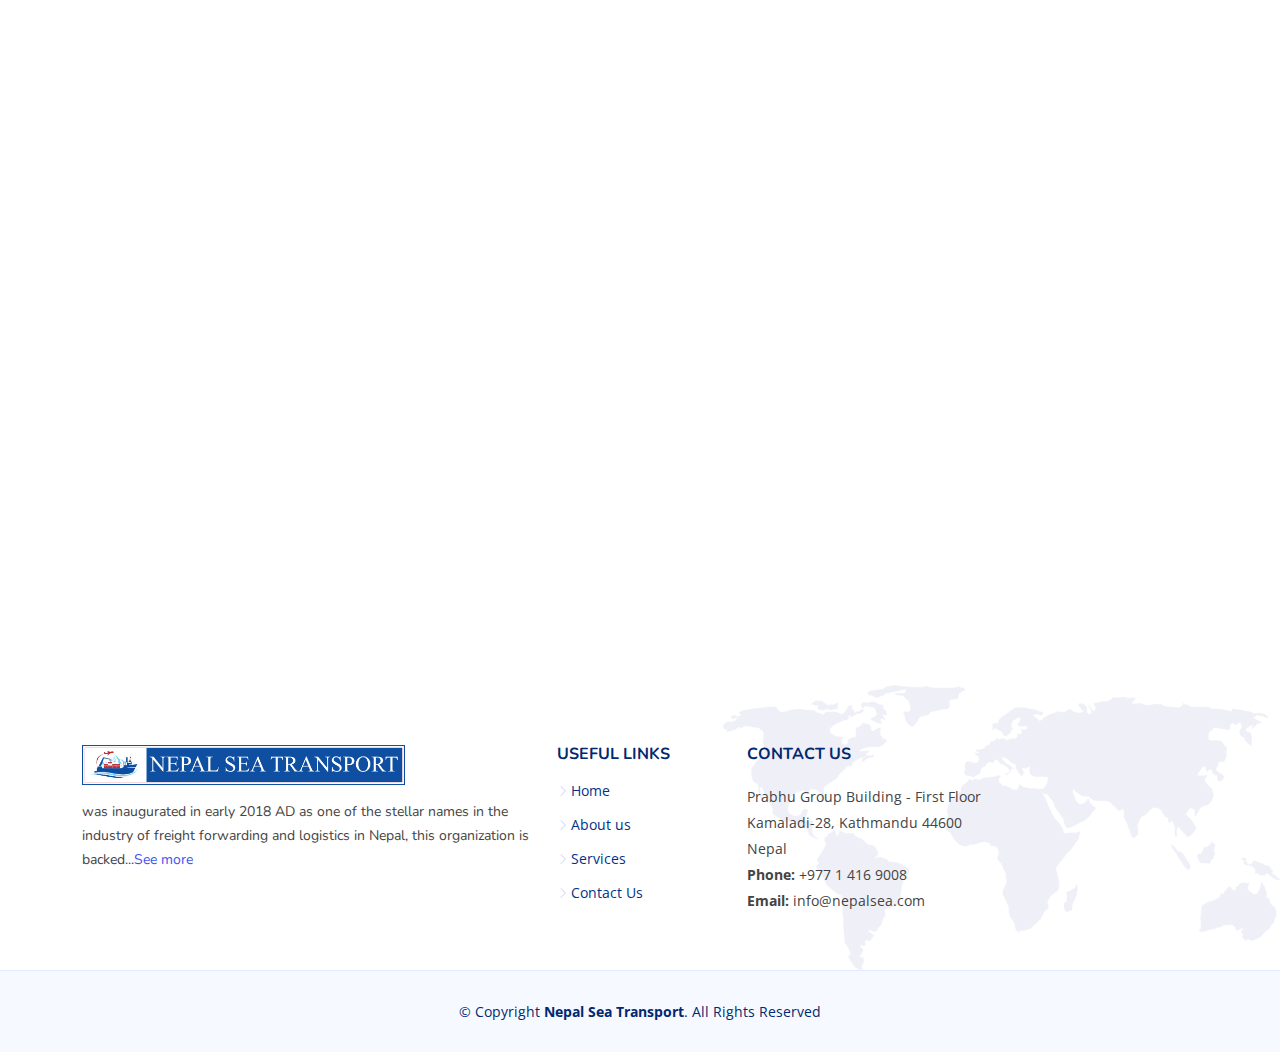
==== commit 54fcd6c6: "Merge branch 'new-rabin' of github.com:shresthabijayata4/NepalSea into new-rabin" ====
--- a/index.html
+++ b/index.html
@@ -84,10 +84,12 @@
     <!-- End Header -->
 
     <!-- ======= Hero Section ======= -->
-    <section id="hero" class="hero d-flex align-items-center">
+    <section id="hero" class="hero d-flex align-items-center overlay">
       <div class="container slideshow-container">
         <div class="row">
-          <div class="col-lg-6 d-flex flex-column justify-content-center">
+          <div
+            class="col-lg-6 d-flex flex-column justify-content-center text-container"
+          >
             <h1 data-aos="fade-up" class="hero-img-1" style="font-size: 30px">
               We make it easier to ship your goods across borders
             </h1>
@@ -660,7 +662,6 @@
                 ></a>
               </div>
             </div>
-            <div class="col-lg-2 col-md-6"></div>
 
             <div
               class="col-lg-4 col-md-6"
@@ -709,7 +710,6 @@
               </div>
             </div>
 
-            <div class="col-lg-2 col-md-6"></div>
             <!-- <div
                 class="col-lg-4 col-md-6"
                 data-aos="fade-up"
@@ -1756,11 +1756,6 @@
                     <p>Prabhu Group Building</p>
                     <p>First Floor Kamaladi-28</p>
                     <p>Kathmandu 44600, Nepal</p>
-                    <!-- <p>
-                      Prabhu Group Building <br />
-                      First Floor Kamaladi-28 <br />
-                      Kathmandu 44600, Nepal
-                    </p> -->
                   </div>
                 </div>
                 <!-- <div class="col-md-1"></div> -->
@@ -1782,75 +1777,8 @@
                     <p>info@nepalsea.com</p>
                   </div>
                 </div>
-                <!-- <div class="col-md-6">
-                    <div class="info-box">
-                      <i class="bi bi-clock"></i>
-                      <h3>Open Hours</h3>
-                      <p>Monday - Friday<br />9:00AM - 05:00PM</p>
-                    </div>
-                  </div> -->
-              </div>
-            </div>
-
-            <!-- <div class="col-lg-6">
-                <form
-                  action="forms/contact.php"
-                  method="post"
-                  class="php-email-form"
-                >
-                  <div class="row gy-4">
-                    <div class="col-md-6">
-                      <input
-                        type="text"
-                        name="name"
-                        class="form-control"
-                        placeholder="Your Name"
-                        required
-                      />
-                    </div>
-
-                    <div class="col-md-6">
-                      <input
-                        type="email"
-                        class="form-control"
-                        name="email"
-                        placeholder="Your Email"
-                        required
-                      />
-                    </div>
-
-                    <div class="col-md-12">
-                      <input
-                        type="text"
-                        class="form-control"
-                        name="subject"
-                        placeholder="Subject"
-                        required
-                      />
-                    </div>
-
-                    <div class="col-md-12">
-                      <textarea
-                        class="form-control"
-                        name="message"
-                        rows="6"
-                        placeholder="Message"
-                        required
-                      ></textarea>
-                    </div>
-
-                    <div class="col-md-12 text-center">
-                      <div class="loading">Loading</div>
-                      <div class="error-message"></div>
-                      <div class="sent-message">
-                        Your message has been sent. Thank you!
-                      </div>
-
-                      <button type="submit">Send Message</button>
-                    </div>
-                  </div>
-                </form>
-              </div> -->
+              </div>
+            </div>
           </div>
         </div>
       </section>
@@ -1868,22 +1796,20 @@
                 <img src="assets/img/logo.jpg" alt="" />
               </a>
               <p>
-                <!-- Cras fermentum odio eu feugiat lide par naso tierra. Justo eget
-                nada terra videa magna derita valies darta donna mare fermentum
-                iaculis eu non diam phasellus. -->
+                was inaugurated in early 2018 AD as one of the stellar names in
+                the industry of freight forwarding and logistics in Nepal, this
+                organization is backed...<a href="about.html">See more</a>
               </p>
-              <div class="social-links mt-3">
-                <a href="#" class="twitter"><i class="bi bi-twitter"></i></a>
-                <a href="#" class="facebook"><i class="bi bi-facebook"></i></a>
-                <a href="#" class="instagram"
-                  ><i class="bi bi-instagram"></i
-                ></a>
-                <a href="#" class="linkedin"><i class="bi bi-linkedin"></i></a>
-              </div>
+              <!-- <div class="social-links mt-3">
+              <a href="#" class="twitter"><i class="bi bi-twitter"></i></a>
+              <a href="#" class="facebook"><i class="bi bi-facebook"></i></a>
+              <a href="#" class="instagram"><i class="bi bi-instagram"></i></a>
+              <a href="#" class="linkedin"><i class="bi bi-linkedin"></i></a>
+            </div> -->
             </div>
 
             <div class="col-lg-2 col-6 footer-links">
-              <h4>Useful Links</h4>
+              <h4 class="links">Useful Links</h4>
               <ul>
                 <li>
                   <i class="bi bi-chevron-right"></i> <a href="#">Home</a>
--- a/assets/css/style.css
+++ b/assets/css/style.css
@@ -26,6 +26,8 @@
 h6 {
   font-family: "Nunito", sans-serif;
 }
+
+
 
 /* For carousel images */
 /* .slideshow-container {
@@ -70,6 +72,13 @@
   -webkit-line-clamp: 2;
   -webkit-box-orient: vertical;
 }
+
+.char-footer{
+  display: -webkit-box;
+  overflow: hidden;
+  -webkit-line-clamp: 3;
+  -webkit-box-orient: vertical;
+}
 .choose-content{
   border-radius: 25px;
   background-color: #f6f9ff;
@@ -96,12 +105,9 @@
   transform: translate(-50%, -50%);
 } */
 
-
-
 /*--------------------------------------------------------------
 # Sections
 --------------------------------------------------------------*/
-
 
 section {
   padding: 60px 0;
@@ -1721,19 +1727,7 @@
 /*--------------------------------------------------------------
 # Contact
 --------------------------------------------------------------*/
-.contact-title h3{
-    font-size: 20px;
-    color: #0f529e;
-    font-weight: 700;
-    text-align: center;
-}
-
-.contact-title p{
-  font-size: 15px;
-  color: #0f529e;
-  font-weight: 600;
-  text-align: center;
-}
+@media only screen and (min-width: 480px) and (max-width: 768px) {
 .contact .info-box {
   color: #444444;
   background: #fafbff;
@@ -1741,14 +1735,40 @@
   text-align: center;
   margin-left: 25px;
   margin-right: 25px;
-  height: 100%;
+  width: none !important;
+  min-height: 300px;
+  margin: 0 auto;
+}
+}
+
+.contact-title h3{
+    font-size: 20px;
+    color: #0f529e;
+    font-weight: 700;
+    text-align: center;
+}
+
+.contact-title p{
+  font-size: 15px;
+  color: #0f529e;
+  font-weight: 600;
+  text-align: center;
+}
+.contact .info-box {
+  color: #444444;
+  background: #fafbff;
+  padding: 30px;
+  text-align: center;
+  margin-left: 25px;
+  margin-right: 25px;
+	min-height: 300px;
+	margin: 0 auto;
 }
 
 .contact .info-box i {
   font-size: 38px;
   line-height: 0;
   color: #0f529e;
-
 }
 
 .contact .info-box h3 {
@@ -2423,11 +2443,19 @@
   padding: 60px 0 30px 0;
 }
 
+
+
 @media (max-width: 992px) {
   .footer .footer-top {
     background-position: center bottom;
   }
 }
+
+
+  .footer  {
+    justify-content: center;
+  }
+
 
 .footer .footer-top .footer-info {
   margin-bottom: 30px;
@@ -2538,3 +2566,207 @@
   color: #012970;
 }
 
+@media only screen and (min-width: 1025px) and (max-width: 1250px) {
+  
+  .choose-content{
+    border-radius: 25px;
+    background-color: #f6f9ff;
+    padding: 40px;
+    margin-bottom: 5%;
+  }
+}
+
+@media only screen and (min-width: 767px) and (max-width: 992px) {
+
+  .slideshow-container {
+    position: relative;
+    text-align: center;
+    
+   
+  }
+  /* .overlay{
+  
+    display: none;
+    width: 100%;
+    height: 100%;
+    top: 0;
+    left: 0;
+    right: 0;
+    bottom: 0;
+    background-color: rgba(0,0,0,0.5);
+    z-index: 2;
+    cursor: pointer;
+  } */
+  .text-container {
+    position: absolute;
+    
+    /* bottom: 5%; */
+    top: 30%;
+    left: 50%;
+    transform: translate(-50%, -50%);
+    z-index: 999;
+  }
+
+  .footer .footer-top .footer-contact h4{
+    margin-left: 70%;
+    margin-top: 1%
+}
+  
+  .footer .footer-top .footer-contact p{
+      float: right;
+      text-align: left !important;
+  }
+
+  .footer .footer-top .footer-links ul {
+    margin-bottom: -77%;
+  }
+  .footer .footer-top .links{
+    margin-top: 18%;
+  }
+
+  .footer .footer-top .footer-info{
+    margin-bottom: -55px
+  }
+}
+
+
+@media only screen and (min-width: 767px) and (max-width: 1024px) {
+  
+  .choose-content{
+    border-radius: 25px;
+    background-color: #f6f9ff;
+    padding: 40px;
+    margin-bottom: 10%;
+  }
+}
+
+@media only screen and (min-width: 576px) and (max-width: 767px) {
+  
+  .choose-content{
+    border-radius: 25px;
+    background-color: #f6f9ff;
+    padding: 40px;
+    margin-bottom: 10%;
+  }
+
+  .footer .footer-top .footer-contact h4{
+    margin-left: 31%;
+    margin-top: -6%
+}
+  
+  .footer .footer-top .footer-contact p{
+      float: right;
+      text-align: left !important;
+  }
+
+  .footer .footer-top .footer-links ul {
+    margin-bottom: -77%;
+  }
+  .footer .footer-top .links{
+    margin-top: 18%;
+  }
+
+  .footer .footer-top .footer-info{
+    margin-bottom: -55px
+  }
+}
+
+@media only screen and (min-width: 480px) and (max-width: 577px) {
+  
+  .choose-content{
+    border-radius: 25px;
+    background-color: #f6f9ff;
+    padding: 40px;
+    margin-bottom: 10%;
+  }
+
+  .footer .footer-top .footer-contact h4{
+    margin-left: 35%;
+}
+  
+  .footer .footer-top .footer-contact p{
+      float: right;
+      text-align: left !important;
+  }
+
+  .footer .footer-top .footer-links ul {
+    margin-bottom: -81%;
+  }
+  .footer .footer-top .links{
+    margin-top: 18%;
+  }
+
+  .footer .footer-top .footer-info{
+    margin-bottom: -55px
+  }
+}
+
+@media only screen and (min-width: 429px) and (max-width: 480px) {
+
+  .choose-content {
+    display: none;
+  }
+
+  .footer .footer-top .footer-links{
+   margin-left: 35%;
+  }
+
+  .footer .footer-top .links{
+    margin-right: -3%;
+  }
+
+  .footer .footer-top .footer-info p{
+    display: none;
+  }
+
+  .footer .footer-top .footer-info .logo img{
+    max-width: 250px;
+    margin-left: 85px;
+  }
+}
+
+@media only screen and (min-width: 375px) and (max-width: 430px) {
+  .footer .footer-top .footer-links{
+   margin-left: 35%;
+  }
+
+  .footer .footer-top .links{
+    margin-right: -3%;
+  }
+
+  .footer .footer-top .footer-info p{
+    display: none;
+  }
+
+  .footer .footer-top .footer-info .logo img{
+    max-width: 250px;
+    margin-left: 72px;
+  }
+  
+  .header .logo img{
+    max-width: 250px;
+  }
+}
+
+@media only screen and (min-width: 320px) and (max-width: 375px) {
+  .footer .footer-top .footer-links{
+   margin-left: 35%;
+  }
+
+  .footer .footer-top .links{
+    margin-right: -3%;
+  }
+
+  .footer .footer-top .footer-info p{
+    display: none;
+  }
+
+  .footer .footer-top .footer-info .logo img{
+    max-width: 250px;
+    margin-left: 40px;
+  }
+
+  .header .logo img{
+    max-width: 250px;
+  }
+}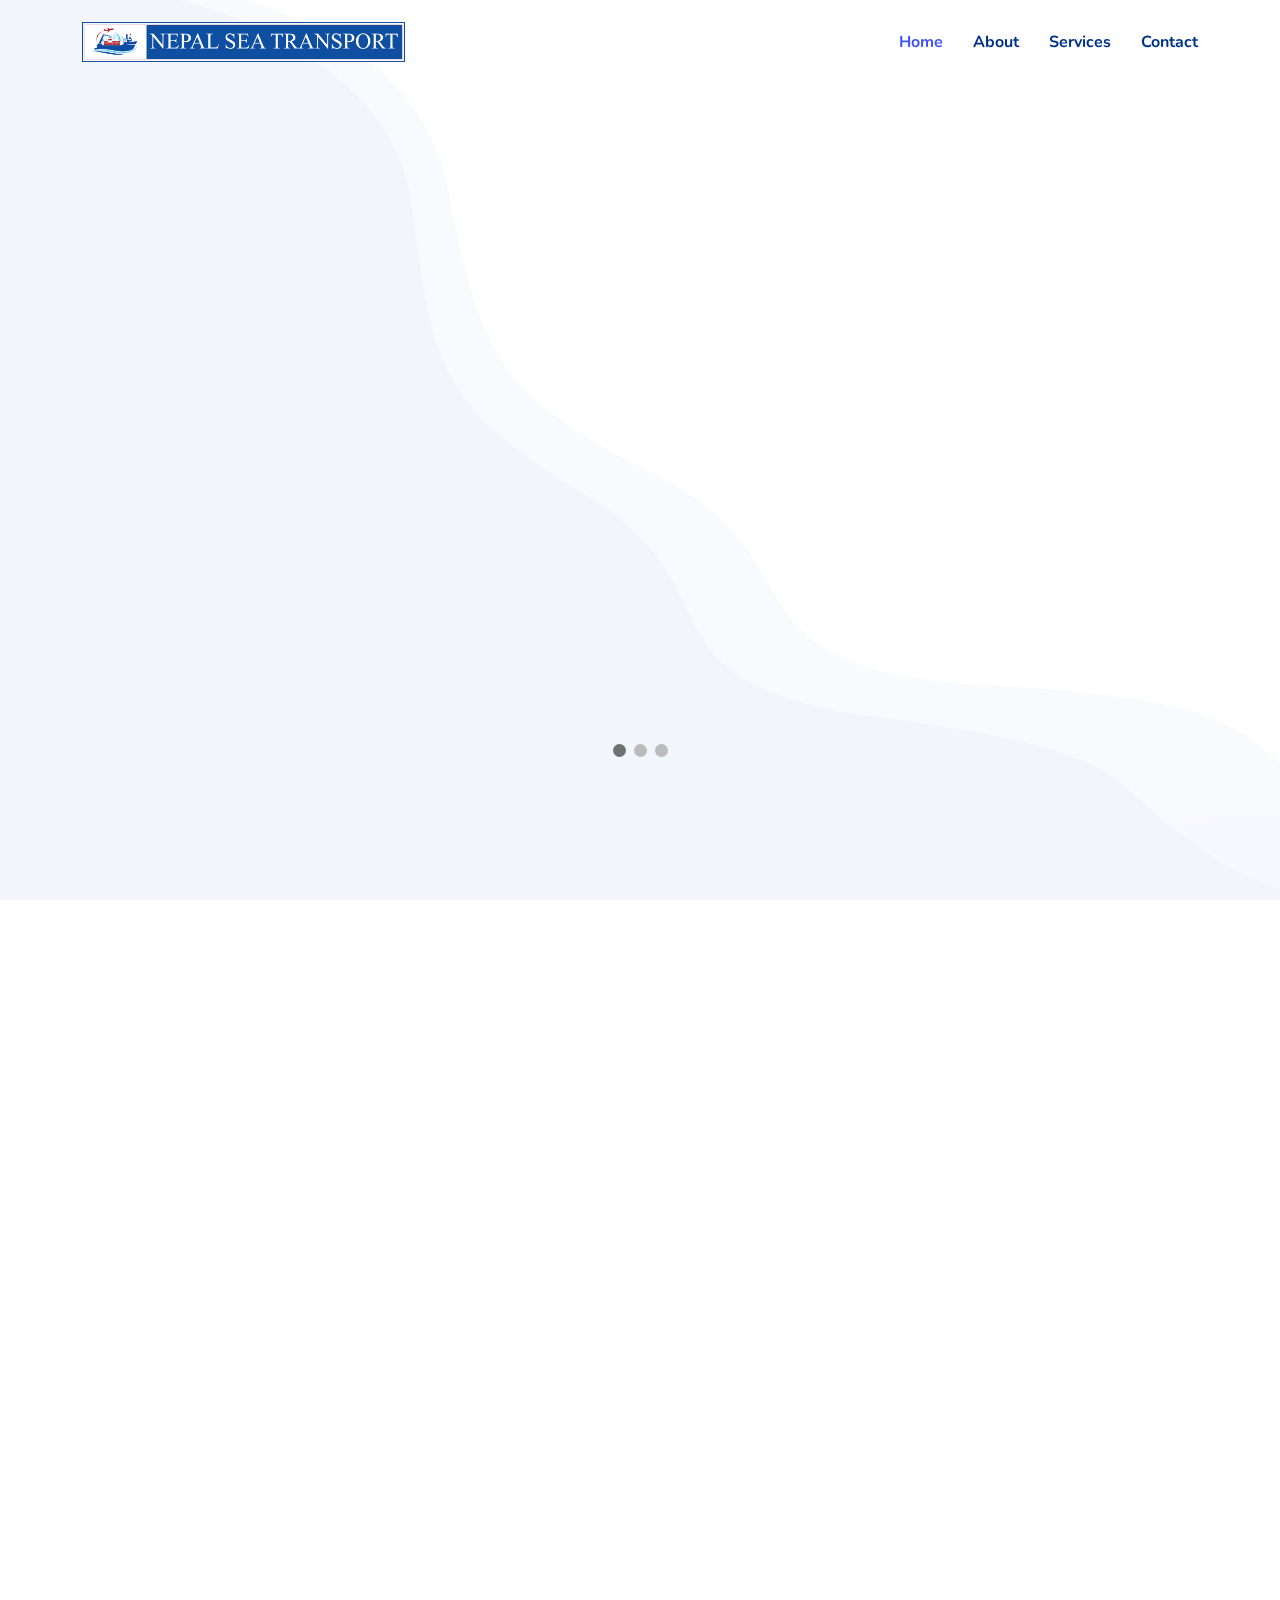
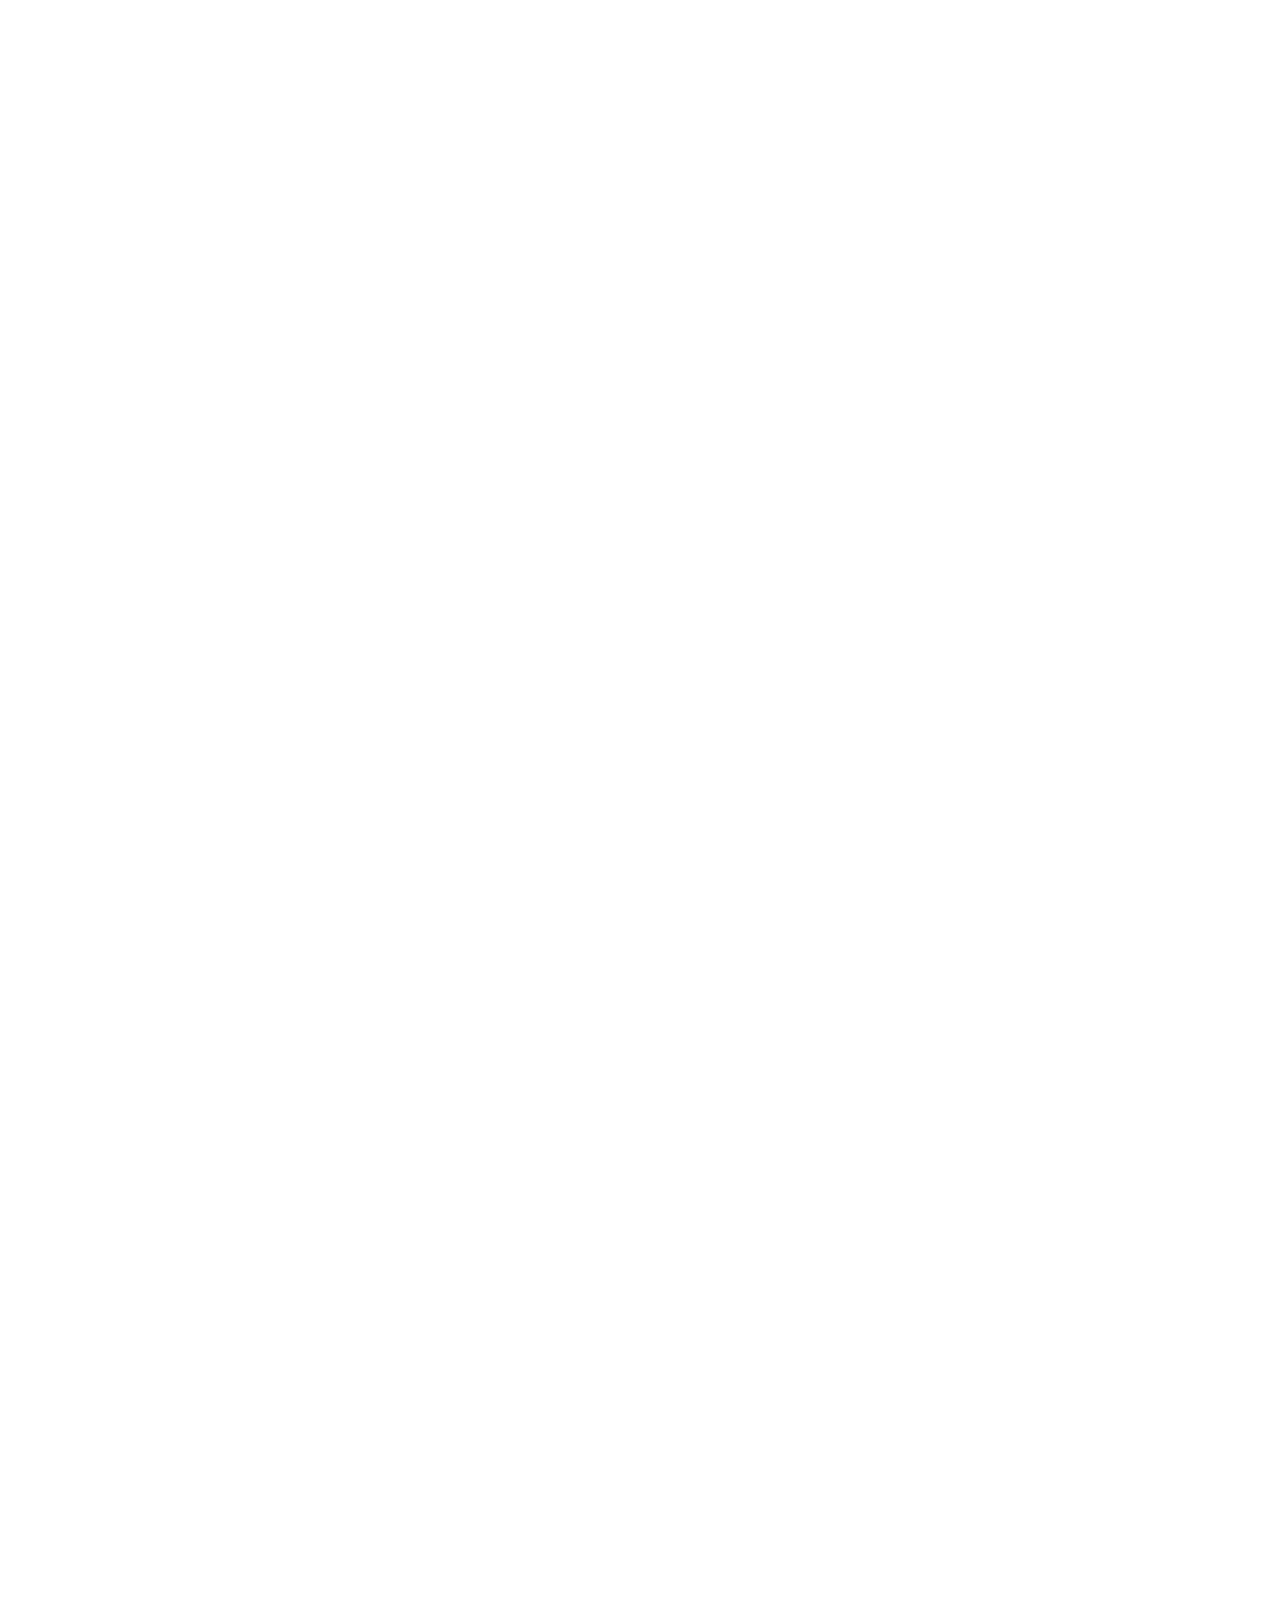
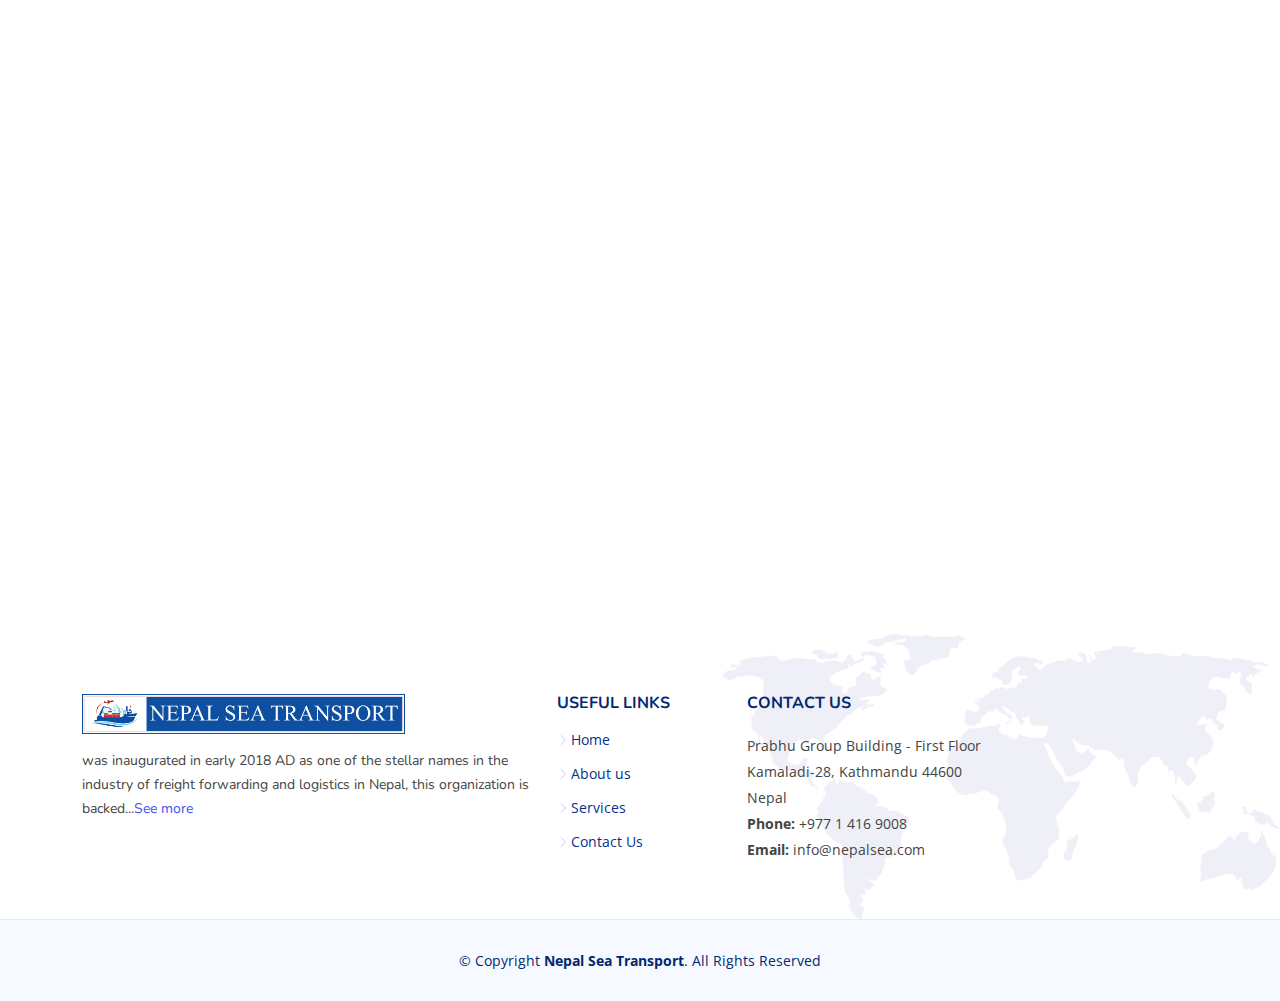
==== commit 35d4ae7d: "Add about href in index" ====
--- a/index.html
+++ b/index.html
@@ -67,7 +67,7 @@
         <nav id="navbar" class="navbar">
           <ul>
             <li><a class="nav-link scrollto active" href="#home">Home</a></li>
-            <li><a class="nav-link scrollto" href="#about">About</a></li>
+            <li><a class="nav-link scrollto" href="about.html">About</a></li>
             <li>
               <a class="nav-link scrollto" href="services.html">Services</a>
             </li>
--- a/assets/css/style.css
+++ b/assets/css/style.css
@@ -1761,7 +1761,7 @@
   text-align: center;
   margin-left: 25px;
   margin-right: 25px;
-	min-height: 300px;
+	/* min-height: 300px; */
 	margin: 0 auto;
 }
 
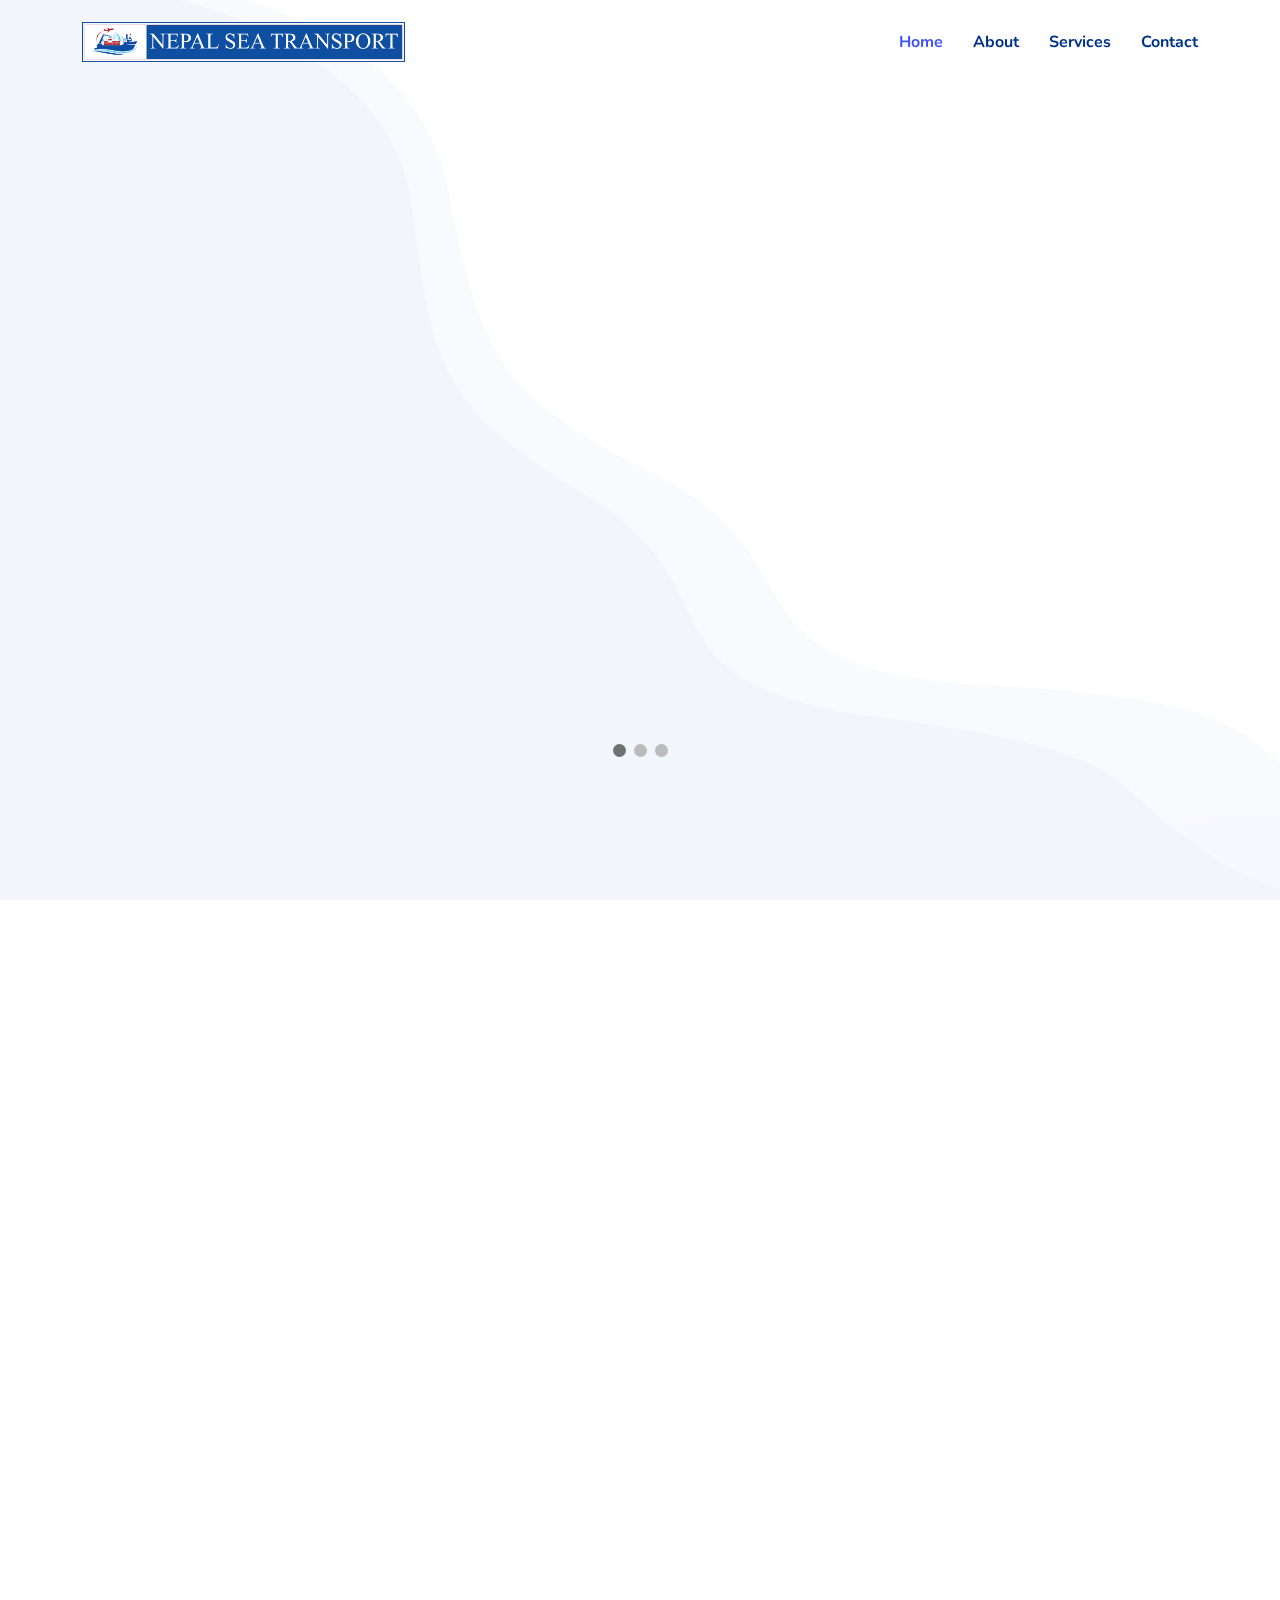
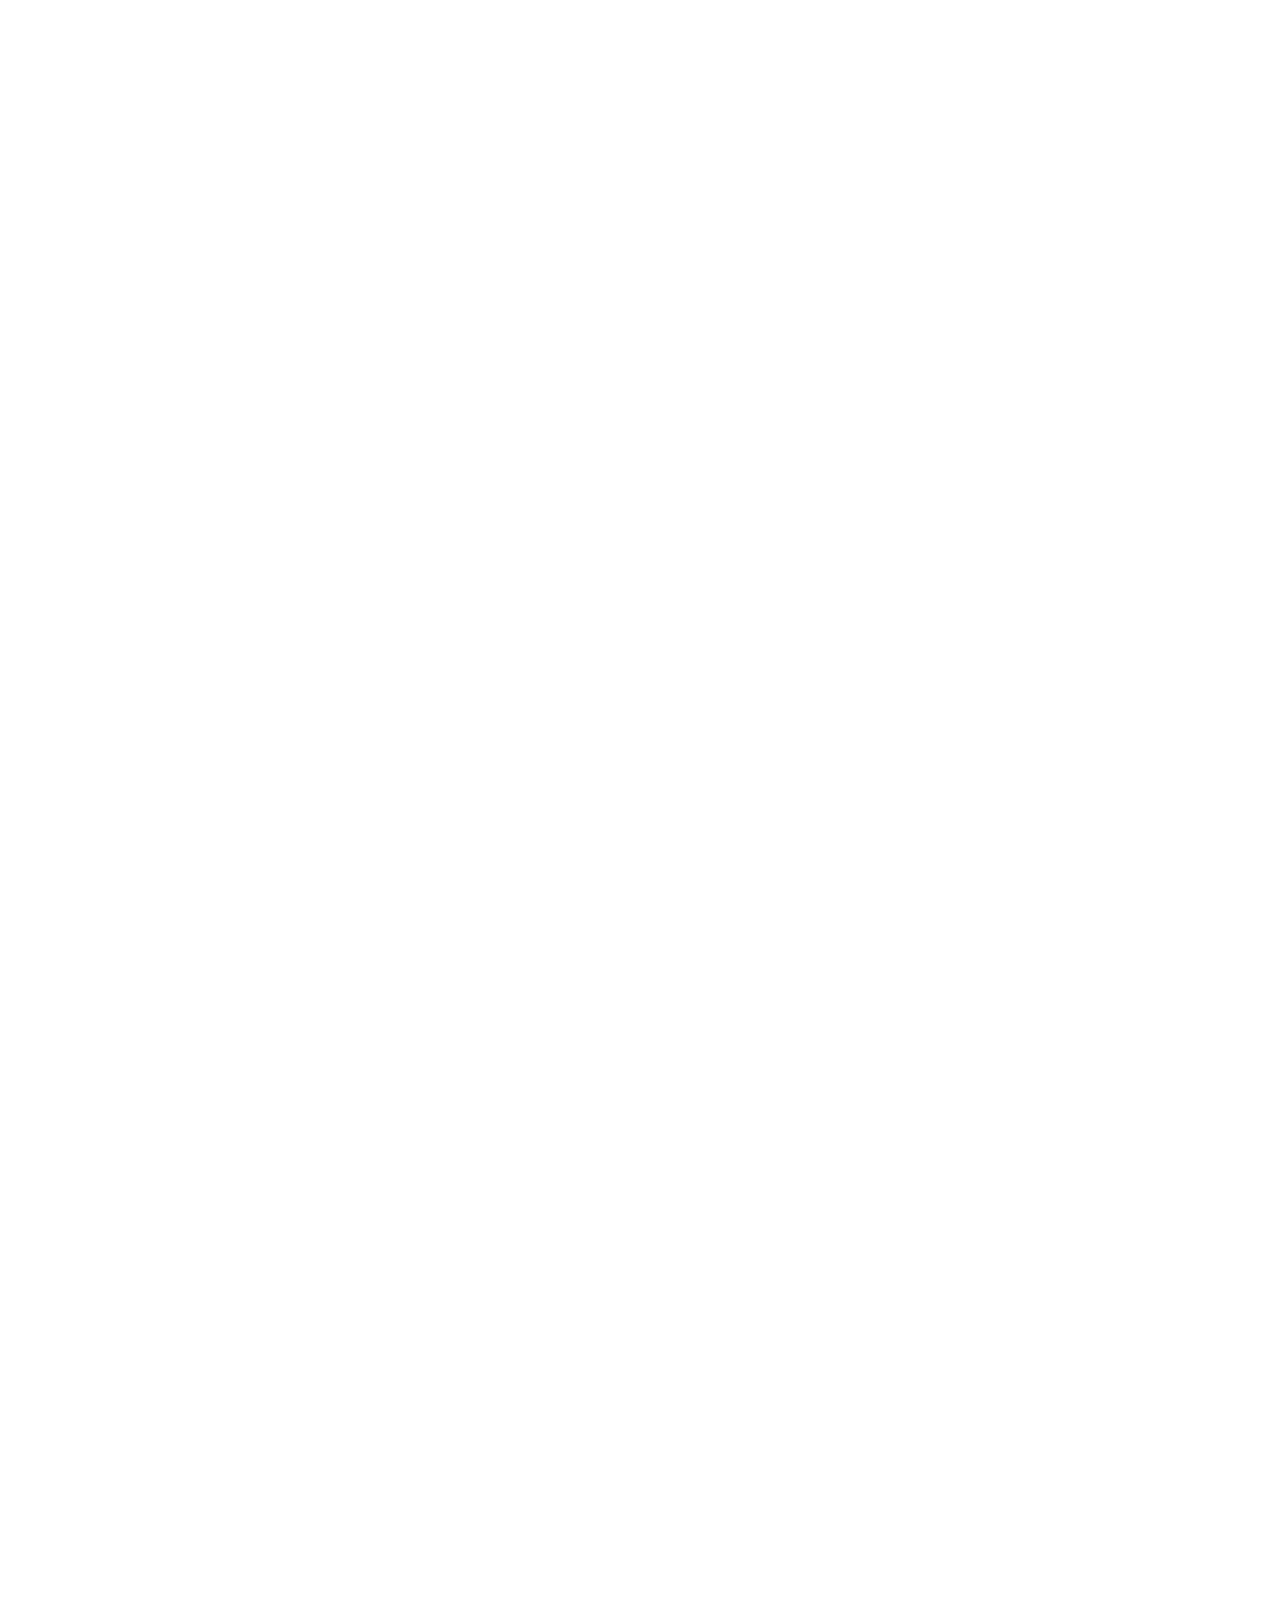
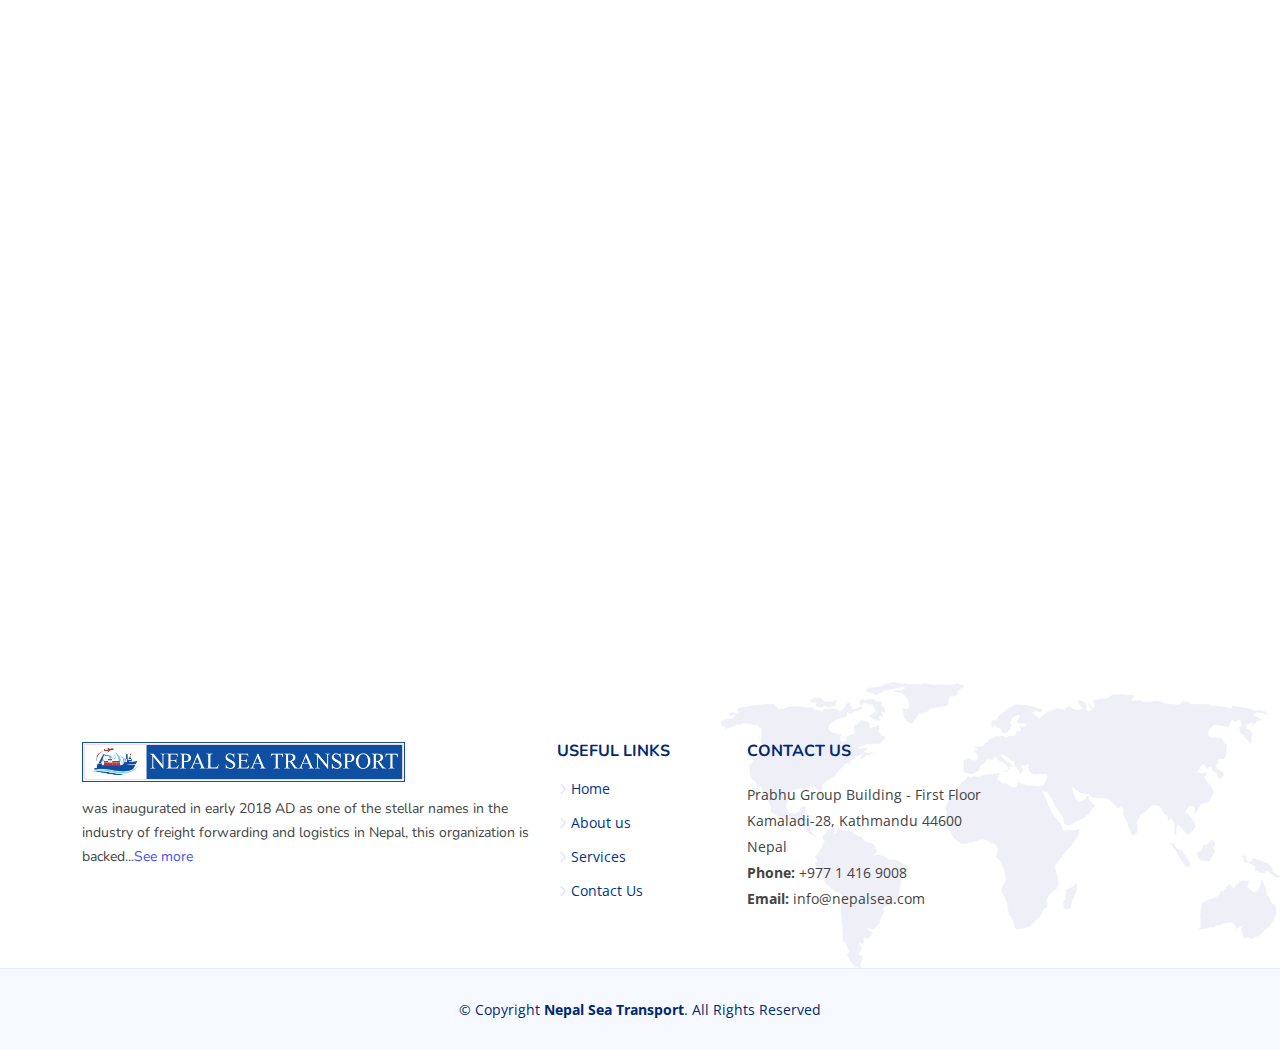
==== commit 12d9eb70: "Completed service and about us page" ====
--- a/index.html
+++ b/index.html
@@ -1,107 +1,89 @@
 <!-- dev-working -->
 <!DOCTYPE html>
 <html lang="en">
-  <!-- this is dev working branch -->
-
-  <!-- test -->
-
-  <head>
-    <meta charset="utf-8" />
-    <meta content="width=device-width, initial-scale=1.0" name="viewport" />
-
-    <title>Nepal Sea Transport</title>
-    <meta content="" name="description" />
-    <meta content="" name="keywords" />
-
-    <!-- Favicons -->
-    <link href="assets/img/favicon.png" rel="icon" />
-    <link href="assets/img/favicon.png" rel="apple-touch-icon" />
-
-    <!-- Google Fonts -->
-    <link
-      href="https://fonts.googleapis.com/css?family=Open+Sans:300,300i,400,400i,600,600i,700,700i|Nunito:300,300i,400,400i,600,600i,700,700i|Poppins:300,300i,400,400i,500,500i,600,600i,700,700i"
-      rel="stylesheet"
-    />
-
-    <!-- Vendor CSS Files -->
-    <link href="assets/vendor/aos/aos.css" rel="stylesheet" />
-    <link
-      href="assets/vendor/bootstrap/css/bootstrap.min.css"
-      rel="stylesheet"
-    />
-    <link
-      href="assets/vendor/bootstrap-icons/bootstrap-icons.css"
-      rel="stylesheet"
-    />
-    <link
-      href="assets/vendor/glightbox/css/glightbox.min.css"
-      rel="stylesheet"
-    />
-    <link href="assets/vendor/remixicon/remixicon.css" rel="stylesheet" />
-    <link href="assets/vendor/swiper/swiper-bundle.min.css" rel="stylesheet" />
-
-    <!-- Template Main CSS File -->
-    <link href="assets/css/style.css" rel="stylesheet" />
-    <link
-      href="https://owlcarousel2.github.io/OwlCarousel2/assets/owlcarousel/assets/owl.carousel.min.css"
-      rel="stylesheet"
-    />
-    <link
-      href="https://owlcarousel2.github.io/OwlCarousel2/assets/owlcarousel/assets/owl.theme.default.min.css"
-      rel="stylesheet"
-    />
-    <script src="https://owlcarousel2.github.io/OwlCarousel2/assets/vendors/jquery.min.js"></script>
-    <script src="https://owlcarousel2.github.io/OwlCarousel2/assets/owlcarousel/owl.carousel.js"></script>
-  </head>
-
-  <body>
-    <!-- ======= Header ======= -->
-    <header id="header" class="header fixed-top">
-      <div
-        class="container-fluid container-xl d-flex align-items-center justify-content-between"
-      >
-        <a href="index.html" class="logo d-flex align-items-center">
-          <img src="assets/img/logo.jpg" alt="" />
-        </a>
-
-        <nav id="navbar" class="navbar">
-          <ul>
-            <li><a class="nav-link scrollto active" href="#home">Home</a></li>
-            <li><a class="nav-link scrollto" href="about.html">About</a></li>
-            <li>
-              <a class="nav-link scrollto" href="services.html">Services</a>
-            </li>
-
-            <li>
-              <a class="nav-link scrollto" href="contact.html">Contact</a>
-            </li>
-          </ul>
-          <i class="bi bi-list mobile-nav-toggle"></i>
-        </nav>
-        <!-- .navbar -->
-      </div>
-    </header>
-    <!-- End Header -->
-
-    <!-- ======= Hero Section ======= -->
-    <section id="hero" class="hero d-flex align-items-center overlay">
-      <div class="container slideshow-container">
-        <div class="row">
-          <div
-            class="col-lg-6 d-flex flex-column justify-content-center text-container"
-          >
-            <h1 data-aos="fade-up" class="hero-img-1" style="font-size: 30px">
-              We make it easier to ship your goods across borders
-            </h1>
-            <h1 data-aos="fade-up" class="hero-img-1" style="font-size: 30px">
-              “To be a leading expert in offering reliable, cost-effective &amp;
-              secure worldwide logistics solutions”
-            </h1>
-            <h1 data-aos="fade-up" class="hero-img-1" style="font-size: 30px">
-              “Connecting people, business and communities to a better future
-              through logistics”
-            </h1>
-            <!-- <div data-aos="fade-up" data-aos-delay="600">
+<!-- this is dev working branch -->
+
+<!-- test -->
+
+<head>
+  <meta charset="utf-8" />
+  <meta content="width=device-width, initial-scale=1.0" name="viewport" />
+
+  <title>Nepal Sea Transport</title>
+  <meta content="" name="description" />
+  <meta content="" name="keywords" />
+
+  <!-- Favicons -->
+  <link href="assets/img/favicon.png" rel="icon" />
+  <link href="assets/img/favicon.png" rel="apple-touch-icon" />
+
+  <!-- Google Fonts -->
+  <link
+    href="https://fonts.googleapis.com/css?family=Open+Sans:300,300i,400,400i,600,600i,700,700i|Nunito:300,300i,400,400i,600,600i,700,700i|Poppins:300,300i,400,400i,500,500i,600,600i,700,700i"
+    rel="stylesheet" />
+
+  <!-- Vendor CSS Files -->
+  <link href="assets/vendor/aos/aos.css" rel="stylesheet" />
+  <link href="assets/vendor/bootstrap/css/bootstrap.min.css" rel="stylesheet" />
+  <link href="assets/vendor/bootstrap-icons/bootstrap-icons.css" rel="stylesheet" />
+  <link href="assets/vendor/glightbox/css/glightbox.min.css" rel="stylesheet" />
+  <link href="assets/vendor/remixicon/remixicon.css" rel="stylesheet" />
+  <link href="assets/vendor/swiper/swiper-bundle.min.css" rel="stylesheet" />
+
+  <!-- Template Main CSS File -->
+  <link href="assets/css/style.css" rel="stylesheet" />
+  <link href="https://owlcarousel2.github.io/OwlCarousel2/assets/owlcarousel/assets/owl.carousel.min.css"
+    rel="stylesheet" />
+  <link href="https://owlcarousel2.github.io/OwlCarousel2/assets/owlcarousel/assets/owl.theme.default.min.css"
+    rel="stylesheet" />
+  <script src="https://owlcarousel2.github.io/OwlCarousel2/assets/vendors/jquery.min.js"></script>
+  <script src="https://owlcarousel2.github.io/OwlCarousel2/assets/owlcarousel/owl.carousel.js"></script>
+</head>
+
+<body>
+  <!-- ======= Header ======= -->
+  <header id="header" class="header fixed-top">
+    <div class="container-fluid container-xl d-flex align-items-center justify-content-between">
+      <a href="index.html" class="logo d-flex align-items-center">
+        <img src="assets/img/logo.jpg" alt="" />
+      </a>
+
+      <nav id="navbar" class="navbar">
+        <ul>
+          <li><a class="nav-link scrollto active" href="#home">Home</a></li>
+          <li><a class="nav-link scrollto" href="about.html">About</a></li>
+          <li>
+            <a class="nav-link scrollto" href="services.html">Services</a>
+          </li>
+
+          <li>
+            <a class="nav-link scrollto" href="contact.html">Contact</a>
+          </li>
+        </ul>
+        <i class="bi bi-list mobile-nav-toggle"></i>
+      </nav>
+      <!-- .navbar -->
+    </div>
+  </header>
+  <!-- End Header -->
+
+  <!-- ======= Hero Section ======= -->
+  <section id="hero" class="hero d-flex align-items-center overlay">
+    <div class="container slideshow-container">
+      <div class="row">
+        <div class="col-lg-6 d-flex flex-column justify-content-center text-container">
+          <h1 data-aos="fade-up" class="hero-img-1" style="font-size: 30px">
+            We make it easier to ship your goods across borders
+          </h1>
+          <h1 data-aos="fade-up" class="hero-img-1" style="font-size: 30px">
+            “To be a leading expert in offering reliable, cost-effective &amp;
+            secure worldwide logistics solutions”
+          </h1>
+          <h1 data-aos="fade-up" class="hero-img-1" style="font-size: 30px">
+            “Connecting people, business and communities to a better future
+            through logistics”
+          </h1>
+          <!-- <div data-aos="fade-up" data-aos-delay="600">
               <div class="text-center text-lg-start">
                 <a
                   href="#about"
@@ -112,21 +94,12 @@
                 </a>
               </div>
             </div> -->
-          </div>
-
-          <div
-            class="col-lg-6 hero-img"
-            data-aos="zoom-out"
-            data-aos-delay="200"
-          >
-            <img
-              src="assets/img/main1.png"
-              class="img-fluid"
-              alt=""
-              style="border-radius: 10px"
-            />
-          </div>
-          <!-- <div
+        </div>
+
+        <div class="col-lg-6 hero-img" data-aos="zoom-out" data-aos-delay="200">
+          <img src="assets/img/main1.png" class="img-fluid" alt="" style="border-radius: 10px" />
+        </div>
+        <!-- <div
             class="col-lg-6 hero-img"
             data-aos="zoom-out"
             data-aos-delay="200"
@@ -140,66 +113,56 @@
           >
             <img src="assets/img/hero-img.png" class="img-fluid" alt="" />
           </div> -->
+      </div>
+      <div class="row">
+        <div style="text-align: center" class="dot-row">
+          <span class="dot"></span>
+          <span class="dot"></span>
+          <span class="dot"></span>
         </div>
-        <div class="row">
-          <div style="text-align: center" class="dot-row">
-            <span class="dot"></span>
-            <span class="dot"></span>
-            <span class="dot"></span>
+      </div>
+    </div>
+  </section>
+  <!-- End Hero -->
+
+  <main id="main">
+    <!-- ======= About Section ======= -->
+    <section id="about" class="about">
+      <div class="container" data-aos="fade-up">
+        <div class="row gx-0">
+          <div class="col-lg-6 d-flex flex-column justify-content-center" data-aos="fade-up" data-aos-delay="200">
+            <div class="content">
+              <h3>Who We Are</h3>
+              <h2>Nepal Sea Transport Pvt. Ltd (NST)</h2>
+              <p class="char-about">
+                was inaugurated in early 2018 AD as one of the stellar names
+                in the industry of freight forwarding and logistics in Nepal,
+                this organization is backed up by a team of experts in freight
+                forwarding and logistics. Nepal Sea Transport is fully
+                dedicated in serving clients and consequently, solving their
+                most challenging logistics issues and making their business
+                easier and more profitable.
+              </p>
+              <div class="text-center text-lg-start">
+                <a href="about.html"
+                  class="btn-read-more d-inline-flex align-items-center justify-content-center align-self-center">
+                  <span>Read More</span>
+                  <i class="bi bi-arrow-right"></i>
+                </a>
+              </div>
+            </div>
+          </div>
+
+          <div class="col-lg-6 d-flex align-items-center" data-aos="zoom-out" data-aos-delay="200">
+            <img src="assets/img/aboutus.jpg" class="img-fluid" alt="" />
           </div>
         </div>
       </div>
     </section>
-    <!-- End Hero -->
-
-    <main id="main">
-      <!-- ======= About Section ======= -->
-      <section id="about" class="about">
-        <div class="container" data-aos="fade-up">
-          <div class="row gx-0">
-            <div
-              class="col-lg-6 d-flex flex-column justify-content-center"
-              data-aos="fade-up"
-              data-aos-delay="200"
-            >
-              <div class="content">
-                <h3>Who We Are</h3>
-                <h2>Nepal Sea Transport Pvt. Ltd (NST)</h2>
-                <p class="char-about">
-                  was inaugurated in early 2018 AD as one of the stellar names
-                  in the industry of freight forwarding and logistics in Nepal,
-                  this organization is backed up by a team of experts in freight
-                  forwarding and logistics. Nepal Sea Transport is fully
-                  dedicated in serving clients and consequently, solving their
-                  most challenging logistics issues and making their business
-                  easier and more profitable.
-                </p>
-                <div class="text-center text-lg-start">
-                  <a
-                    href="about.html"
-                    class="btn-read-more d-inline-flex align-items-center justify-content-center align-self-center"
-                  >
-                    <span>Read More</span>
-                    <i class="bi bi-arrow-right"></i>
-                  </a>
-                </div>
-              </div>
-            </div>
-
-            <div
-              class="col-lg-6 d-flex align-items-center"
-              data-aos="zoom-out"
-              data-aos-delay="200"
-            >
-              <img src="assets/img/aboutus.jpg" class="img-fluid" alt="" />
-            </div>
-          </div>
-        </div>
-      </section>
-      <!-- End About Section -->
-
-      <!-- ======= Values Section ======= -->
-      <!-- <section id="values" class="values">
+    <!-- End About Section -->
+
+    <!-- ======= Values Section ======= -->
+    <!-- <section id="values" class="values">
           <div class="container" data-aos="fade-up">
             <header class="section-header">
               <h2>Our Values</h2>
@@ -250,12 +213,12 @@
             </div>
           </div>
         </section> -->
-      <!-- End Values Section -->
-
-      <!-- ======= Features Section ======= -->
-      <section id="features" class="features">
-        <div class="container" data-aos="fade-up">
-          <!-- <header class="section-header">
+    <!-- End Values Section -->
+
+    <!-- ======= Features Section ======= -->
+    <section id="features" class="features">
+      <div class="container" data-aos="fade-up">
+        <!-- <header class="section-header">
               <p>Features</p>
               <h2>
                 As transport and trade both are indelible parts of the global
@@ -269,7 +232,7 @@
               </h2>
             </header> -->
 
-          <!-- <div class="row feture-tabs" data-aos="fade-up">
+        <!-- <div class="row feture-tabs" data-aos="fade-up">
               <div class="col-lg-8">
     
                 <ul class="nav nav-pills mb-3">
@@ -438,32 +401,28 @@
               </div>
             </div>  -->
 
-          <div class="row feature-icons" data-aos="fade-up">
-            <!-- <h3>WHY CHOOSE US?</h3> -->
-
-            <div class="row">
-              <div
-                class="col-xl-4 justify-content-center"
-                data-aos="fade-right"
-                data-aos-delay="100"
-              >
-                <div class="chooseus-div">
-                  <div class="content-title">Why Choose Us?</div>
-                  <div class="choose-content">
-                    <!-- <h2>Nepal Sea Transport Pvt. Ltd (NST)</h2> -->
-                    <p>
-                      Nepal Sea Transport is a single-platform solution
-                      providing a suite of tools to enable digital freight
-                      forwarding. We manage end-to-end workflows from quotations
-                      to shipments, jobs, and invoices. We connect to your
-                      booking agents’ customs brokers for electronic data
-                      exchange. We keep track of every account receivable and
-                      payable for maximum profitability.
-                    </p>
-                  </div>
-                </div>
-
-                <!-- <div class="row"></div>
+        <div class="row feature-icons" data-aos="fade-up">
+          <!-- <h3>WHY CHOOSE US?</h3> -->
+
+          <div class="row">
+            <div class="col-xl-4 justify-content-center" data-aos="fade-right" data-aos-delay="100">
+              <div class="chooseus-div">
+                <div class="content-title">Why Choose Us?</div>
+                <div class="choose-content">
+                  <!-- <h2>Nepal Sea Transport Pvt. Ltd (NST)</h2> -->
+                  <p>
+                    Nepal Sea Transport is a single-platform solution
+                    providing a suite of tools to enable digital freight
+                    forwarding. We manage end-to-end workflows from quotations
+                    to shipments, jobs, and invoices. We connect to your
+                    booking agents’ customs brokers for electronic data
+                    exchange. We keep track of every account receivable and
+                    payable for maximum profitability.
+                  </p>
+                </div>
+              </div>
+
+              <!-- <div class="row"></div>
                 <div class="row">
                   <div class="card" style="visibility: hide">
                     Nepal Sea Transport is a single-platform solution providing
@@ -477,240 +436,189 @@
                 </div>
 
                 <div class="row"></div> -->
-                <!-- <img
+              <!-- <img
                   src="assets/img/features-3.png"
                   class="img-fluid p-4"
                   alt=""
                 /> -->
-              </div>
-
-              <div class="col-xl-8 d-flex content">
-                <div class="row align-self-center gy-4">
-                  <div class="col-md-6 icon-box" data-aos="fade-up">
-                    <i class="ri-line-chart-line"></i>
-                    <div>
-                      <h4>Improved Productivity</h4>
-                      <p>by reducing time on manual or repetitive tasks.</p>
-                    </div>
-                  </div>
-
-                  <div
-                    class="col-md-6 icon-box"
-                    data-aos="fade-up"
-                    data-aos-delay="100"
-                  >
-                    <i class="ri-stack-line"></i>
-                    <div>
-                      <h4>Enhanced Accountability</h4>
-                      <p>
-                        by maintaining an audit trail of key business decisions
-                        to establish best-in-class compliance.
-                      </p>
-                    </div>
-                  </div>
-
-                  <div
-                    class="col-md-6 icon-box"
-                    data-aos="fade-up"
-                    data-aos-delay="200"
-                  >
-                    <i class="ri-brush-4-line"></i>
-                    <div>
-                      <h4>Increase Profits</h4>
-                      <p>
-                        by keeping track of all revenue and costs to prevent
-                        profit leaks.
-                      </p>
-                    </div>
-                  </div>
-
-                  <div
-                    class="col-md-6 icon-box"
-                    data-aos="fade-up"
-                    data-aos-delay="300"
-                  >
-                    <i class="ri-magic-line"></i>
-                    <div>
-                      <h4>Customer Satisfaction</h4>
-                      <p>
-                        by receiving insights and alerts on any operational
-                        issues to ensure customer expectations.
-                      </p>
-                    </div>
-                  </div>
-
-                  <div
-                    class="col-md-6 icon-box"
-                    data-aos="fade-up"
-                    data-aos-delay="400"
-                  >
-                    <i class="ri-command-line"></i>
-                    <div>
-                      <h4>Maintaining Quality Services</h4>
-                      <p>
-                        by delivering high-quality, competitive market rates and
-                        on-time delivery services to meet customers’ complicated
-                        needs.
-                      </p>
-                    </div>
-                  </div>
-
-                  <div
-                    class="col-md-6 icon-box"
-                    data-aos="fade-up"
-                    data-aos-delay="500"
-                  >
-                    <i class="ri-radar-line"></i>
-                    <div>
-                      <h4>Streamlined operations</h4>
-                      <p>
-                        by automating and optimizing complex operations -
-                        whether it&#39;s people, processes, or system.
-                      </p>
-                    </div>
-                  </div>
-                  <div
-                    class="col-md-6 icon-box"
-                    data-aos="fade-up"
-                    data-aos-delay="500"
-                  >
-                    <i class="ri-asterisk"></i>
-                    <div>
-                      <h4>Fewer Risks and Liabilities</h4>
-                      <p>
-                        by tracking regulatory changes and easily compile
-                        documentation.
-                      </p>
-                    </div>
+            </div>
+
+            <div class="col-xl-8 d-flex content">
+              <div class="row align-self-center gy-4">
+                <div class="col-md-6 icon-box" data-aos="fade-up">
+                  <i class="ri-line-chart-line"></i>
+                  <div>
+                    <h4>Improved Productivity</h4>
+                    <p>by reducing time on manual or repetitive tasks.</p>
+                  </div>
+                </div>
+
+                <div class="col-md-6 icon-box" data-aos="fade-up" data-aos-delay="100">
+                  <i class="ri-stack-line"></i>
+                  <div>
+                    <h4>Enhanced Accountability</h4>
+                    <p>
+                      by maintaining an audit trail of key business decisions
+                      to establish best-in-class compliance.
+                    </p>
+                  </div>
+                </div>
+
+                <div class="col-md-6 icon-box" data-aos="fade-up" data-aos-delay="200">
+                  <i class="ri-brush-4-line"></i>
+                  <div>
+                    <h4>Increase Profits</h4>
+                    <p>
+                      by keeping track of all revenue and costs to prevent
+                      profit leaks.
+                    </p>
+                  </div>
+                </div>
+
+                <div class="col-md-6 icon-box" data-aos="fade-up" data-aos-delay="300">
+                  <i class="ri-magic-line"></i>
+                  <div>
+                    <h4>Customer Satisfaction</h4>
+                    <p>
+                      by receiving insights and alerts on any operational
+                      issues to ensure customer expectations.
+                    </p>
+                  </div>
+                </div>
+
+                <div class="col-md-6 icon-box" data-aos="fade-up" data-aos-delay="400">
+                  <i class="ri-command-line"></i>
+                  <div>
+                    <h4>Maintaining Quality Services</h4>
+                    <p>
+                      by delivering high-quality, competitive market rates and
+                      on-time delivery services to meet customers’ complicated
+                      needs.
+                    </p>
+                  </div>
+                </div>
+
+                <div class="col-md-6 icon-box" data-aos="fade-up" data-aos-delay="500">
+                  <i class="ri-radar-line"></i>
+                  <div>
+                    <h4>Streamlined operations</h4>
+                    <p>
+                      by automating and optimizing complex operations -
+                      whether it&#39;s people, processes, or system.
+                    </p>
+                  </div>
+                </div>
+                <div class="col-md-6 icon-box" data-aos="fade-up" data-aos-delay="500">
+                  <i class="ri-asterisk"></i>
+                  <div>
+                    <h4>Fewer Risks and Liabilities</h4>
+                    <p>
+                      by tracking regulatory changes and easily compile
+                      documentation.
+                    </p>
                   </div>
                 </div>
               </div>
             </div>
           </div>
         </div>
-      </section>
-
-      <!-- ======= Services Section ======= -->
-      <section id="services" class="services">
-        <div class="container" data-aos="fade-up">
-          <header class="section-header">
-            <!-- <h2>Services</h2> -->
-            <p>Our Services</p>
-          </header>
-
-          <div class="row gy-4">
-            <div
-              class="col-lg-4 col-md-6"
-              data-aos="fade-up"
-              data-aos-delay="200"
-            >
-              <div class="service-box blue">
-                <i class="icon">
-                  <img src="/assets/img/air.png" alt="" />
-                </i>
-                <h3>Air Freight</h3>
-                <p class="char-p">
-                  We have a strong network among all the airlines based on Nepal
-                  (to/from) to facilitate customers with most reliable air
-                  freight services at stipulated time.
-                </p>
-                <a href="services.html#air" class="read-more"
-                  ><span>Read More</span> <i class="bi bi-arrow-right"></i
-                ></a>
-              </div>
-            </div>
-
-            <div
-              class="col-lg-4 col-md-6"
-              data-aos="fade-up"
-              data-aos-delay="300"
-            >
-              <div class="service-box orange">
-                <i class="icon">
-                  <img src="/assets/img/sea.png" alt="" />
-                </i>
-                <h3>Sea Freight</h3>
-                <p class="char-p">
-                  We are closely associated with shipping lines, NVOCC, vessel
-                  operators and prominent international freight forwarders to
-                  enhance import and exports sea shipments.
-                </p>
-                <a href="services.html#sea" class="read-more"
-                  ><span>Read More</span> <i class="bi bi-arrow-right"></i
-                ></a>
-              </div>
-            </div>
-
-            <div
-              class="col-lg-4 col-md-6"
-              data-aos="fade-up"
-              data-aos-delay="400"
-            >
-              <div class="service-box green">
-                <i class="icon">
-                  <img src="/assets/img/rail.png" alt="" />
-                </i>
-                <h3>Rail and Road Transport</h3>
-                <p class="char-p">
-                  We have been facilitating all the required land transport
-                  services (rail or road) to our customers and handling it
-                  feasibly as per requirement of our customers from India and
-                  China.
-                </p>
-                <a href="services.html#rail" class="read-more"
-                  ><span>Read More</span> <i class="bi bi-arrow-right"></i
-                ></a>
-              </div>
-            </div>
-
-            <div
-              class="col-lg-4 col-md-6"
-              data-aos="fade-up"
-              data-aos-delay="500"
-            >
-              <div class="service-box red">
-                <i class="icon">
-                  <img src="/assets/img/custom.png" alt="" />
-                </i>
-                <h3>Custom Clearance</h3>
-                <p class="char-p">
-                  We make our customer consignment quick and prompt, we have
-                  been facilitating our customer on custom clearance for any
-                  kind of shipments (air shipment/sea shipment/ rail or road
-                  shipment) by ensuring them with right custom documentation,
-                  custom duties and taxes and eventually, clearing their cargos
-                  from the customs.
-                </p>
-                <a href="services.html#custom" class="read-more"
-                  ><span>Read More</span> <i class="bi bi-arrow-right"></i
-                ></a>
-              </div>
-            </div>
-
-            <div
-              class="col-lg-4 col-md-6"
-              data-aos="fade-up"
-              data-aos-delay="600"
-            >
-              <div class="service-box purple">
-                <i class="icon">
-                  <img src="/assets/img/logistics.png" alt="" />
-                </i>
-                <h3>Logistic Management</h3>
-                <p class="char-p">
-                  We ensure to structure our logistic management procedures
-                  efficiently in order to satisfy our customer’s complicated
-                  needs by organizing and coordinating the management and
-                  movement of the related goods, services and information from
-                  the place of origin to place of destination.
-                </p>
-                <a href="services.html#logistic" class="read-more"
-                  ><span>Read More</span> <i class="bi bi-arrow-right"></i
-                ></a>
-              </div>
-            </div>
-
-            <!-- <div
+      </div>
+    </section>
+
+    <!-- ======= Services Section ======= -->
+    <section id="services" class="services">
+      <div class="container" data-aos="fade-up">
+        <header class="section-header">
+          <!-- <h2>Services</h2> -->
+          <p>Our Services</p>
+        </header>
+
+        <div class="row gy-4">
+          <div class="col-lg-4 col-md-6" data-aos="fade-up" data-aos-delay="200">
+            <div class="service-box blue">
+              <i class="icon">
+                <img src="/assets/img/air.png" alt="" />
+              </i>
+              <h3>Air Freight</h3>
+              <p class="char-p">
+                We have a strong network among all the airlines based on Nepal
+                (to/from) to facilitate customers with most reliable air
+                freight services at stipulated time.
+              </p>
+              <a href="services.html#air" class="read-more"><span>Read More</span> <i class="bi bi-arrow-right"></i></a>
+            </div>
+          </div>
+
+          <div class="col-lg-4 col-md-6" data-aos="fade-up" data-aos-delay="300">
+            <div class="service-box orange">
+              <i class="icon">
+                <img src="/assets/img/sea.png" alt="" />
+              </i>
+              <h3>Sea Freight</h3>
+              <p class="char-p">
+                We are closely associated with shipping lines, NVOCC, vessel
+                operators and prominent international freight forwarders to
+                enhance import and exports sea shipments.
+              </p>
+              <a href="services.html#sea" class="read-more"><span>Read More</span> <i class="bi bi-arrow-right"></i></a>
+            </div>
+          </div>
+
+          <div class="col-lg-4 col-md-6" data-aos="fade-up" data-aos-delay="400">
+            <div class="service-box green">
+              <i class="icon">
+                <img src="/assets/img/rail.png" alt="" />
+              </i>
+              <h3>Rail and Road Transport</h3>
+              <p class="char-p">
+                We have been facilitating all the required land transport
+                services (rail or road) to our customers and handling it
+                feasibly as per requirement of our customers from India and
+                China.
+              </p>
+              <a href="services.html#rail" class="read-more"><span>Read More</span> <i
+                  class="bi bi-arrow-right"></i></a>
+            </div>
+          </div>
+
+          <div class="col-lg-4 col-md-6" data-aos="fade-up" data-aos-delay="500">
+            <div class="service-box red">
+              <i class="icon">
+                <img src="/assets/img/custom.png" alt="" />
+              </i>
+              <h3>Custom Clearance</h3>
+              <p class="char-p">
+                We make our customer consignment quick and prompt, we have
+                been facilitating our customer on custom clearance for any
+                kind of shipments (air shipment/sea shipment/ rail or road
+                shipment) by ensuring them with right custom documentation,
+                custom duties and taxes and eventually, clearing their cargos
+                from the customs.
+              </p>
+              <a href="services.html#custom" class="read-more"><span>Read More</span> <i
+                  class="bi bi-arrow-right"></i></a>
+            </div>
+          </div>
+
+          <div class="col-lg-4 col-md-6" data-aos="fade-up" data-aos-delay="600">
+            <div class="service-box purple">
+              <i class="icon">
+                <img src="/assets/img/logistics.png" alt="" />
+              </i>
+              <h3>Logistic Management</h3>
+              <p class="char-p">
+                We ensure to structure our logistic management procedures
+                efficiently in order to satisfy our customer’s complicated
+                needs by organizing and coordinating the management and
+                movement of the related goods, services and information from
+                the place of origin to place of destination.
+              </p>
+              <a href="services.html#logistic" class="read-more"><span>Read More</span> <i
+                  class="bi bi-arrow-right"></i></a>
+            </div>
+          </div>
+
+          <!-- <div
                 class="col-lg-4 col-md-6"
                 data-aos="fade-up"
                 data-aos-delay="700"
@@ -727,13 +635,13 @@
                   ></a>
                 </div>
               </div> -->
-          </div>
         </div>
-      </section>
-      <!-- End Services Section -->
-
-      <!-- ======= Pricing Section ======= -->
-      <!-- <section id="pricing" class="pricing">
+      </div>
+    </section>
+    <!-- End Services Section -->
+
+    <!-- ======= Pricing Section ======= -->
+    <!-- <section id="pricing" class="pricing">
           <div class="container" data-aos="fade-up">
             <header class="section-header">
               <h2>Pricing</h2>
@@ -840,10 +748,10 @@
             </div>
           </div>
         </section> -->
-      <!-- End Pricing Section -->
-
-      <!-- ======= F.A.Q Section ======= -->
-      <!-- <section id="faq" class="faq">
+    <!-- End Pricing Section -->
+
+    <!-- ======= F.A.Q Section ======= -->
+    <!-- <section id="faq" class="faq">
         <div class="container" data-aos="fade-up">
           <header class="section-header">
             <h2>F.A.Q</h2>
@@ -1026,10 +934,10 @@
           </div>
         </div>
       </section> -->
-      <!-- End F.A.Q Section -->
-
-      <!-- ======= Portfolio Section ======= -->
-      <!-- <section id="portfolio" class="portfolio">
+    <!-- End F.A.Q Section -->
+
+    <!-- ======= Portfolio Section ======= -->
+    <!-- <section id="portfolio" class="portfolio">
         <div class="container" data-aos="fade-up">
           <header class="section-header">
             <h2>Portfolio</h2>
@@ -1289,10 +1197,10 @@
           </div>
         </div>
       </section> -->
-      <!-- End Portfolio Section -->
-
-      <!-- ======= Testimonials Section ======= -->
-      <!-- <section id="testimonials" class="testimonials">
+    <!-- End Portfolio Section -->
+
+    <!-- ======= Testimonials Section ======= -->
+    <!-- <section id="testimonials" class="testimonials">
           <div class="container" data-aos="fade-up">
             <header class="section-header">
               <h2>Testimonials</h2>
@@ -1448,10 +1356,10 @@
             </div>
           </div>
         </section> -->
-      <!-- End Testimonials Section -->
-
-      <!-- ======= Team Section ======= -->
-      <!-- <section id="team" class="team">
+    <!-- End Testimonials Section -->
+
+    <!-- ======= Team Section ======= -->
+    <!-- <section id="team" class="team">
           <div class="container" data-aos="fade-up">
             <header class="section-header">
               <h2>Team</h2>
@@ -1585,10 +1493,10 @@
             </div>
           </div>
         </section> -->
-      <!-- End Team Section -->
-
-      <!-- ======= Clients Section ======= -->
-      <!-- <section id="clients" class="clients">
+    <!-- End Team Section -->
+
+    <!-- ======= Clients Section ======= -->
+    <!-- <section id="clients" class="clients">
         <div class="container" data-aos="fade-up">
           <header class="section-header">
             <h2>Our Clients</h2>
@@ -1658,10 +1566,10 @@
           </div>
         </div>
       </section> -->
-      <!-- End Clients Section -->
-
-      <!-- ======= Recent Blog Posts Section ======= -->
-      <!-- <section id="recent-blog-posts" class="recent-blog-posts">
+    <!-- End Clients Section -->
+
+    <!-- ======= Recent Blog Posts Section ======= -->
+    <!-- <section id="recent-blog-posts" class="recent-blog-posts">
           <div class="container" data-aos="fade-up">
             <header class="section-header">
               <h2>Blog</h2>
@@ -1735,98 +1643,97 @@
             </div>
           </div>
         </section> -->
-      <!-- End Recent Blog Posts Section -->
-
-      <!-- ======= Contact Section ======= -->
-      <section id="contact" class="contact">
-        <div class="container" data-aos="fade-up">
-          <header class="section-header">
-            <h2>Contact</h2>
-            <p>Contact Us</p>
-          </header>
-
-          <div class="row gy-4">
-            <div class="col-lg-12">
-              <div class="row gy-4">
-                <div class="col-md-4">
-                  <div class="info-box card2">
-                    <i class="bi bi-geo-alt"></i>
-                    <h3>Address</h3>
-                    <p><b> Corporate Office: </b></p>
-                    <p>Prabhu Group Building</p>
-                    <p>First Floor Kamaladi-28</p>
-                    <p>Kathmandu 44600, Nepal</p>
-                  </div>
-                </div>
-                <!-- <div class="col-md-1"></div> -->
-                <div class="col-md-4">
-                  <div class="info-box card2">
-                    <i class="bi bi-telephone"></i>
-                    <h3>Call Us</h3>
-                    <p>+977 1 416 9008</p>
-
-                    <p><b>Birgunj Dryport Office:</b></p>
-                    <p>+977 9801915916</p>
-                  </div>
-                </div>
-                <!-- <div class="col-md-1"></div> -->
-                <div class="col-md-4">
-                  <div class="info-box card2">
-                    <i class="bi bi-envelope"></i>
-                    <h3>Email Us</h3>
-                    <p>info@nepalsea.com</p>
-                  </div>
+    <!-- End Recent Blog Posts Section -->
+
+    <!-- ======= Contact Section ======= -->
+    <section id="contact" class="contact">
+      <div class="container" data-aos="fade-up">
+        <header class="section-header">
+          <p>Contact Us</p>
+        </header>
+
+        <div class="row gy-4">
+          <div class="col-lg-12">
+            <div class="row gy-4">
+              <div class="col-md-4" >
+                <div class="info-box card2">
+                  <i class="bi bi-geo-alt"></i>
+                  <h3>Address</h3>
+                  <p><b> Corporate Office: </b></p>
+                  <p>Prabhu Group Building</p>
+                  <p>First Floor Kamaladi-28</p>
+                  <p>Kathmandu 44600, Nepal</p>
+                </div>
+              </div>
+              <!-- <div class="col-md-1"></div> -->
+              <div class="col-md-4">
+                <div class="info-box card2">
+                  <i class="bi bi-telephone"></i>
+                  <h3>Call Us</h3>
+                  <p>+977 1 416 9008</p>
+
+                  <p><b>Birgunj Dryport Office:</b></p>
+                  <p>+977 9801915916</p>
+                </div>
+              </div>
+              <!-- <div class="col-md-1"></div> -->
+              <div class="col-md-4">
+                <div class="info-box card2">
+                  <i class="bi bi-envelope"></i>
+                  <h3>Email Us</h3>
+                  <p>info@nepalsea.com</p>
                 </div>
               </div>
             </div>
           </div>
         </div>
-      </section>
-      <!-- End Contact Section -->
-    </main>
-    <!-- End #main -->
-
-    <!-- ======= Footer ======= -->
-    <footer id="footer" class="footer">
-      <div class="footer-top">
-        <div class="container">
-          <div class="row gy-4">
-            <div class="col-lg-5 col-md-12 footer-info">
-              <a href="index.html" class="logo d-flex align-items-center">
-                <img src="assets/img/logo.jpg" alt="" />
-              </a>
-              <p>
-                was inaugurated in early 2018 AD as one of the stellar names in
-                the industry of freight forwarding and logistics in Nepal, this
-                organization is backed...<a href="about.html">See more</a>
-              </p>
-              <!-- <div class="social-links mt-3">
+      </div>
+    </section>
+    <!-- End Contact Section -->
+  </main>
+  <!-- End #main -->
+
+  <!-- ======= Footer ======= -->
+  <footer id="footer" class="footer">
+    <div class="footer-top">
+      <div class="container">
+        <div class="row gy-4">
+          <div class="col-lg-5 col-md-12 footer-info">
+            <a href="index.html" class="logo d-flex align-items-center">
+              <img src="assets/img/logo.jpg" alt="" />
+            </a>
+            <p>
+              was inaugurated in early 2018 AD as one of the stellar names in
+              the industry of freight forwarding and logistics in Nepal, this
+              organization is backed...<a href="about.html">See more</a>
+            </p>
+            <!-- <div class="social-links mt-3">
               <a href="#" class="twitter"><i class="bi bi-twitter"></i></a>
               <a href="#" class="facebook"><i class="bi bi-facebook"></i></a>
               <a href="#" class="instagram"><i class="bi bi-instagram"></i></a>
               <a href="#" class="linkedin"><i class="bi bi-linkedin"></i></a>
             </div> -->
-            </div>
-
-            <div class="col-lg-2 col-6 footer-links">
-              <h4 class="links">Useful Links</h4>
-              <ul>
-                <li>
-                  <i class="bi bi-chevron-right"></i> <a href="#">Home</a>
-                </li>
-                <li>
-                  <i class="bi bi-chevron-right"></i>
-                  <a href="about.html">About us</a>
-                </li>
-                <li>
-                  <i class="bi bi-chevron-right"></i>
-                  <a href="services.html">Services</a>
-                </li>
-                <li>
-                  <i class="bi bi-chevron-right"></i>
-                  <a href="contact.html">Contact Us</a>
-                </li>
-                <!-- <li>
+          </div>
+
+          <div class="col-lg-2 col-6 footer-links">
+            <h4 class="links">Useful Links</h4>
+            <ul>
+              <li>
+                <i class="bi bi-chevron-right"></i> <a href="#">Home</a>
+              </li>
+              <li>
+                <i class="bi bi-chevron-right"></i>
+                <a href="about.html">About us</a>
+              </li>
+              <li>
+                <i class="bi bi-chevron-right"></i>
+                <a href="services.html">Services</a>
+              </li>
+              <li>
+                <i class="bi bi-chevron-right"></i>
+                <a href="contact.html">Contact Us</a>
+              </li>
+              <!-- <li>
                   <i class="bi bi-chevron-right"></i>
                   <a href="#">Terms of service</a>
                 </li>
@@ -1834,50 +1741,45 @@
                   <i class="bi bi-chevron-right"></i>
                   <a href="#">Privacy policy</a>
                 </li> -->
-              </ul>
-            </div>
-
-            <div
-              class="col-lg-3 col-md-12 footer-contact text-center text-md-start"
-            >
-              <h4>Contact Us</h4>
-              <p>
-                Prabhu Group Building - First Floor<br />
-                Kamaladi-28, Kathmandu 44600<br />
-                Nepal <br />
-                <strong>Phone:</strong> +977 1 416 9008<br />
-                <strong>Email:</strong> info@nepalsea.com<br />
-              </p>
-            </div>
+            </ul>
+          </div>
+
+          <div class="col-lg-3 col-md-12 footer-contact text-center text-md-start">
+            <h4>Contact Us</h4>
+            <p>
+              Prabhu Group Building - First Floor<br />
+              Kamaladi-28, Kathmandu 44600<br />
+              Nepal <br />
+              <strong>Phone:</strong> +977 1 416 9008<br />
+              <strong>Email:</strong> info@nepalsea.com<br />
+            </p>
           </div>
         </div>
       </div>
-
-      <div class="container">
-        <div class="copyright">
-          &copy; Copyright <strong><span>Nepal Sea Transport</span></strong
-          >. All Rights Reserved
-        </div>
+    </div>
+
+    <div class="container">
+      <div class="copyright">
+        &copy; Copyright <strong><span>Nepal Sea Transport</span></strong>. All Rights Reserved
       </div>
-    </footer>
-    <!-- End Footer -->
-
-    <a
-      href="#"
-      class="back-to-top d-flex align-items-center justify-content-center"
-      ><i class="bi bi-arrow-up-short"></i
-    ></a>
-
-    <!-- Vendor JS Files -->
-    <script src="assets/vendor/purecounter/purecounter_vanilla.js"></script>
-    <script src="assets/vendor/aos/aos.js"></script>
-    <script src="assets/vendor/bootstrap/js/bootstrap.bundle.min.js"></script>
-    <script src="assets/vendor/glightbox/js/glightbox.min.js"></script>
-    <script src="assets/vendor/isotope-layout/isotope.pkgd.min.js"></script>
-    <script src="assets/vendor/swiper/swiper-bundle.min.js"></script>
-    <script src="assets/vendor/php-email-form/validate.js"></script>
-
-    <!-- Template Main JS File -->
-    <script src="assets/js/main.js"></script>
-  </body>
-</html>
+    </div>
+  </footer>
+  <!-- End Footer -->
+
+  <a href="#" class="back-to-top d-flex align-items-center justify-content-center"><i
+      class="bi bi-arrow-up-short"></i></a>
+
+  <!-- Vendor JS Files -->
+  <script src="assets/vendor/purecounter/purecounter_vanilla.js"></script>
+  <script src="assets/vendor/aos/aos.js"></script>
+  <script src="assets/vendor/bootstrap/js/bootstrap.bundle.min.js"></script>
+  <script src="assets/vendor/glightbox/js/glightbox.min.js"></script>
+  <script src="assets/vendor/isotope-layout/isotope.pkgd.min.js"></script>
+  <script src="assets/vendor/swiper/swiper-bundle.min.js"></script>
+  <script src="assets/vendor/php-email-form/validate.js"></script>
+
+  <!-- Template Main JS File -->
+  <script src="assets/js/main.js"></script>
+</body>
+
+</html>--- a/assets/css/style.css
+++ b/assets/css/style.css
@@ -98,6 +98,84 @@
     color: #012970;
     text-align: center;
 }
+.service-banner-container{
+  position: relative;
+  text-align: center;
+  color: black;
+}
+.overlay-text-service{
+  position: absolute;
+  top: 55%;
+  left: 50%;
+  transform: translate(-50%, -50%);
+  z-index: 999;
+}
+.service-banner-row{
+  height: 400px;
+}
+.col-4-div-services{
+  border-radius: 15px;
+  background-color: rgba(0,0,0,.5);
+
+  color: white;
+  margin: 10px;
+}
+.col-6-div-services{
+  background-color: rgba(0,0,0,.7);
+
+  color: white;
+  margin: 10px;
+  border-radius: 15px;
+}
+.card-services-cl-4 {
+  margin: auto;
+  font-size: 38px;
+    /* line-height: 42px; */
+    font-weight: 700;
+    z-index: 999;
+
+  /* height: 200px;
+  width: 200px; */
+  /* max-width: 100%; */
+  /* font-size: 50px;
+  background-color: black ;
+  height: 300px;
+  width: 500px;
+  align-items: center;
+  opacity: 0.5;
+  padding: 40px;
+  color: white; */
+ 
+
+  
+
+}
+.card-services-cl-6 {
+ padding: 40px;
+  font-size: 15px;
+    /* line-height: 42px; */
+    /* font-weight: 700;
+    z-index: 999; */
+
+  /* height: 200px;
+  width: 200px; */
+  /* max-width: 100%; */
+  /* font-size: 50px;
+  background-color: black ;
+  height: 300px;
+  width: 500px;
+  align-items: center;
+  opacity: 0.5;
+  padding: 40px;
+  color: white; */
+ 
+
+  
+
+}
+/* .card-services .p {
+  font-size: 20px;
+} */
 /* .centered {
   position: absolute;
   top: 50%;
@@ -108,11 +186,11 @@
 /*--------------------------------------------------------------
 # Sections
 --------------------------------------------------------------*/
-
+/* 
 section {
   padding: 60px 0;
   overflow: hidden;
-}
+} */
 
 .section-header {
   text-align: center;
@@ -1724,6 +1802,10 @@
   transform: rotate(6deg) scale(1.2);
 }
 
+section {
+  padding: 60px 0;
+  overflow: hidden;
+}
 /*--------------------------------------------------------------
 # Contact
 --------------------------------------------------------------*/
@@ -1765,6 +1847,10 @@
 	margin: 0 auto;
 }
 
+.col-md-4{
+  display: table-cell;
+}
+
 .contact .info-box i {
   font-size: 38px;
   line-height: 0;
@@ -2433,6 +2519,7 @@
   background: #f6f9ff;
   padding: 0 0 30px 0;
   font-size: 14px;
+  margin-top: 5%;
 }
 
 
